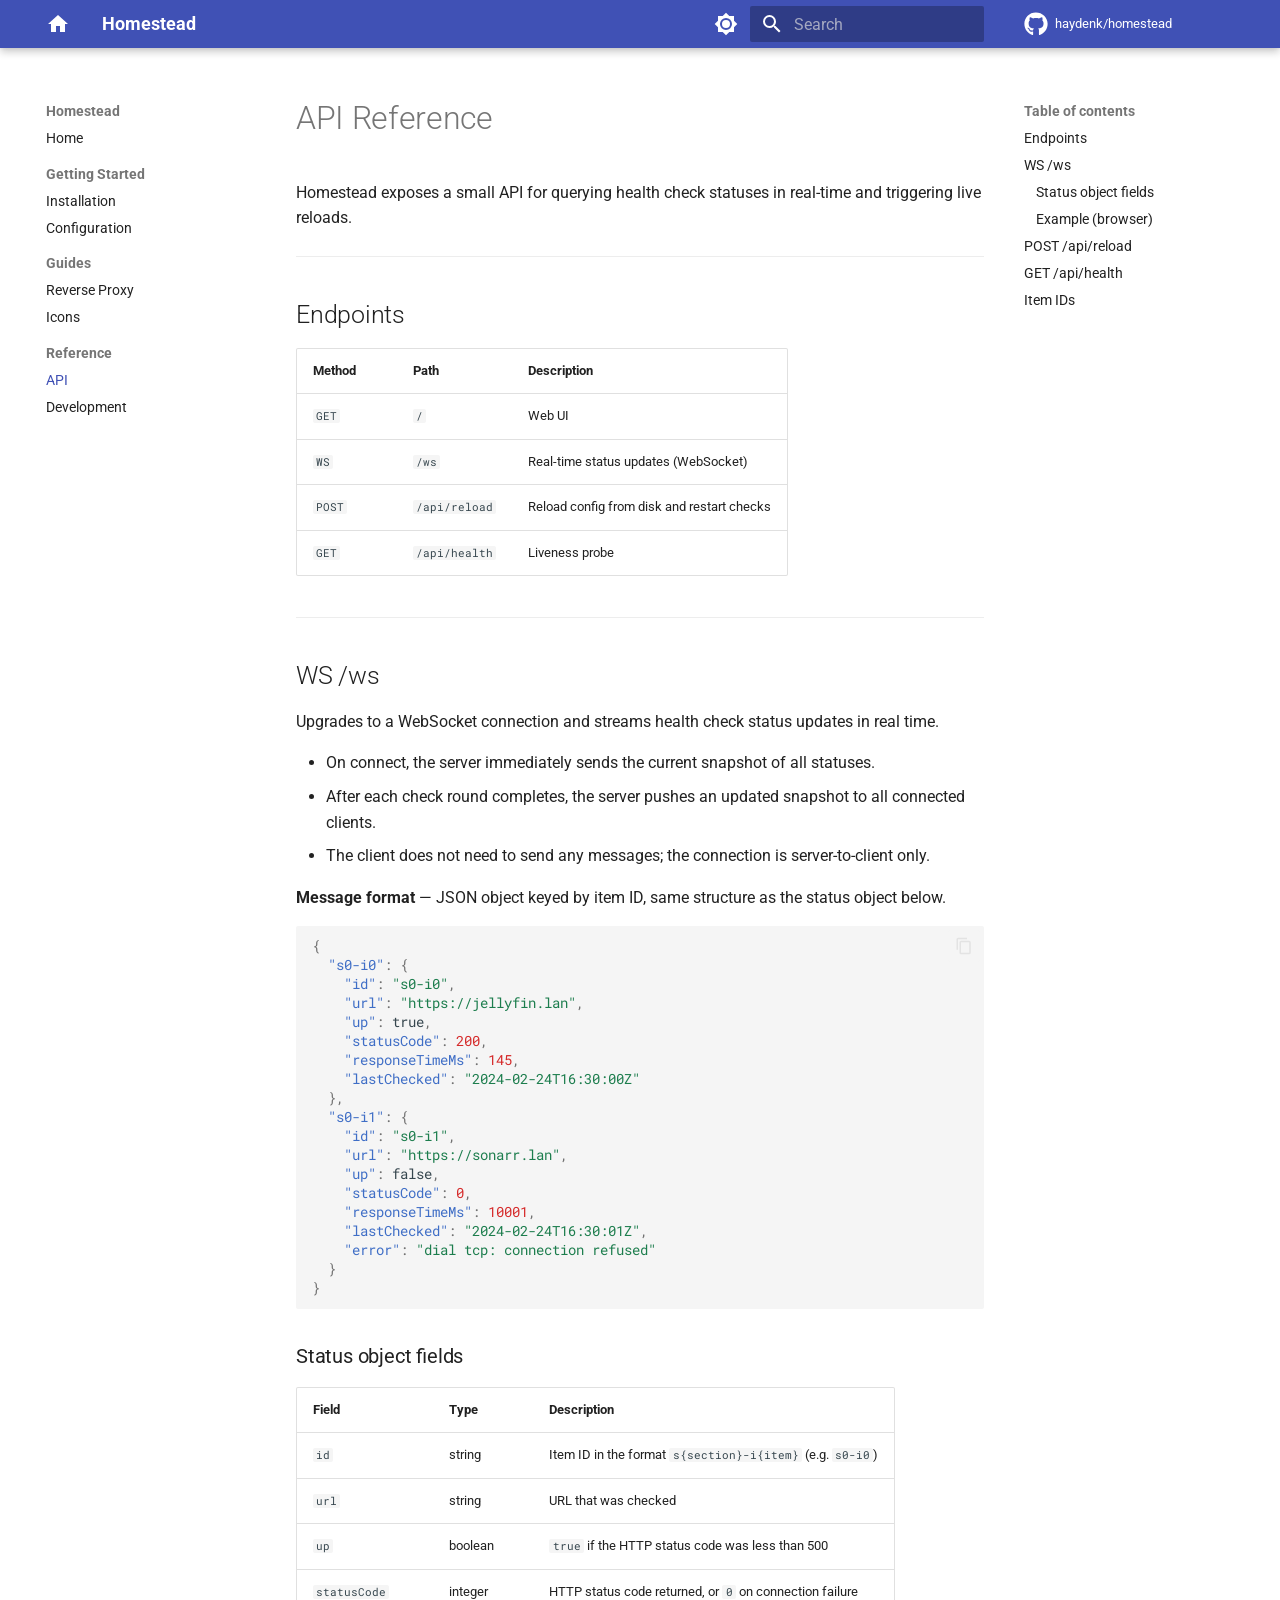
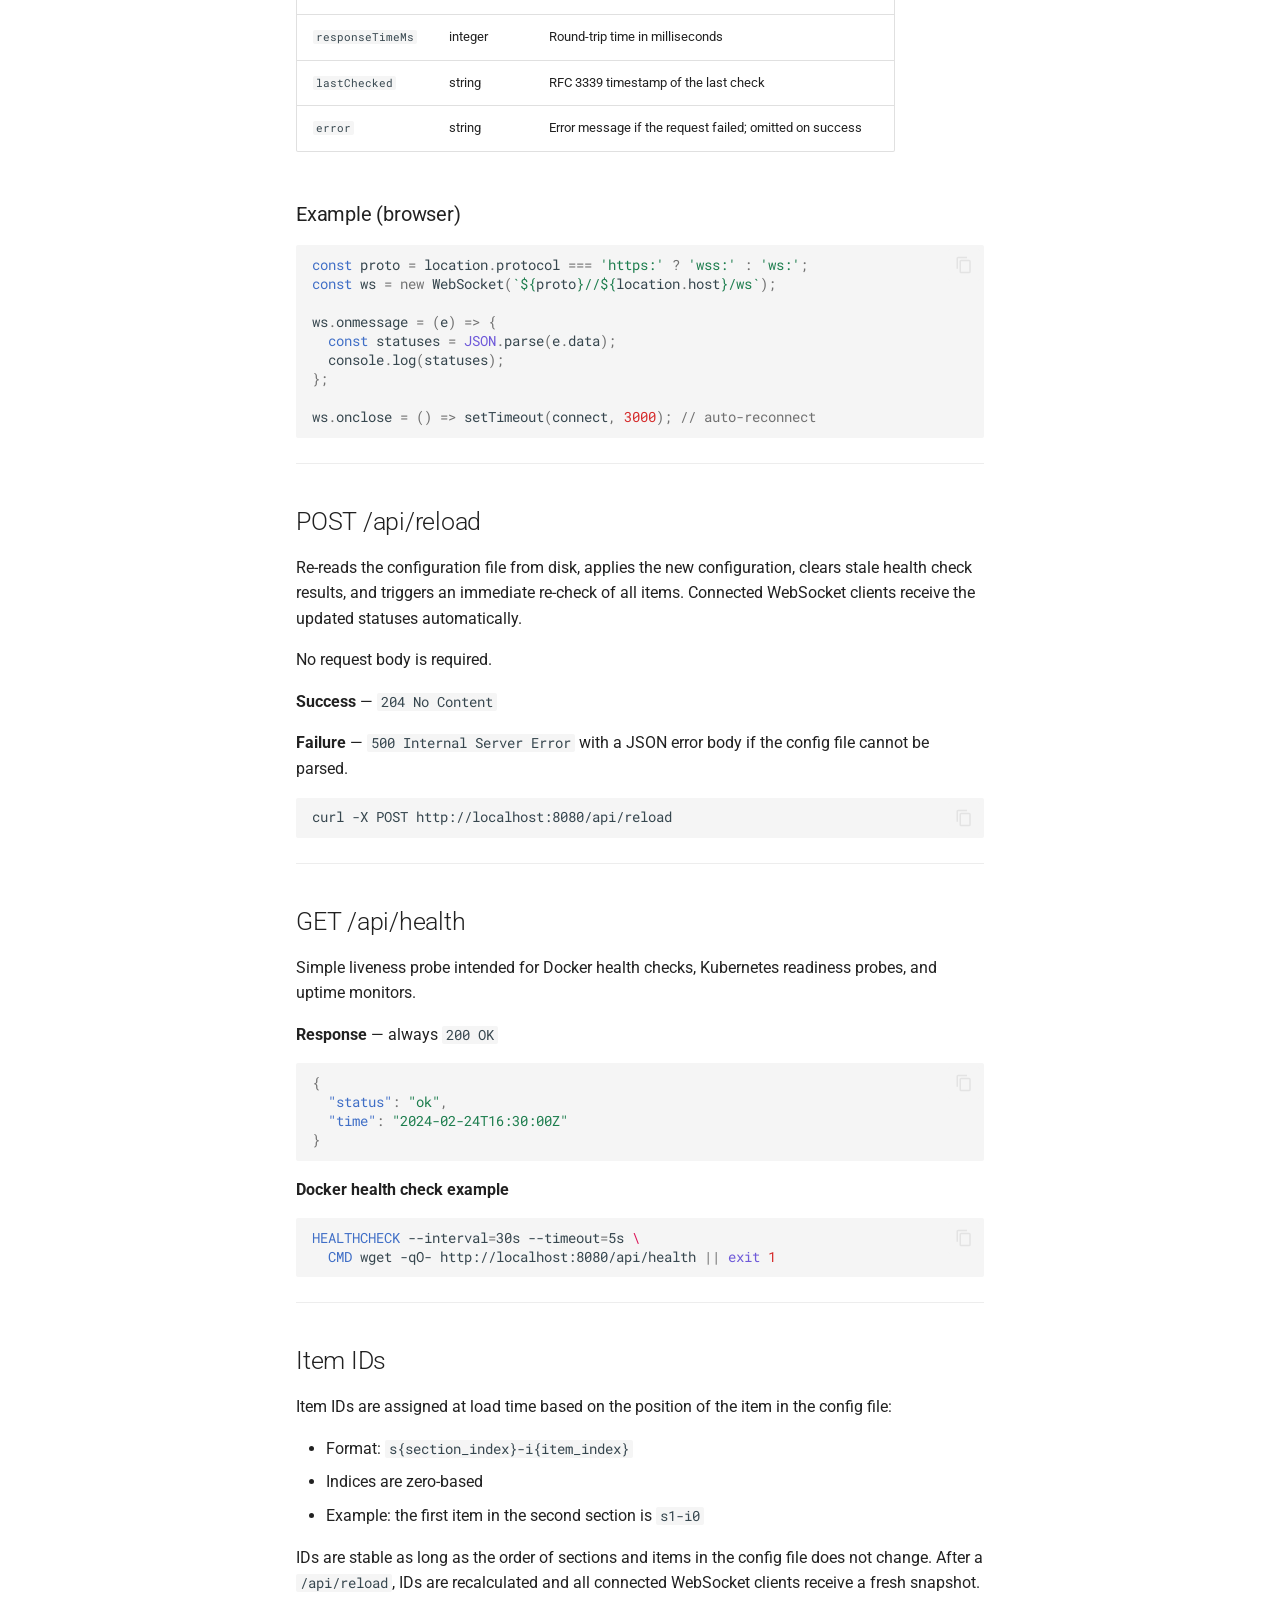
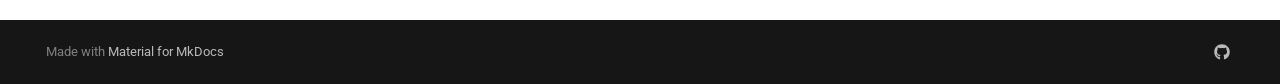
==== api/index.html @ 224db8d3 "Deployed ed215e7 with MkDocs version: 1.6.1" ====
<!doctype html>
<html lang="en" class="no-js">
  <head>
    
      <meta charset="utf-8">
      <meta name="viewport" content="width=device-width,initial-scale=1">
      
        <meta name="description" content="A lightweight, self-hosted personal dashboard for monitoring and accessing your home lab services.">
      
      
        <meta name="author" content="haydenk">
      
      
        <link rel="canonical" href="https://haydenk.github.io/homestead/api/">
      
      
        <link rel="prev" href="../icons/">
      
      
        <link rel="next" href="../development/">
      
      
        
      
      
      <link rel="icon" href="../assets/images/favicon.png">
      <meta name="generator" content="mkdocs-1.6.1, mkdocs-material-9.7.4">
    
    
      
        <title>API - Homestead</title>
      
    
    
      <link rel="stylesheet" href="../assets/stylesheets/main.484c7ddc.min.css">
      
        
        <link rel="stylesheet" href="../assets/stylesheets/palette.ab4e12ef.min.css">
      
      


    
    
      
    
    
      
        
        
        <link rel="preconnect" href="https://fonts.gstatic.com" crossorigin>
        <link rel="stylesheet" href="https://fonts.googleapis.com/css?family=Roboto:300,300i,400,400i,700,700i%7CRoboto+Mono:400,400i,700,700i&display=fallback">
        <style>:root{--md-text-font:"Roboto";--md-code-font:"Roboto Mono"}</style>
      
    
    
      <link rel="stylesheet" href="../stylesheets/extra.css">
    
    <script>__md_scope=new URL("..",location),__md_hash=e=>[...e].reduce(((e,_)=>(e<<5)-e+_.charCodeAt(0)),0),__md_get=(e,_=localStorage,t=__md_scope)=>JSON.parse(_.getItem(t.pathname+"."+e)),__md_set=(e,_,t=localStorage,a=__md_scope)=>{try{t.setItem(a.pathname+"."+e,JSON.stringify(_))}catch(e){}}</script>
    
      

    
    
  </head>
  
  
    
    
      
    
    
    
    
    <body dir="ltr" data-md-color-scheme="slate" data-md-color-primary="indigo" data-md-color-accent="cyan">
  
    
    <input class="md-toggle" data-md-toggle="drawer" type="checkbox" id="__drawer" autocomplete="off">
    <input class="md-toggle" data-md-toggle="search" type="checkbox" id="__search" autocomplete="off">
    <label class="md-overlay" for="__drawer"></label>
    <div data-md-component="skip">
      
        
        <a href="#api-reference" class="md-skip">
          Skip to content
        </a>
      
    </div>
    <div data-md-component="announce">
      
    </div>
    
    
      

  

<header class="md-header md-header--shadow" data-md-component="header">
  <nav class="md-header__inner md-grid" aria-label="Header">
    <a href=".." title="Homestead" class="md-header__button md-logo" aria-label="Homestead" data-md-component="logo">
      
  
  <svg xmlns="http://www.w3.org/2000/svg" viewBox="0 0 24 24"><path d="M10 20v-6h4v6h5v-8h3L12 3 2 12h3v8z"/></svg>

    </a>
    <label class="md-header__button md-icon" for="__drawer">
      
      <svg xmlns="http://www.w3.org/2000/svg" viewBox="0 0 24 24"><path d="M3 6h18v2H3zm0 5h18v2H3zm0 5h18v2H3z"/></svg>
    </label>
    <div class="md-header__title" data-md-component="header-title">
      <div class="md-header__ellipsis">
        <div class="md-header__topic">
          <span class="md-ellipsis">
            Homestead
          </span>
        </div>
        <div class="md-header__topic" data-md-component="header-topic">
          <span class="md-ellipsis">
            
              API
            
          </span>
        </div>
      </div>
    </div>
    
      
        <form class="md-header__option" data-md-component="palette">
  
    
    
    
    <input class="md-option" data-md-color-media="(prefers-color-scheme: dark)" data-md-color-scheme="slate" data-md-color-primary="indigo" data-md-color-accent="cyan"  aria-label="Switch to light mode"  type="radio" name="__palette" id="__palette_0">
    
      <label class="md-header__button md-icon" title="Switch to light mode" for="__palette_1" hidden>
        <svg xmlns="http://www.w3.org/2000/svg" viewBox="0 0 24 24"><path d="M12 18c-.89 0-1.74-.2-2.5-.55C11.56 16.5 13 14.42 13 12s-1.44-4.5-3.5-5.45C10.26 6.2 11.11 6 12 6a6 6 0 0 1 6 6 6 6 0 0 1-6 6m8-9.31V4h-4.69L12 .69 8.69 4H4v4.69L.69 12 4 15.31V20h4.69L12 23.31 15.31 20H20v-4.69L23.31 12z"/></svg>
      </label>
    
  
    
    
    
    <input class="md-option" data-md-color-media="(prefers-color-scheme: light)" data-md-color-scheme="default" data-md-color-primary="indigo" data-md-color-accent="cyan"  aria-label="Switch to dark mode"  type="radio" name="__palette" id="__palette_1">
    
      <label class="md-header__button md-icon" title="Switch to dark mode" for="__palette_0" hidden>
        <svg xmlns="http://www.w3.org/2000/svg" viewBox="0 0 24 24"><path d="M12 8a4 4 0 0 0-4 4 4 4 0 0 0 4 4 4 4 0 0 0 4-4 4 4 0 0 0-4-4m0 10a6 6 0 0 1-6-6 6 6 0 0 1 6-6 6 6 0 0 1 6 6 6 6 0 0 1-6 6m8-9.31V4h-4.69L12 .69 8.69 4H4v4.69L.69 12 4 15.31V20h4.69L12 23.31 15.31 20H20v-4.69L23.31 12z"/></svg>
      </label>
    
  
</form>
      
    
    
      <script>var palette=__md_get("__palette");if(palette&&palette.color){if("(prefers-color-scheme)"===palette.color.media){var media=matchMedia("(prefers-color-scheme: light)"),input=document.querySelector(media.matches?"[data-md-color-media='(prefers-color-scheme: light)']":"[data-md-color-media='(prefers-color-scheme: dark)']");palette.color.media=input.getAttribute("data-md-color-media"),palette.color.scheme=input.getAttribute("data-md-color-scheme"),palette.color.primary=input.getAttribute("data-md-color-primary"),palette.color.accent=input.getAttribute("data-md-color-accent")}for(var[key,value]of Object.entries(palette.color))document.body.setAttribute("data-md-color-"+key,value)}</script>
    
    
    
      
      
        <label class="md-header__button md-icon" for="__search">
          
          <svg xmlns="http://www.w3.org/2000/svg" viewBox="0 0 24 24"><path d="M9.5 3A6.5 6.5 0 0 1 16 9.5c0 1.61-.59 3.09-1.56 4.23l.27.27h.79l5 5-1.5 1.5-5-5v-.79l-.27-.27A6.52 6.52 0 0 1 9.5 16 6.5 6.5 0 0 1 3 9.5 6.5 6.5 0 0 1 9.5 3m0 2C7 5 5 7 5 9.5S7 14 9.5 14 14 12 14 9.5 12 5 9.5 5"/></svg>
        </label>
        <div class="md-search" data-md-component="search" role="dialog">
  <label class="md-search__overlay" for="__search"></label>
  <div class="md-search__inner" role="search">
    <form class="md-search__form" name="search">
      <input type="text" class="md-search__input" name="query" aria-label="Search" placeholder="Search" autocapitalize="off" autocorrect="off" autocomplete="off" spellcheck="false" data-md-component="search-query" required>
      <label class="md-search__icon md-icon" for="__search">
        
        <svg xmlns="http://www.w3.org/2000/svg" viewBox="0 0 24 24"><path d="M9.5 3A6.5 6.5 0 0 1 16 9.5c0 1.61-.59 3.09-1.56 4.23l.27.27h.79l5 5-1.5 1.5-5-5v-.79l-.27-.27A6.52 6.52 0 0 1 9.5 16 6.5 6.5 0 0 1 3 9.5 6.5 6.5 0 0 1 9.5 3m0 2C7 5 5 7 5 9.5S7 14 9.5 14 14 12 14 9.5 12 5 9.5 5"/></svg>
        
        <svg xmlns="http://www.w3.org/2000/svg" viewBox="0 0 24 24"><path d="M20 11v2H8l5.5 5.5-1.42 1.42L4.16 12l7.92-7.92L13.5 5.5 8 11z"/></svg>
      </label>
      <nav class="md-search__options" aria-label="Search">
        
        <button type="reset" class="md-search__icon md-icon" title="Clear" aria-label="Clear" tabindex="-1">
          
          <svg xmlns="http://www.w3.org/2000/svg" viewBox="0 0 24 24"><path d="M19 6.41 17.59 5 12 10.59 6.41 5 5 6.41 10.59 12 5 17.59 6.41 19 12 13.41 17.59 19 19 17.59 13.41 12z"/></svg>
        </button>
      </nav>
      
        <div class="md-search__suggest" data-md-component="search-suggest"></div>
      
    </form>
    <div class="md-search__output">
      <div class="md-search__scrollwrap" tabindex="0" data-md-scrollfix>
        <div class="md-search-result" data-md-component="search-result">
          <div class="md-search-result__meta">
            Initializing search
          </div>
          <ol class="md-search-result__list" role="presentation"></ol>
        </div>
      </div>
    </div>
  </div>
</div>
      
    
    
      <div class="md-header__source">
        <a href="https://github.com/haydenk/homestead" title="Go to repository" class="md-source" data-md-component="source">
  <div class="md-source__icon md-icon">
    
    <svg xmlns="http://www.w3.org/2000/svg" viewBox="0 0 512 512"><!--! Font Awesome Free 7.1.0 by @fontawesome - https://fontawesome.com License - https://fontawesome.com/license/free (Icons: CC BY 4.0, Fonts: SIL OFL 1.1, Code: MIT License) Copyright 2025 Fonticons, Inc.--><path d="M173.9 397.4c0 2-2.3 3.6-5.2 3.6-3.3.3-5.6-1.3-5.6-3.6 0-2 2.3-3.6 5.2-3.6 3-.3 5.6 1.3 5.6 3.6m-31.1-4.5c-.7 2 1.3 4.3 4.3 4.9 2.6 1 5.6 0 6.2-2s-1.3-4.3-4.3-5.2c-2.6-.7-5.5.3-6.2 2.3m44.2-1.7c-2.9.7-4.9 2.6-4.6 4.9.3 2 2.9 3.3 5.9 2.6 2.9-.7 4.9-2.6 4.6-4.6-.3-1.9-3-3.2-5.9-2.9M252.8 8C114.1 8 8 113.3 8 252c0 110.9 69.8 205.8 169.5 239.2 12.8 2.3 17.3-5.6 17.3-12.1 0-6.2-.3-40.4-.3-61.4 0 0-70 15-84.7-29.8 0 0-11.4-29.1-27.8-36.6 0 0-22.9-15.7 1.6-15.4 0 0 24.9 2 38.6 25.8 21.9 38.6 58.6 27.5 72.9 20.9 2.3-16 8.8-27.1 16-33.7-55.9-6.2-112.3-14.3-112.3-110.5 0-27.5 7.6-41.3 23.6-58.9-2.6-6.5-11.1-33.3 2.6-67.9 20.9-6.5 69 27 69 27 20-5.6 41.5-8.5 62.8-8.5s42.8 2.9 62.8 8.5c0 0 48.1-33.6 69-27 13.7 34.7 5.2 61.4 2.6 67.9 16 17.7 25.8 31.5 25.8 58.9 0 96.5-58.9 104.2-114.8 110.5 9.2 7.9 17 22.9 17 46.4 0 33.7-.3 75.4-.3 83.6 0 6.5 4.6 14.4 17.3 12.1C436.2 457.8 504 362.9 504 252 504 113.3 391.5 8 252.8 8M105.2 352.9c-1.3 1-1 3.3.7 5.2 1.6 1.6 3.9 2.3 5.2 1 1.3-1 1-3.3-.7-5.2-1.6-1.6-3.9-2.3-5.2-1m-10.8-8.1c-.7 1.3.3 2.9 2.3 3.9 1.6 1 3.6.7 4.3-.7.7-1.3-.3-2.9-2.3-3.9-2-.6-3.6-.3-4.3.7m32.4 35.6c-1.6 1.3-1 4.3 1.3 6.2 2.3 2.3 5.2 2.6 6.5 1 1.3-1.3.7-4.3-1.3-6.2-2.2-2.3-5.2-2.6-6.5-1m-11.4-14.7c-1.6 1-1.6 3.6 0 5.9s4.3 3.3 5.6 2.3c1.6-1.3 1.6-3.9 0-6.2-1.4-2.3-4-3.3-5.6-2"/></svg>
  </div>
  <div class="md-source__repository">
    haydenk/homestead
  </div>
</a>
      </div>
    
  </nav>
  
</header>
    
    <div class="md-container" data-md-component="container">
      
      
        
          
        
      
      <main class="md-main" data-md-component="main">
        <div class="md-main__inner md-grid">
          
            
              
              <div class="md-sidebar md-sidebar--primary" data-md-component="sidebar" data-md-type="navigation" >
                <div class="md-sidebar__scrollwrap">
                  <div class="md-sidebar__inner">
                    



<nav class="md-nav md-nav--primary" aria-label="Navigation" data-md-level="0">
  <label class="md-nav__title" for="__drawer">
    <a href=".." title="Homestead" class="md-nav__button md-logo" aria-label="Homestead" data-md-component="logo">
      
  
  <svg xmlns="http://www.w3.org/2000/svg" viewBox="0 0 24 24"><path d="M10 20v-6h4v6h5v-8h3L12 3 2 12h3v8z"/></svg>

    </a>
    Homestead
  </label>
  
    <div class="md-nav__source">
      <a href="https://github.com/haydenk/homestead" title="Go to repository" class="md-source" data-md-component="source">
  <div class="md-source__icon md-icon">
    
    <svg xmlns="http://www.w3.org/2000/svg" viewBox="0 0 512 512"><!--! Font Awesome Free 7.1.0 by @fontawesome - https://fontawesome.com License - https://fontawesome.com/license/free (Icons: CC BY 4.0, Fonts: SIL OFL 1.1, Code: MIT License) Copyright 2025 Fonticons, Inc.--><path d="M173.9 397.4c0 2-2.3 3.6-5.2 3.6-3.3.3-5.6-1.3-5.6-3.6 0-2 2.3-3.6 5.2-3.6 3-.3 5.6 1.3 5.6 3.6m-31.1-4.5c-.7 2 1.3 4.3 4.3 4.9 2.6 1 5.6 0 6.2-2s-1.3-4.3-4.3-5.2c-2.6-.7-5.5.3-6.2 2.3m44.2-1.7c-2.9.7-4.9 2.6-4.6 4.9.3 2 2.9 3.3 5.9 2.6 2.9-.7 4.9-2.6 4.6-4.6-.3-1.9-3-3.2-5.9-2.9M252.8 8C114.1 8 8 113.3 8 252c0 110.9 69.8 205.8 169.5 239.2 12.8 2.3 17.3-5.6 17.3-12.1 0-6.2-.3-40.4-.3-61.4 0 0-70 15-84.7-29.8 0 0-11.4-29.1-27.8-36.6 0 0-22.9-15.7 1.6-15.4 0 0 24.9 2 38.6 25.8 21.9 38.6 58.6 27.5 72.9 20.9 2.3-16 8.8-27.1 16-33.7-55.9-6.2-112.3-14.3-112.3-110.5 0-27.5 7.6-41.3 23.6-58.9-2.6-6.5-11.1-33.3 2.6-67.9 20.9-6.5 69 27 69 27 20-5.6 41.5-8.5 62.8-8.5s42.8 2.9 62.8 8.5c0 0 48.1-33.6 69-27 13.7 34.7 5.2 61.4 2.6 67.9 16 17.7 25.8 31.5 25.8 58.9 0 96.5-58.9 104.2-114.8 110.5 9.2 7.9 17 22.9 17 46.4 0 33.7-.3 75.4-.3 83.6 0 6.5 4.6 14.4 17.3 12.1C436.2 457.8 504 362.9 504 252 504 113.3 391.5 8 252.8 8M105.2 352.9c-1.3 1-1 3.3.7 5.2 1.6 1.6 3.9 2.3 5.2 1 1.3-1 1-3.3-.7-5.2-1.6-1.6-3.9-2.3-5.2-1m-10.8-8.1c-.7 1.3.3 2.9 2.3 3.9 1.6 1 3.6.7 4.3-.7.7-1.3-.3-2.9-2.3-3.9-2-.6-3.6-.3-4.3.7m32.4 35.6c-1.6 1.3-1 4.3 1.3 6.2 2.3 2.3 5.2 2.6 6.5 1 1.3-1.3.7-4.3-1.3-6.2-2.2-2.3-5.2-2.6-6.5-1m-11.4-14.7c-1.6 1-1.6 3.6 0 5.9s4.3 3.3 5.6 2.3c1.6-1.3 1.6-3.9 0-6.2-1.4-2.3-4-3.3-5.6-2"/></svg>
  </div>
  <div class="md-source__repository">
    haydenk/homestead
  </div>
</a>
    </div>
  
  <ul class="md-nav__list" data-md-scrollfix>
    
      
      
  
  
  
  
    <li class="md-nav__item">
      <a href=".." class="md-nav__link">
        
  
  
  <span class="md-ellipsis">
    
  
    Home
  

    
  </span>
  
  

      </a>
    </li>
  

    
      
      
  
  
  
  
    
    
    
    
      
        
        
      
    
    
    <li class="md-nav__item md-nav__item--section md-nav__item--nested">
      
        
        
        <input class="md-nav__toggle md-toggle " type="checkbox" id="__nav_2" >
        
          
          <label class="md-nav__link" for="__nav_2" id="__nav_2_label" tabindex="">
            
  
  
  <span class="md-ellipsis">
    
  
    Getting Started
  

    
  </span>
  
  

            <span class="md-nav__icon md-icon"></span>
          </label>
        
        <nav class="md-nav" data-md-level="1" aria-labelledby="__nav_2_label" aria-expanded="false">
          <label class="md-nav__title" for="__nav_2">
            <span class="md-nav__icon md-icon"></span>
            
  
    Getting Started
  

          </label>
          <ul class="md-nav__list" data-md-scrollfix>
            
              
                
  
  
  
  
    <li class="md-nav__item">
      <a href="../installation/" class="md-nav__link">
        
  
  
  <span class="md-ellipsis">
    
  
    Installation
  

    
  </span>
  
  

      </a>
    </li>
  

              
            
              
                
  
  
  
  
    <li class="md-nav__item">
      <a href="../configuration/" class="md-nav__link">
        
  
  
  <span class="md-ellipsis">
    
  
    Configuration
  

    
  </span>
  
  

      </a>
    </li>
  

              
            
          </ul>
        </nav>
      
    </li>
  

    
      
      
  
  
  
  
    
    
    
    
      
        
        
      
    
    
    <li class="md-nav__item md-nav__item--section md-nav__item--nested">
      
        
        
        <input class="md-nav__toggle md-toggle " type="checkbox" id="__nav_3" >
        
          
          <label class="md-nav__link" for="__nav_3" id="__nav_3_label" tabindex="">
            
  
  
  <span class="md-ellipsis">
    
  
    Guides
  

    
  </span>
  
  

            <span class="md-nav__icon md-icon"></span>
          </label>
        
        <nav class="md-nav" data-md-level="1" aria-labelledby="__nav_3_label" aria-expanded="false">
          <label class="md-nav__title" for="__nav_3">
            <span class="md-nav__icon md-icon"></span>
            
  
    Guides
  

          </label>
          <ul class="md-nav__list" data-md-scrollfix>
            
              
                
  
  
  
  
    <li class="md-nav__item">
      <a href="../reverse-proxy/" class="md-nav__link">
        
  
  
  <span class="md-ellipsis">
    
  
    Reverse Proxy
  

    
  </span>
  
  

      </a>
    </li>
  

              
            
              
                
  
  
  
  
    <li class="md-nav__item">
      <a href="../icons/" class="md-nav__link">
        
  
  
  <span class="md-ellipsis">
    
  
    Icons
  

    
  </span>
  
  

      </a>
    </li>
  

              
            
          </ul>
        </nav>
      
    </li>
  

    
      
      
  
  
    
  
  
  
    
    
    
    
      
        
        
      
    
    
    <li class="md-nav__item md-nav__item--active md-nav__item--section md-nav__item--nested">
      
        
        
        <input class="md-nav__toggle md-toggle " type="checkbox" id="__nav_4" checked>
        
          
          <label class="md-nav__link" for="__nav_4" id="__nav_4_label" tabindex="">
            
  
  
  <span class="md-ellipsis">
    
  
    Reference
  

    
  </span>
  
  

            <span class="md-nav__icon md-icon"></span>
          </label>
        
        <nav class="md-nav" data-md-level="1" aria-labelledby="__nav_4_label" aria-expanded="true">
          <label class="md-nav__title" for="__nav_4">
            <span class="md-nav__icon md-icon"></span>
            
  
    Reference
  

          </label>
          <ul class="md-nav__list" data-md-scrollfix>
            
              
                
  
  
    
  
  
  
    <li class="md-nav__item md-nav__item--active">
      
      <input class="md-nav__toggle md-toggle" type="checkbox" id="__toc">
      
      
        
      
      
        <label class="md-nav__link md-nav__link--active" for="__toc">
          
  
  
  <span class="md-ellipsis">
    
  
    API
  

    
  </span>
  
  

          <span class="md-nav__icon md-icon"></span>
        </label>
      
      <a href="./" class="md-nav__link md-nav__link--active">
        
  
  
  <span class="md-ellipsis">
    
  
    API
  

    
  </span>
  
  

      </a>
      
        

<nav class="md-nav md-nav--secondary" aria-label="Table of contents">
  
  
  
    
  
  
    <label class="md-nav__title" for="__toc">
      <span class="md-nav__icon md-icon"></span>
      Table of contents
    </label>
    <ul class="md-nav__list" data-md-component="toc" data-md-scrollfix>
      
        <li class="md-nav__item">
  <a href="#endpoints" class="md-nav__link">
    <span class="md-ellipsis">
      
        Endpoints
      
    </span>
  </a>
  
</li>
      
        <li class="md-nav__item">
  <a href="#ws-ws" class="md-nav__link">
    <span class="md-ellipsis">
      
        WS /ws
      
    </span>
  </a>
  
    <nav class="md-nav" aria-label="WS /ws">
      <ul class="md-nav__list">
        
          <li class="md-nav__item">
  <a href="#status-object-fields" class="md-nav__link">
    <span class="md-ellipsis">
      
        Status object fields
      
    </span>
  </a>
  
</li>
        
          <li class="md-nav__item">
  <a href="#example-browser" class="md-nav__link">
    <span class="md-ellipsis">
      
        Example (browser)
      
    </span>
  </a>
  
</li>
        
      </ul>
    </nav>
  
</li>
      
        <li class="md-nav__item">
  <a href="#post-apireload" class="md-nav__link">
    <span class="md-ellipsis">
      
        POST /api/reload
      
    </span>
  </a>
  
</li>
      
        <li class="md-nav__item">
  <a href="#get-apihealth" class="md-nav__link">
    <span class="md-ellipsis">
      
        GET /api/health
      
    </span>
  </a>
  
</li>
      
        <li class="md-nav__item">
  <a href="#item-ids" class="md-nav__link">
    <span class="md-ellipsis">
      
        Item IDs
      
    </span>
  </a>
  
</li>
      
    </ul>
  
</nav>
      
    </li>
  

              
            
              
                
  
  
  
  
    <li class="md-nav__item">
      <a href="../development/" class="md-nav__link">
        
  
  
  <span class="md-ellipsis">
    
  
    Development
  

    
  </span>
  
  

      </a>
    </li>
  

              
            
          </ul>
        </nav>
      
    </li>
  

    
  </ul>
</nav>
                  </div>
                </div>
              </div>
            
            
              
              <div class="md-sidebar md-sidebar--secondary" data-md-component="sidebar" data-md-type="toc" >
                <div class="md-sidebar__scrollwrap">
                  <div class="md-sidebar__inner">
                    

<nav class="md-nav md-nav--secondary" aria-label="Table of contents">
  
  
  
    
  
  
    <label class="md-nav__title" for="__toc">
      <span class="md-nav__icon md-icon"></span>
      Table of contents
    </label>
    <ul class="md-nav__list" data-md-component="toc" data-md-scrollfix>
      
        <li class="md-nav__item">
  <a href="#endpoints" class="md-nav__link">
    <span class="md-ellipsis">
      
        Endpoints
      
    </span>
  </a>
  
</li>
      
        <li class="md-nav__item">
  <a href="#ws-ws" class="md-nav__link">
    <span class="md-ellipsis">
      
        WS /ws
      
    </span>
  </a>
  
    <nav class="md-nav" aria-label="WS /ws">
      <ul class="md-nav__list">
        
          <li class="md-nav__item">
  <a href="#status-object-fields" class="md-nav__link">
    <span class="md-ellipsis">
      
        Status object fields
      
    </span>
  </a>
  
</li>
        
          <li class="md-nav__item">
  <a href="#example-browser" class="md-nav__link">
    <span class="md-ellipsis">
      
        Example (browser)
      
    </span>
  </a>
  
</li>
        
      </ul>
    </nav>
  
</li>
      
        <li class="md-nav__item">
  <a href="#post-apireload" class="md-nav__link">
    <span class="md-ellipsis">
      
        POST /api/reload
      
    </span>
  </a>
  
</li>
      
        <li class="md-nav__item">
  <a href="#get-apihealth" class="md-nav__link">
    <span class="md-ellipsis">
      
        GET /api/health
      
    </span>
  </a>
  
</li>
      
        <li class="md-nav__item">
  <a href="#item-ids" class="md-nav__link">
    <span class="md-ellipsis">
      
        Item IDs
      
    </span>
  </a>
  
</li>
      
    </ul>
  
</nav>
                  </div>
                </div>
              </div>
            
          
          
            <div class="md-content" data-md-component="content">
              
              <article class="md-content__inner md-typeset">
                
                  


  
  


<h1 id="api-reference">API Reference<a class="headerlink" href="#api-reference" title="Permanent link">&para;</a></h1>
<p>Homestead exposes a small API for querying health check statuses in real-time and triggering live reloads.</p>
<hr />
<h2 id="endpoints">Endpoints<a class="headerlink" href="#endpoints" title="Permanent link">&para;</a></h2>
<table>
<thead>
<tr>
<th>Method</th>
<th>Path</th>
<th>Description</th>
</tr>
</thead>
<tbody>
<tr>
<td><code>GET</code></td>
<td><code>/</code></td>
<td>Web UI</td>
</tr>
<tr>
<td><code>WS</code></td>
<td><code>/ws</code></td>
<td>Real-time status updates (WebSocket)</td>
</tr>
<tr>
<td><code>POST</code></td>
<td><code>/api/reload</code></td>
<td>Reload config from disk and restart checks</td>
</tr>
<tr>
<td><code>GET</code></td>
<td><code>/api/health</code></td>
<td>Liveness probe</td>
</tr>
</tbody>
</table>
<hr />
<h2 id="ws-ws">WS /ws<a class="headerlink" href="#ws-ws" title="Permanent link">&para;</a></h2>
<p>Upgrades to a WebSocket connection and streams health check status updates in real time.</p>
<ul>
<li>On connect, the server immediately sends the current snapshot of all statuses.</li>
<li>After each check round completes, the server pushes an updated snapshot to all connected clients.</li>
<li>The client does not need to send any messages; the connection is server-to-client only.</li>
</ul>
<p><strong>Message format</strong> — JSON object keyed by item ID, same structure as the status object below.</p>
<div class="highlight"><pre><span></span><code><a id="__codelineno-0-1" name="__codelineno-0-1" href="#__codelineno-0-1"></a><span class="p">{</span>
<a id="__codelineno-0-2" name="__codelineno-0-2" href="#__codelineno-0-2"></a><span class="w">  </span><span class="nt">&quot;s0-i0&quot;</span><span class="p">:</span><span class="w"> </span><span class="p">{</span>
<a id="__codelineno-0-3" name="__codelineno-0-3" href="#__codelineno-0-3"></a><span class="w">    </span><span class="nt">&quot;id&quot;</span><span class="p">:</span><span class="w"> </span><span class="s2">&quot;s0-i0&quot;</span><span class="p">,</span>
<a id="__codelineno-0-4" name="__codelineno-0-4" href="#__codelineno-0-4"></a><span class="w">    </span><span class="nt">&quot;url&quot;</span><span class="p">:</span><span class="w"> </span><span class="s2">&quot;https://jellyfin.lan&quot;</span><span class="p">,</span>
<a id="__codelineno-0-5" name="__codelineno-0-5" href="#__codelineno-0-5"></a><span class="w">    </span><span class="nt">&quot;up&quot;</span><span class="p">:</span><span class="w"> </span><span class="kc">true</span><span class="p">,</span>
<a id="__codelineno-0-6" name="__codelineno-0-6" href="#__codelineno-0-6"></a><span class="w">    </span><span class="nt">&quot;statusCode&quot;</span><span class="p">:</span><span class="w"> </span><span class="mi">200</span><span class="p">,</span>
<a id="__codelineno-0-7" name="__codelineno-0-7" href="#__codelineno-0-7"></a><span class="w">    </span><span class="nt">&quot;responseTimeMs&quot;</span><span class="p">:</span><span class="w"> </span><span class="mi">145</span><span class="p">,</span>
<a id="__codelineno-0-8" name="__codelineno-0-8" href="#__codelineno-0-8"></a><span class="w">    </span><span class="nt">&quot;lastChecked&quot;</span><span class="p">:</span><span class="w"> </span><span class="s2">&quot;2024-02-24T16:30:00Z&quot;</span>
<a id="__codelineno-0-9" name="__codelineno-0-9" href="#__codelineno-0-9"></a><span class="w">  </span><span class="p">},</span>
<a id="__codelineno-0-10" name="__codelineno-0-10" href="#__codelineno-0-10"></a><span class="w">  </span><span class="nt">&quot;s0-i1&quot;</span><span class="p">:</span><span class="w"> </span><span class="p">{</span>
<a id="__codelineno-0-11" name="__codelineno-0-11" href="#__codelineno-0-11"></a><span class="w">    </span><span class="nt">&quot;id&quot;</span><span class="p">:</span><span class="w"> </span><span class="s2">&quot;s0-i1&quot;</span><span class="p">,</span>
<a id="__codelineno-0-12" name="__codelineno-0-12" href="#__codelineno-0-12"></a><span class="w">    </span><span class="nt">&quot;url&quot;</span><span class="p">:</span><span class="w"> </span><span class="s2">&quot;https://sonarr.lan&quot;</span><span class="p">,</span>
<a id="__codelineno-0-13" name="__codelineno-0-13" href="#__codelineno-0-13"></a><span class="w">    </span><span class="nt">&quot;up&quot;</span><span class="p">:</span><span class="w"> </span><span class="kc">false</span><span class="p">,</span>
<a id="__codelineno-0-14" name="__codelineno-0-14" href="#__codelineno-0-14"></a><span class="w">    </span><span class="nt">&quot;statusCode&quot;</span><span class="p">:</span><span class="w"> </span><span class="mi">0</span><span class="p">,</span>
<a id="__codelineno-0-15" name="__codelineno-0-15" href="#__codelineno-0-15"></a><span class="w">    </span><span class="nt">&quot;responseTimeMs&quot;</span><span class="p">:</span><span class="w"> </span><span class="mi">10001</span><span class="p">,</span>
<a id="__codelineno-0-16" name="__codelineno-0-16" href="#__codelineno-0-16"></a><span class="w">    </span><span class="nt">&quot;lastChecked&quot;</span><span class="p">:</span><span class="w"> </span><span class="s2">&quot;2024-02-24T16:30:01Z&quot;</span><span class="p">,</span>
<a id="__codelineno-0-17" name="__codelineno-0-17" href="#__codelineno-0-17"></a><span class="w">    </span><span class="nt">&quot;error&quot;</span><span class="p">:</span><span class="w"> </span><span class="s2">&quot;dial tcp: connection refused&quot;</span>
<a id="__codelineno-0-18" name="__codelineno-0-18" href="#__codelineno-0-18"></a><span class="w">  </span><span class="p">}</span>
<a id="__codelineno-0-19" name="__codelineno-0-19" href="#__codelineno-0-19"></a><span class="p">}</span>
</code></pre></div>
<h3 id="status-object-fields">Status object fields<a class="headerlink" href="#status-object-fields" title="Permanent link">&para;</a></h3>
<table>
<thead>
<tr>
<th>Field</th>
<th>Type</th>
<th>Description</th>
</tr>
</thead>
<tbody>
<tr>
<td><code>id</code></td>
<td>string</td>
<td>Item ID in the format <code>s{section}-i{item}</code> (e.g. <code>s0-i0</code>)</td>
</tr>
<tr>
<td><code>url</code></td>
<td>string</td>
<td>URL that was checked</td>
</tr>
<tr>
<td><code>up</code></td>
<td>boolean</td>
<td><code>true</code> if the HTTP status code was less than 500</td>
</tr>
<tr>
<td><code>statusCode</code></td>
<td>integer</td>
<td>HTTP status code returned, or <code>0</code> on connection failure</td>
</tr>
<tr>
<td><code>responseTimeMs</code></td>
<td>integer</td>
<td>Round-trip time in milliseconds</td>
</tr>
<tr>
<td><code>lastChecked</code></td>
<td>string</td>
<td>RFC 3339 timestamp of the last check</td>
</tr>
<tr>
<td><code>error</code></td>
<td>string</td>
<td>Error message if the request failed; omitted on success</td>
</tr>
</tbody>
</table>
<h3 id="example-browser">Example (browser)<a class="headerlink" href="#example-browser" title="Permanent link">&para;</a></h3>
<div class="highlight"><pre><span></span><code><a id="__codelineno-1-1" name="__codelineno-1-1" href="#__codelineno-1-1"></a><span class="kd">const</span><span class="w"> </span><span class="nx">proto</span><span class="w"> </span><span class="o">=</span><span class="w"> </span><span class="nx">location</span><span class="p">.</span><span class="nx">protocol</span><span class="w"> </span><span class="o">===</span><span class="w"> </span><span class="s1">&#39;https:&#39;</span><span class="w"> </span><span class="o">?</span><span class="w"> </span><span class="s1">&#39;wss:&#39;</span><span class="w"> </span><span class="o">:</span><span class="w"> </span><span class="s1">&#39;ws:&#39;</span><span class="p">;</span>
<a id="__codelineno-1-2" name="__codelineno-1-2" href="#__codelineno-1-2"></a><span class="kd">const</span><span class="w"> </span><span class="nx">ws</span><span class="w"> </span><span class="o">=</span><span class="w"> </span><span class="ow">new</span><span class="w"> </span><span class="nx">WebSocket</span><span class="p">(</span><span class="sb">`</span><span class="si">${</span><span class="nx">proto</span><span class="si">}</span><span class="sb">//</span><span class="si">${</span><span class="nx">location</span><span class="p">.</span><span class="nx">host</span><span class="si">}</span><span class="sb">/ws`</span><span class="p">);</span>
<a id="__codelineno-1-3" name="__codelineno-1-3" href="#__codelineno-1-3"></a>
<a id="__codelineno-1-4" name="__codelineno-1-4" href="#__codelineno-1-4"></a><span class="nx">ws</span><span class="p">.</span><span class="nx">onmessage</span><span class="w"> </span><span class="o">=</span><span class="w"> </span><span class="p">(</span><span class="nx">e</span><span class="p">)</span><span class="w"> </span><span class="p">=&gt;</span><span class="w"> </span><span class="p">{</span>
<a id="__codelineno-1-5" name="__codelineno-1-5" href="#__codelineno-1-5"></a><span class="w">  </span><span class="kd">const</span><span class="w"> </span><span class="nx">statuses</span><span class="w"> </span><span class="o">=</span><span class="w"> </span><span class="nb">JSON</span><span class="p">.</span><span class="nx">parse</span><span class="p">(</span><span class="nx">e</span><span class="p">.</span><span class="nx">data</span><span class="p">);</span>
<a id="__codelineno-1-6" name="__codelineno-1-6" href="#__codelineno-1-6"></a><span class="w">  </span><span class="nx">console</span><span class="p">.</span><span class="nx">log</span><span class="p">(</span><span class="nx">statuses</span><span class="p">);</span>
<a id="__codelineno-1-7" name="__codelineno-1-7" href="#__codelineno-1-7"></a><span class="p">};</span>
<a id="__codelineno-1-8" name="__codelineno-1-8" href="#__codelineno-1-8"></a>
<a id="__codelineno-1-9" name="__codelineno-1-9" href="#__codelineno-1-9"></a><span class="nx">ws</span><span class="p">.</span><span class="nx">onclose</span><span class="w"> </span><span class="o">=</span><span class="w"> </span><span class="p">()</span><span class="w"> </span><span class="p">=&gt;</span><span class="w"> </span><span class="nx">setTimeout</span><span class="p">(</span><span class="nx">connect</span><span class="p">,</span><span class="w"> </span><span class="mf">3000</span><span class="p">);</span><span class="w"> </span><span class="c1">// auto-reconnect</span>
</code></pre></div>
<hr />
<h2 id="post-apireload">POST /api/reload<a class="headerlink" href="#post-apireload" title="Permanent link">&para;</a></h2>
<p>Re-reads the configuration file from disk, applies the new configuration, clears stale health check results, and triggers an immediate re-check of all items. Connected WebSocket clients receive the updated statuses automatically.</p>
<p>No request body is required.</p>
<p><strong>Success</strong> — <code>204 No Content</code></p>
<p><strong>Failure</strong> — <code>500 Internal Server Error</code> with a JSON error body if the config file cannot be parsed.</p>
<div class="highlight"><pre><span></span><code><a id="__codelineno-2-1" name="__codelineno-2-1" href="#__codelineno-2-1"></a>curl<span class="w"> </span>-X<span class="w"> </span>POST<span class="w"> </span>http://localhost:8080/api/reload
</code></pre></div>
<hr />
<h2 id="get-apihealth">GET /api/health<a class="headerlink" href="#get-apihealth" title="Permanent link">&para;</a></h2>
<p>Simple liveness probe intended for Docker health checks, Kubernetes readiness probes, and uptime monitors.</p>
<p><strong>Response</strong> — always <code>200 OK</code></p>
<div class="highlight"><pre><span></span><code><a id="__codelineno-3-1" name="__codelineno-3-1" href="#__codelineno-3-1"></a><span class="p">{</span>
<a id="__codelineno-3-2" name="__codelineno-3-2" href="#__codelineno-3-2"></a><span class="w">  </span><span class="nt">&quot;status&quot;</span><span class="p">:</span><span class="w"> </span><span class="s2">&quot;ok&quot;</span><span class="p">,</span>
<a id="__codelineno-3-3" name="__codelineno-3-3" href="#__codelineno-3-3"></a><span class="w">  </span><span class="nt">&quot;time&quot;</span><span class="p">:</span><span class="w"> </span><span class="s2">&quot;2024-02-24T16:30:00Z&quot;</span>
<a id="__codelineno-3-4" name="__codelineno-3-4" href="#__codelineno-3-4"></a><span class="p">}</span>
</code></pre></div>
<p><strong>Docker health check example</strong></p>
<div class="highlight"><pre><span></span><code><a id="__codelineno-4-1" name="__codelineno-4-1" href="#__codelineno-4-1"></a><span class="k">HEALTHCHECK</span><span class="w"> </span>--interval<span class="o">=</span>30s<span class="w"> </span>--timeout<span class="o">=</span>5s<span class="w"> </span><span class="se">\</span>
<a id="__codelineno-4-2" name="__codelineno-4-2" href="#__codelineno-4-2"></a><span class="w">  </span><span class="k">CMD</span><span class="w"> </span>wget<span class="w"> </span>-qO-<span class="w"> </span>http://localhost:8080/api/health<span class="w"> </span><span class="o">||</span><span class="w"> </span><span class="nb">exit</span><span class="w"> </span><span class="m">1</span>
</code></pre></div>
<hr />
<h2 id="item-ids">Item IDs<a class="headerlink" href="#item-ids" title="Permanent link">&para;</a></h2>
<p>Item IDs are assigned at load time based on the position of the item in the config file:</p>
<ul>
<li>Format: <code>s{section_index}-i{item_index}</code></li>
<li>Indices are zero-based</li>
<li>Example: the first item in the second section is <code>s1-i0</code></li>
</ul>
<p>IDs are stable as long as the order of sections and items in the config file does not change. After a <code>/api/reload</code>, IDs are recalculated and all connected WebSocket clients receive a fresh snapshot.</p>












                
              </article>
            </div>
          
          
<script>var target=document.getElementById(location.hash.slice(1));target&&target.name&&(target.checked=target.name.startsWith("__tabbed_"))</script>
        </div>
        
          <button type="button" class="md-top md-icon" data-md-component="top" hidden>
  
  <svg xmlns="http://www.w3.org/2000/svg" viewBox="0 0 24 24"><path d="M13 20h-2V8l-5.5 5.5-1.42-1.42L12 4.16l7.92 7.92-1.42 1.42L13 8z"/></svg>
  Back to top
</button>
        
      </main>
      
        <footer class="md-footer">
  
  <div class="md-footer-meta md-typeset">
    <div class="md-footer-meta__inner md-grid">
      <div class="md-copyright">
  
  
    Made with
    <a href="https://squidfunk.github.io/mkdocs-material/" target="_blank" rel="noopener">
      Material for MkDocs
    </a>
  
</div>
      
        
<div class="md-social">
  
    
    
    
    
    <a href="https://github.com/haydenk/homestead" target="_blank" rel="noopener" title="Homestead on GitHub" class="md-social__link">
      <svg xmlns="http://www.w3.org/2000/svg" viewBox="0 0 512 512"><!--! Font Awesome Free 7.1.0 by @fontawesome - https://fontawesome.com License - https://fontawesome.com/license/free (Icons: CC BY 4.0, Fonts: SIL OFL 1.1, Code: MIT License) Copyright 2025 Fonticons, Inc.--><path d="M173.9 397.4c0 2-2.3 3.6-5.2 3.6-3.3.3-5.6-1.3-5.6-3.6 0-2 2.3-3.6 5.2-3.6 3-.3 5.6 1.3 5.6 3.6m-31.1-4.5c-.7 2 1.3 4.3 4.3 4.9 2.6 1 5.6 0 6.2-2s-1.3-4.3-4.3-5.2c-2.6-.7-5.5.3-6.2 2.3m44.2-1.7c-2.9.7-4.9 2.6-4.6 4.9.3 2 2.9 3.3 5.9 2.6 2.9-.7 4.9-2.6 4.6-4.6-.3-1.9-3-3.2-5.9-2.9M252.8 8C114.1 8 8 113.3 8 252c0 110.9 69.8 205.8 169.5 239.2 12.8 2.3 17.3-5.6 17.3-12.1 0-6.2-.3-40.4-.3-61.4 0 0-70 15-84.7-29.8 0 0-11.4-29.1-27.8-36.6 0 0-22.9-15.7 1.6-15.4 0 0 24.9 2 38.6 25.8 21.9 38.6 58.6 27.5 72.9 20.9 2.3-16 8.8-27.1 16-33.7-55.9-6.2-112.3-14.3-112.3-110.5 0-27.5 7.6-41.3 23.6-58.9-2.6-6.5-11.1-33.3 2.6-67.9 20.9-6.5 69 27 69 27 20-5.6 41.5-8.5 62.8-8.5s42.8 2.9 62.8 8.5c0 0 48.1-33.6 69-27 13.7 34.7 5.2 61.4 2.6 67.9 16 17.7 25.8 31.5 25.8 58.9 0 96.5-58.9 104.2-114.8 110.5 9.2 7.9 17 22.9 17 46.4 0 33.7-.3 75.4-.3 83.6 0 6.5 4.6 14.4 17.3 12.1C436.2 457.8 504 362.9 504 252 504 113.3 391.5 8 252.8 8M105.2 352.9c-1.3 1-1 3.3.7 5.2 1.6 1.6 3.9 2.3 5.2 1 1.3-1 1-3.3-.7-5.2-1.6-1.6-3.9-2.3-5.2-1m-10.8-8.1c-.7 1.3.3 2.9 2.3 3.9 1.6 1 3.6.7 4.3-.7.7-1.3-.3-2.9-2.3-3.9-2-.6-3.6-.3-4.3.7m32.4 35.6c-1.6 1.3-1 4.3 1.3 6.2 2.3 2.3 5.2 2.6 6.5 1 1.3-1.3.7-4.3-1.3-6.2-2.2-2.3-5.2-2.6-6.5-1m-11.4-14.7c-1.6 1-1.6 3.6 0 5.9s4.3 3.3 5.6 2.3c1.6-1.3 1.6-3.9 0-6.2-1.4-2.3-4-3.3-5.6-2"/></svg>
    </a>
  
</div>
      
    </div>
  </div>
</footer>
      
    </div>
    <div class="md-dialog" data-md-component="dialog">
      <div class="md-dialog__inner md-typeset"></div>
    </div>
    
    
    
      
      
      <script id="__config" type="application/json">{"annotate": null, "base": "..", "features": ["navigation.sections", "navigation.top", "navigation.instant", "search.suggest", "search.highlight", "content.code.copy", "content.code.annotate"], "search": "../assets/javascripts/workers/search.2c215733.min.js", "tags": null, "translations": {"clipboard.copied": "Copied to clipboard", "clipboard.copy": "Copy to clipboard", "search.result.more.one": "1 more on this page", "search.result.more.other": "# more on this page", "search.result.none": "No matching documents", "search.result.one": "1 matching document", "search.result.other": "# matching documents", "search.result.placeholder": "Type to start searching", "search.result.term.missing": "Missing", "select.version": "Select version"}, "version": null}</script>
    
    
      <script src="../assets/javascripts/bundle.79ae519e.min.js"></script>
      
    
  </body>
</html>
---- assets/stylesheets/main.484c7ddc.min.css ----
@charset "UTF-8";html{-webkit-text-size-adjust:none;-moz-text-size-adjust:none;text-size-adjust:none;box-sizing:border-box}*,:after,:before{box-sizing:inherit}@media (prefers-reduced-motion){*,:after,:before{transition:none!important}}body{margin:0}a,button,input,label{-webkit-tap-highlight-color:transparent}a{color:inherit;text-decoration:none}hr{border:0;box-sizing:initial;display:block;height:.05rem;overflow:visible;padding:0}small{font-size:80%}sub,sup{line-height:1em}img{border-style:none}table{border-collapse:initial;border-spacing:0}td,th{font-weight:400;vertical-align:top}button{background:#0000;border:0;font-family:inherit;font-size:inherit;margin:0;padding:0}input{border:0;outline:none}:root{--md-primary-fg-color:#4051b5;--md-primary-fg-color--light:#5d6cc0;--md-primary-fg-color--dark:#303fa1;--md-primary-bg-color:#fff;--md-primary-bg-color--light:#ffffffb3;--md-accent-fg-color:#526cfe;--md-accent-fg-color--transparent:#526cfe1a;--md-accent-bg-color:#fff;--md-accent-bg-color--light:#ffffffb3}[data-md-color-scheme=default]{color-scheme:light}[data-md-color-scheme=default] img[src$="#gh-dark-mode-only"],[data-md-color-scheme=default] img[src$="#only-dark"]{display:none}:root,[data-md-color-scheme=default]{--md-hue:225deg;--md-default-fg-color:#000000de;--md-default-fg-color--light:#0000008a;--md-default-fg-color--lighter:#00000052;--md-default-fg-color--lightest:#00000012;--md-default-bg-color:#fff;--md-default-bg-color--light:#ffffffb3;--md-default-bg-color--lighter:#ffffff4d;--md-default-bg-color--lightest:#ffffff1f;--md-code-fg-color:#36464e;--md-code-bg-color:#f5f5f5;--md-code-bg-color--light:#f5f5f5b3;--md-code-bg-color--lighter:#f5f5f54d;--md-code-hl-color:#4287ff;--md-code-hl-color--light:#4287ff1a;--md-code-hl-number-color:#d52a2a;--md-code-hl-special-color:#db1457;--md-code-hl-function-color:#a846b9;--md-code-hl-constant-color:#6e59d9;--md-code-hl-keyword-color:#3f6ec6;--md-code-hl-string-color:#1c7d4d;--md-code-hl-name-color:var(--md-code-fg-color);--md-code-hl-operator-color:var(--md-default-fg-color--light);--md-code-hl-punctuation-color:var(--md-default-fg-color--light);--md-code-hl-comment-color:var(--md-default-fg-color--light);--md-code-hl-generic-color:var(--md-default-fg-color--light);--md-code-hl-variable-color:var(--md-default-fg-color--light);--md-typeset-color:var(--md-default-fg-color);--md-typeset-a-color:var(--md-primary-fg-color);--md-typeset-del-color:#f5503d26;--md-typeset-ins-color:#0bd57026;--md-typeset-kbd-color:#fafafa;--md-typeset-kbd-accent-color:#fff;--md-typeset-kbd-border-color:#b8b8b8;--md-typeset-mark-color:#ffff0080;--md-typeset-table-color:#0000001f;--md-typeset-table-color--light:rgba(0,0,0,.035);--md-admonition-fg-color:var(--md-default-fg-color);--md-admonition-bg-color:var(--md-default-bg-color);--md-warning-fg-color:#000000de;--md-warning-bg-color:#ff9;--md-footer-fg-color:#fff;--md-footer-fg-color--light:#ffffffb3;--md-footer-fg-color--lighter:#ffffff73;--md-footer-bg-color:#000000de;--md-footer-bg-color--dark:#00000052;--md-shadow-z1:0 0.2rem 0.5rem #0000000d,0 0 0.05rem #0000001a;--md-shadow-z2:0 0.2rem 0.5rem #0000001a,0 0 0.05rem #00000040;--md-shadow-z3:0 0.2rem 0.5rem #0003,0 0 0.05rem #00000059}.md-icon svg{fill:currentcolor;display:block;height:1.2rem;width:1.2rem}body{-webkit-font-smoothing:antialiased;-moz-osx-font-smoothing:grayscale;--md-text-font-family:var(--md-text-font,_),-apple-system,BlinkMacSystemFont,Helvetica,Arial,sans-serif;--md-code-font-family:var(--md-code-font,_),SFMono-Regular,Consolas,Menlo,monospace}aside,body,input{font-feature-settings:"kern","liga";color:var(--md-typeset-color);font-family:var(--md-text-font-family)}code,kbd,pre{font-feature-settings:"kern";font-family:var(--md-code-font-family)}:root{--md-typeset-table-sort-icon:url('data:image/svg+xml;charset=utf-8,<svg xmlns="http://www.w3.org/2000/svg" viewBox="0 0 24 24"><path d="m18 21-4-4h3V7h-3l4-4 4 4h-3v10h3M2 19v-2h10v2M2 13v-2h7v2M2 7V5h4v2z"/></svg>');--md-typeset-table-sort-icon--asc:url('data:image/svg+xml;charset=utf-8,<svg xmlns="http://www.w3.org/2000/svg" viewBox="0 0 24 24"><path d="M19 17h3l-4 4-4-4h3V3h2M2 17h10v2H2M6 5v2H2V5m0 6h7v2H2z"/></svg>');--md-typeset-table-sort-icon--desc:url('data:image/svg+xml;charset=utf-8,<svg xmlns="http://www.w3.org/2000/svg" viewBox="0 0 24 24"><path d="M19 7h3l-4-4-4 4h3v14h2M2 17h10v2H2M6 5v2H2V5m0 6h7v2H2z"/></svg>')}.md-typeset{-webkit-print-color-adjust:exact;color-adjust:exact;font-size:.8rem;line-height:1.6;overflow-wrap:break-word}@media print{.md-typeset{font-size:.68rem}}.md-typeset blockquote,.md-typeset dl,.md-typeset figure,.md-typeset ol,.md-typeset pre,.md-typeset ul{margin-bottom:1em;margin-top:1em}.md-typeset h1{color:var(--md-default-fg-color--light);font-size:2em;line-height:1.3;margin:0 0 1.25em}.md-typeset h1,.md-typeset h2{font-weight:300;letter-spacing:-.01em}.md-typeset h2{font-size:1.5625em;line-height:1.4;margin:1.6em 0 .64em}.md-typeset h3{font-size:1.25em;font-weight:400;letter-spacing:-.01em;line-height:1.5;margin:1.6em 0 .8em}.md-typeset h2+h3{margin-top:.8em}.md-typeset h4{font-weight:700;letter-spacing:-.01em;margin:1em 0}.md-typeset h5,.md-typeset h6{color:var(--md-default-fg-color--light);font-size:.8em;font-weight:700;letter-spacing:-.01em;margin:1.25em 0}.md-typeset h5{text-transform:uppercase}.md-typeset h5 code{text-transform:none}.md-typeset hr{border-bottom:.05rem solid var(--md-default-fg-color--lightest);display:flow-root;margin:1.5em 0}.md-typeset a{color:var(--md-typeset-a-color);word-break:break-word}.md-typeset a,.md-typeset a:before{transition:color 125ms}.md-typeset a:focus,.md-typeset a:hover{color:var(--md-accent-fg-color)}.md-typeset a:focus code,.md-typeset a:hover code{background-color:var(--md-accent-fg-color--transparent);color:var(--md-accent-fg-color)}.md-typeset a code{color:var(--md-typeset-a-color)}.md-typeset a.focus-visible{outline-color:var(--md-accent-fg-color);outline-offset:.2rem}.md-typeset code,.md-typeset kbd,.md-typeset pre{color:var(--md-code-fg-color);direction:ltr;font-variant-ligatures:none;transition:background-color 125ms}@media print{.md-typeset code,.md-typeset kbd,.md-typeset pre{white-space:pre-wrap}}.md-typeset code{background-color:var(--md-code-bg-color);border-radius:.1rem;-webkit-box-decoration-break:clone;box-decoration-break:clone;font-size:.85em;padding:0 .2941176471em;transition:color 125ms,background-color 125ms;word-break:break-word}.md-typeset code:not(.focus-visible){-webkit-tap-highlight-color:transparent;outline:none}.md-typeset pre{display:flow-root;line-height:1.4;position:relative}.md-typeset pre>code{-webkit-box-decoration-break:slice;box-decoration-break:slice;box-shadow:none;display:block;margin:0;outline-color:var(--md-accent-fg-color);overflow:auto;padding:.7720588235em 1.1764705882em;scrollbar-color:var(--md-default-fg-color--lighter) #0000;scrollbar-width:thin;touch-action:auto;word-break:normal}.md-typeset pre>code:hover{scrollbar-color:var(--md-accent-fg-color) #0000}.md-typeset pre>code::-webkit-scrollbar{height:.2rem;width:.2rem}.md-typeset pre>code::-webkit-scrollbar-thumb{background-color:var(--md-default-fg-color--lighter)}.md-typeset pre>code::-webkit-scrollbar-thumb:hover{background-color:var(--md-accent-fg-color)}.md-typeset kbd{background-color:var(--md-typeset-kbd-color);border-radius:.1rem;box-shadow:0 .1rem 0 .05rem var(--md-typeset-kbd-border-color),0 .1rem 0 var(--md-typeset-kbd-border-color),0 -.1rem .2rem var(--md-typeset-kbd-accent-color) inset;color:var(--md-default-fg-color);display:inline-block;font-size:.75em;padding:0 .6666666667em;vertical-align:text-top;word-break:break-word}.md-typeset mark{background-color:var(--md-typeset-mark-color);-webkit-box-decoration-break:clone;box-decoration-break:clone;color:inherit;word-break:break-word}.md-typeset abbr{cursor:help;text-decoration:none}.md-typeset [data-preview],.md-typeset abbr{border-bottom:.05rem dotted var(--md-default-fg-color--light)}.md-typeset small{opacity:.75}[dir=ltr] .md-typeset sub,[dir=ltr] .md-typeset sup{margin-left:.078125em}[dir=rtl] .md-typeset sub,[dir=rtl] .md-typeset sup{margin-right:.078125em}[dir=ltr] .md-typeset blockquote{padding-left:.6rem}[dir=rtl] .md-typeset blockquote{padding-right:.6rem}[dir=ltr] .md-typeset blockquote{border-left:.2rem solid var(--md-default-fg-color--lighter)}[dir=rtl] .md-typeset blockquote{border-right:.2rem solid var(--md-default-fg-color--lighter)}.md-typeset blockquote{color:var(--md-default-fg-color--light);margin-left:0;margin-right:0}.md-typeset ul{list-style-type:disc}.md-typeset ul[type]{list-style-type:revert-layer}[dir=ltr] .md-typeset ol,[dir=ltr] .md-typeset ul{margin-left:.625em}[dir=rtl] .md-typeset ol,[dir=rtl] .md-typeset ul{margin-right:.625em}.md-typeset ol,.md-typeset ul{padding:0}.md-typeset ol:not([hidden]),.md-typeset ul:not([hidden]){display:flow-root}.md-typeset ol ol,.md-typeset ul ol{list-style-type:lower-alpha}.md-typeset ol ol ol,.md-typeset ul ol ol{list-style-type:lower-roman}.md-typeset ol ol ol ol,.md-typeset ul ol ol ol{list-style-type:upper-alpha}.md-typeset ol ol ol ol ol,.md-typeset ul ol ol ol ol{list-style-type:upper-roman}.md-typeset ol[type],.md-typeset ul[type]{list-style-type:revert-layer}[dir=ltr] .md-typeset ol li,[dir=ltr] .md-typeset ul li{margin-left:1.25em}[dir=rtl] .md-typeset ol li,[dir=rtl] .md-typeset ul li{margin-right:1.25em}.md-typeset ol li,.md-typeset ul li{margin-bottom:.5em}.md-typeset ol li blockquote,.md-typeset ol li p,.md-typeset ul li blockquote,.md-typeset ul li p{margin:.5em 0}.md-typeset ol li:last-child,.md-typeset ul li:last-child{margin-bottom:0}[dir=ltr] .md-typeset ol li ol,[dir=ltr] .md-typeset ol li ul,[dir=ltr] .md-typeset ul li ol,[dir=ltr] .md-typeset ul li ul{margin-left:.625em}[dir=rtl] .md-typeset ol li ol,[dir=rtl] .md-typeset ol li ul,[dir=rtl] .md-typeset ul li ol,[dir=rtl] .md-typeset ul li ul{margin-right:.625em}.md-typeset ol li ol,.md-typeset ol li ul,.md-typeset ul li ol,.md-typeset ul li ul{margin-bottom:.5em;margin-top:.5em}[dir=ltr] .md-typeset dd{margin-left:1.875em}[dir=rtl] .md-typeset dd{margin-right:1.875em}.md-typeset dd{margin-bottom:1.5em;margin-top:1em}.md-typeset img,.md-typeset svg,.md-typeset video{height:auto;max-width:100%}.md-typeset img[align=left]{margin:1em 1em 1em 0}.md-typeset img[align=right]{margin:1em 0 1em 1em}.md-typeset img[align]:only-child{margin-top:0}.md-typeset figure{display:flow-root;margin:1em auto;max-width:100%;text-align:center;width:fit-content}.md-typeset figure img{display:block;margin:0 auto}.md-typeset figcaption{font-style:italic;margin:1em auto;max-width:24rem}.md-typeset iframe{max-width:100%}.md-typeset table:not([class]){background-color:var(--md-default-bg-color);border:.05rem solid var(--md-typeset-table-color);border-radius:.1rem;display:inline-block;font-size:.64rem;max-width:100%;overflow:auto;touch-action:auto}@media print{.md-typeset table:not([class]){display:table}}.md-typeset table:not([class])+*{margin-top:1.5em}.md-typeset table:not([class]) td>:first-child,.md-typeset table:not([class]) th>:first-child{margin-top:0}.md-typeset table:not([class]) td>:last-child,.md-typeset table:not([class]) th>:last-child{margin-bottom:0}.md-typeset table:not([class]) td:not([align]),.md-typeset table:not([class]) th:not([align]){text-align:left}[dir=rtl] .md-typeset table:not([class]) td:not([align]),[dir=rtl] .md-typeset table:not([class]) th:not([align]){text-align:right}.md-typeset table:not([class]) th{font-weight:700;min-width:5rem;padding:.9375em 1.25em;vertical-align:top}.md-typeset table:not([class]) td{border-top:.05rem solid var(--md-typeset-table-color);padding:.9375em 1.25em;vertical-align:top}.md-typeset table:not([class]) tbody tr{transition:background-color 125ms}.md-typeset table:not([class]) tbody tr:hover{background-color:var(--md-typeset-table-color--light);box-shadow:0 .05rem 0 var(--md-default-bg-color) inset}.md-typeset table:not([class]) a{word-break:normal}.md-typeset table th[role=columnheader]{cursor:pointer}[dir=ltr] .md-typeset table th[role=columnheader]:after{margin-left:.5em}[dir=rtl] .md-typeset table th[role=columnheader]:after{margin-right:.5em}.md-typeset table th[role=columnheader]:after{content:"";display:inline-block;height:1.2em;-webkit-mask-image:var(--md-typeset-table-sort-icon);mask-image:var(--md-typeset-table-sort-icon);-webkit-mask-repeat:no-repeat;mask-repeat:no-repeat;-webkit-mask-size:contain;mask-size:contain;transition:background-color 125ms;vertical-align:text-bottom;width:1.2em}.md-typeset table th[role=columnheader]:hover:after{background-color:var(--md-default-fg-color--lighter)}.md-typeset table th[role=columnheader][aria-sort=ascending]:after{background-color:var(--md-default-fg-color--light);-webkit-mask-image:var(--md-typeset-table-sort-icon--asc);mask-image:var(--md-typeset-table-sort-icon--asc)}.md-typeset table th[role=columnheader][aria-sort=descending]:after{background-color:var(--md-default-fg-color--light);-webkit-mask-image:var(--md-typeset-table-sort-icon--desc);mask-image:var(--md-typeset-table-sort-icon--desc)}.md-typeset__scrollwrap{margin:1em -.8rem;overflow-x:auto;touch-action:auto}.md-typeset__table{display:inline-block;margin-bottom:.5em;padding:0 .8rem}@media print{.md-typeset__table{display:block}}html .md-typeset__table table{display:table;margin:0;overflow:hidden;width:100%}@media screen and (max-width:44.984375em){.md-content__inner>pre{margin:1em -.8rem}.md-content__inner>pre code{border-radius:0}}.md-typeset .md-author{border-radius:100%;display:block;flex-shrink:0;height:1.6rem;overflow:hidden;position:relative;transition:color 125ms,transform 125ms;width:1.6rem}.md-typeset .md-author img{display:block}.md-typeset .md-author--more{background:var(--md-default-fg-color--lightest);color:var(--md-default-fg-color--lighter);font-size:.6rem;font-weight:700;line-height:1.6rem;text-align:center}.md-typeset .md-author--long{height:2.4rem;width:2.4rem}.md-typeset a.md-author{transform:scale(1)}.md-typeset a.md-author img{border-radius:100%;filter:grayscale(100%) opacity(75%);transition:filter 125ms}.md-typeset a.md-author:focus,.md-typeset a.md-author:hover{transform:scale(1.1);z-index:1}.md-typeset a.md-author:focus img,.md-typeset a.md-author:hover img{filter:grayscale(0)}.md-banner{background-color:var(--md-footer-bg-color);color:var(--md-footer-fg-color);overflow:auto}@media print{.md-banner{display:none}}.md-banner--warning{background-color:var(--md-warning-bg-color);color:var(--md-warning-fg-color)}.md-banner__inner{font-size:.7rem;margin:.6rem auto;padding:0 .8rem}[dir=ltr] .md-banner__button{float:right}[dir=rtl] .md-banner__button{float:left}.md-banner__button{color:inherit;cursor:pointer;transition:opacity .25s}.no-js .md-banner__button{display:none}.md-banner__button:hover{opacity:.7}html{font-size:125%;height:100%;overflow-x:hidden}@media screen and (min-width:100em){html{font-size:137.5%}}@media screen and (min-width:125em){html{font-size:150%}}body{background-color:var(--md-default-bg-color);display:flex;flex-direction:column;font-size:.5rem;min-height:100%;position:relative;width:100%}@media print{body{display:block}}@media screen and (max-width:59.984375em){body[data-md-scrolllock]{position:fixed}}.md-grid{margin-left:auto;margin-right:auto;max-width:61rem}.md-container{display:flex;flex-direction:column;flex-grow:1}@media print{.md-container{display:block}}.md-main{flex-grow:1}.md-main__inner{display:flex;height:100%;margin-top:1.5rem}.md-ellipsis{overflow:hidden;text-overflow:ellipsis}.md-toggle{display:none}.md-option{height:0;opacity:0;position:absolute;width:0}.md-option:checked+label:not([hidden]){display:block}.md-option.focus-visible+label{outline-color:var(--md-accent-fg-color);outline-style:auto}.md-skip{background-color:var(--md-default-fg-color);border-radius:.1rem;color:var(--md-default-bg-color);font-size:.64rem;margin:.5rem;opacity:0;outline-color:var(--md-accent-fg-color);padding:.3rem .5rem;position:fixed;transform:translateY(.4rem);z-index:-1}.md-skip:focus{opacity:1;transform:translateY(0);transition:transform .25s cubic-bezier(.4,0,.2,1),opacity 175ms 75ms;z-index:10}@page{margin:25mm}:root{--md-clipboard-icon:url('data:image/svg+xml;charset=utf-8,<svg xmlns="http://www.w3.org/2000/svg" viewBox="0 0 24 24"><path d="M19 21H8V7h11m0-2H8a2 2 0 0 0-2 2v14a2 2 0 0 0 2 2h11a2 2 0 0 0 2-2V7a2 2 0 0 0-2-2m-3-4H4a2 2 0 0 0-2 2v14h2V3h12z"/></svg>')}.md-clipboard{border-radius:.1rem;color:var(--md-default-fg-color--lightest);cursor:pointer;height:1.5em;outline-color:var(--md-accent-fg-color);outline-offset:.1rem;transition:color .25s;width:1.5em;z-index:1}@media print{.md-clipboard{display:none}}.md-clipboard:not(.focus-visible){-webkit-tap-highlight-color:transparent;outline:none}:hover>.md-clipboard{color:var(--md-default-fg-color--light)}.md-clipboard:focus,.md-clipboard:hover{color:var(--md-accent-fg-color)}.md-clipboard:after{background-color:currentcolor;content:"";display:block;height:1.125em;margin:0 auto;-webkit-mask-image:var(--md-clipboard-icon);mask-image:var(--md-clipboard-icon);-webkit-mask-position:center;mask-position:center;-webkit-mask-repeat:no-repeat;mask-repeat:no-repeat;-webkit-mask-size:contain;mask-size:contain;width:1.125em}.md-clipboard--inline{cursor:pointer}.md-clipboard--inline code{transition:color .25s,background-color .25s}.md-clipboard--inline:focus code,.md-clipboard--inline:hover code{background-color:var(--md-accent-fg-color--transparent);color:var(--md-accent-fg-color)}:root{--md-code-select-icon:url('data:image/svg+xml;charset=utf-8,<svg xmlns="http://www.w3.org/2000/svg" viewBox="0 0 24 24"><path d="M19 19h-4v2h4c1.1 0 2-.9 2-2v-4h-2m0-12h-4v2h4v4h2V5c0-1.1-.9-2-2-2M5 5h4V3H5c-1.1 0-2 .9-2 2v4h2m0 6H3v4c0 1.1.9 2 2 2h4v-2H5zm2-4h2v2H7zm4 0h2v2h-2zm4 0h2v2h-2zM7 7h2v2H7zm4 0h2v2h-2zm4 0h2v2h-2zm-8 8h2v2H7zm4 0h2v2h-2zm4 0h2v2h-2z"/></svg>');--md-code-copy-icon:url('data:image/svg+xml;charset=utf-8,<svg xmlns="http://www.w3.org/2000/svg" viewBox="0 0 24 24"><path d="M19 21H8V7h11m0-2H8a2 2 0 0 0-2 2v14a2 2 0 0 0 2 2h11a2 2 0 0 0 2-2V7a2 2 0 0 0-2-2m-3-4H4a2 2 0 0 0-2 2v14h2V3h12z"/></svg>')}.md-typeset .md-code__content{display:grid}.md-code__nav{background-color:var(--md-code-bg-color--lighter);border-radius:.1rem;display:flex;gap:.2rem;padding:.2rem;position:absolute;right:.25em;top:.25em;transition:background-color .25s;z-index:1}:hover>.md-code__nav{background-color:var(--md-code-bg-color--light)}.md-code__button{color:var(--md-default-fg-color--lightest);cursor:pointer;display:block;height:1.5em;outline-color:var(--md-accent-fg-color);outline-offset:.1rem;transition:color .25s;width:1.5em}:hover>*>.md-code__button{color:var(--md-default-fg-color--light)}.md-code__button.focus-visible,.md-code__button:hover{color:var(--md-accent-fg-color)}.md-code__button--active{color:var(--md-default-fg-color)!important}.md-code__button:after{background-color:currentcolor;content:"";display:block;height:1.125em;margin:0 auto;-webkit-mask-position:center;mask-position:center;-webkit-mask-repeat:no-repeat;mask-repeat:no-repeat;-webkit-mask-size:contain;mask-size:contain;width:1.125em}.md-code__button[data-md-type=select]:after{-webkit-mask-image:var(--md-code-select-icon);mask-image:var(--md-code-select-icon)}.md-code__button[data-md-type=copy]:after{-webkit-mask-image:var(--md-code-copy-icon);mask-image:var(--md-code-copy-icon)}@keyframes consent{0%{opacity:0;transform:translateY(100%)}to{opacity:1;transform:translateY(0)}}@keyframes overlay{0%{opacity:0}to{opacity:1}}.md-consent__overlay{animation:overlay .25s both;-webkit-backdrop-filter:blur(.1rem);backdrop-filter:blur(.1rem);background-color:#0000008a;height:100%;opacity:1;position:fixed;top:0;width:100%;z-index:5}.md-consent__inner{animation:consent .5s cubic-bezier(.1,.7,.1,1) both;background-color:var(--md-default-bg-color);border:0;border-radius:.1rem;bottom:0;box-shadow:0 0 .2rem #0000001a,0 .2rem .4rem #0003;max-height:100%;overflow:auto;padding:0;position:fixed;width:100%;z-index:5}.md-consent__form{padding:.8rem}.md-consent__settings{display:none;margin:1em 0}input:checked+.md-consent__settings{display:block}.md-consent__controls{margin-bottom:.8rem}.md-typeset .md-consent__controls .md-button{display:inline}@media screen and (max-width:44.984375em){.md-typeset .md-consent__controls .md-button{display:block;margin-top:.4rem;text-align:center;width:100%}}.md-consent label{cursor:pointer}.md-content{flex-grow:1;min-width:0}.md-content__inner{margin:0 .8rem 1.2rem;padding-top:.6rem}@media screen and (min-width:76.25em){[dir=ltr] .md-sidebar--primary:not([hidden])~.md-content>.md-content__inner{margin-left:1.2rem}[dir=ltr] .md-sidebar--secondary:not([hidden])~.md-content>.md-content__inner,[dir=rtl] .md-sidebar--primary:not([hidden])~.md-content>.md-content__inner{margin-right:1.2rem}[dir=rtl] .md-sidebar--secondary:not([hidden])~.md-content>.md-content__inner{margin-left:1.2rem}}.md-content__inner:before{content:"";display:block;height:.4rem}.md-content__inner>:last-child{margin-bottom:0}[dir=ltr] .md-content__button{float:right}[dir=rtl] .md-content__button{float:left}[dir=ltr] .md-content__button{margin-left:.4rem}[dir=rtl] .md-content__button{margin-right:.4rem}.md-content__button{margin:.4rem 0;padding:0}@media print{.md-content__button{display:none}}.md-typeset .md-content__button{color:var(--md-default-fg-color--lighter)}.md-content__button svg{display:inline;vertical-align:top}[dir=rtl] .md-content__button svg{transform:scaleX(-1)}[dir=ltr] .md-dialog{right:.8rem}[dir=rtl] .md-dialog{left:.8rem}.md-dialog{background-color:var(--md-default-fg-color);border-radius:.1rem;bottom:.8rem;box-shadow:var(--md-shadow-z3);min-width:11.1rem;opacity:0;padding:.4rem .6rem;pointer-events:none;position:fixed;transform:translateY(100%);transition:transform 0ms .4s,opacity .4s;z-index:4}@media print{.md-dialog{display:none}}.md-dialog--active{opacity:1;pointer-events:auto;transform:translateY(0);transition:transform .4s cubic-bezier(.075,.85,.175,1),opacity .4s}.md-dialog__inner{color:var(--md-default-bg-color);font-size:.7rem}.md-feedback{margin:2em 0 1em;text-align:center}.md-feedback fieldset{border:none;margin:0;padding:0}.md-feedback__title{font-weight:700;margin:1em auto}.md-feedback__inner{position:relative}.md-feedback__list{display:flex;flex-wrap:wrap;place-content:baseline center;position:relative}.md-feedback__list:hover .md-icon:not(:disabled){color:var(--md-default-fg-color--lighter)}:disabled .md-feedback__list{min-height:1.8rem}.md-feedback__icon{color:var(--md-default-fg-color--light);cursor:pointer;flex-shrink:0;margin:0 .1rem;transition:color 125ms}.md-feedback__icon:not(:disabled).md-icon:hover{color:var(--md-accent-fg-color)}.md-feedback__icon:disabled{color:var(--md-default-fg-color--lightest);pointer-events:none}.md-feedback__note{opacity:0;position:relative;transform:translateY(.4rem);transition:transform .4s cubic-bezier(.1,.7,.1,1),opacity .15s}.md-feedback__note>*{margin:0 auto;max-width:16rem}:disabled .md-feedback__note{opacity:1;transform:translateY(0)}@media print{.md-feedback{display:none}}.md-footer{background-color:var(--md-footer-bg-color);color:var(--md-footer-fg-color)}@media print{.md-footer{display:none}}.md-footer__inner{justify-content:space-between;overflow:auto;padding:.2rem}.md-footer__inner:not([hidden]){display:flex}.md-footer__link{align-items:end;display:flex;flex-grow:0.01;margin-bottom:.4rem;margin-top:1rem;max-width:100%;outline-color:var(--md-accent-fg-color);overflow:hidden;transition:opacity .25s}.md-footer__link:focus,.md-footer__link:hover{opacity:.7}[dir=rtl] .md-footer__link svg{transform:scaleX(-1)}@media screen and (max-width:44.984375em){.md-footer__link--prev{flex-shrink:0}.md-footer__link--prev .md-footer__title{display:none}}[dir=ltr] .md-footer__link--next{margin-left:auto}[dir=rtl] .md-footer__link--next{margin-right:auto}.md-footer__link--next{text-align:right}[dir=rtl] .md-footer__link--next{text-align:left}.md-footer__title{flex-grow:1;font-size:.9rem;margin-bottom:.7rem;max-width:calc(100% - 2.4rem);padding:0 1rem;white-space:nowrap}.md-footer__button{margin:.2rem;padding:.4rem}.md-footer__direction{font-size:.64rem;opacity:.7}.md-footer-meta{background-color:var(--md-footer-bg-color--dark)}.md-footer-meta__inner{display:flex;flex-wrap:wrap;justify-content:space-between;padding:.2rem}html .md-footer-meta.md-typeset a{color:var(--md-footer-fg-color--light)}html .md-footer-meta.md-typeset a:focus,html .md-footer-meta.md-typeset a:hover{color:var(--md-footer-fg-color)}.md-copyright{color:var(--md-footer-fg-color--lighter);font-size:.64rem;margin:auto .6rem;padding:.4rem 0;width:100%}@media screen and (min-width:45em){.md-copyright{width:auto}}.md-copyright__highlight{color:var(--md-footer-fg-color--light)}.md-social{display:inline-flex;gap:.2rem;margin:0 .4rem;padding:.2rem 0 .6rem}@media screen and (min-width:45em){.md-social{padding:.6rem 0}}.md-social__link{display:inline-block;height:1.6rem;text-align:center;width:1.6rem}.md-social__link:before{line-height:1.9}.md-social__link svg{fill:currentcolor;max-height:.8rem;vertical-align:-25%}.md-typeset .md-button{border:.1rem solid;border-radius:.1rem;color:var(--md-primary-fg-color);cursor:pointer;display:inline-block;font-weight:700;padding:.625em 2em;transition:color 125ms,background-color 125ms,border-color 125ms}.md-typeset .md-button--primary{background-color:var(--md-primary-fg-color);border-color:var(--md-primary-fg-color);color:var(--md-primary-bg-color)}.md-typeset .md-button:focus,.md-typeset .md-button:hover{background-color:var(--md-accent-fg-color);border-color:var(--md-accent-fg-color);color:var(--md-accent-bg-color)}[dir=ltr] .md-typeset .md-input{border-top-left-radius:.1rem}[dir=ltr] .md-typeset .md-input,[dir=rtl] .md-typeset .md-input{border-top-right-radius:.1rem}[dir=rtl] .md-typeset .md-input{border-top-left-radius:.1rem}.md-typeset .md-input{border-bottom:.1rem solid var(--md-default-fg-color--lighter);box-shadow:var(--md-shadow-z1);font-size:.8rem;height:1.8rem;padding:0 .6rem;transition:border .25s,box-shadow .25s}.md-typeset .md-input:focus,.md-typeset .md-input:hover{border-bottom-color:var(--md-accent-fg-color);box-shadow:var(--md-shadow-z2)}.md-typeset .md-input--stretch{width:100%}.md-header{background-color:var(--md-primary-fg-color);box-shadow:0 0 .2rem #0000,0 .2rem .4rem #0000;color:var(--md-primary-bg-color);display:block;left:0;position:sticky;right:0;top:0;z-index:4}@media print{.md-header{display:none}}.md-header[hidden]{transform:translateY(-100%);transition:transform .25s cubic-bezier(.8,0,.6,1),box-shadow .25s}.md-header--shadow{box-shadow:0 0 .2rem #0000001a,0 .2rem .4rem #0003;transition:transform .25s cubic-bezier(.1,.7,.1,1),box-shadow .25s}.md-header__inner{align-items:center;display:flex;padding:0 .2rem}.md-header__button{color:currentcolor;cursor:pointer;margin:.2rem;outline-color:var(--md-accent-fg-color);padding:.4rem;position:relative;transition:opacity .25s;vertical-align:middle;z-index:1}.md-header__button:hover{opacity:.7}.md-header__button:not([hidden]){display:inline-block}.md-header__button:not(.focus-visible){-webkit-tap-highlight-color:transparent;outline:none}.md-header__button.md-logo{margin:.2rem;padding:.4rem}@media screen and (max-width:76.234375em){.md-header__button.md-logo{display:none}}.md-header__button.md-logo img,.md-header__button.md-logo svg{fill:currentcolor;display:block;height:1.2rem;width:auto}@media screen and (min-width:60em){.md-header__button[for=__search]{display:none}}.no-js .md-header__button[for=__search]{display:none}[dir=rtl] .md-header__button[for=__search] svg{transform:scaleX(-1)}@media screen and (min-width:76.25em){.md-header__button[for=__drawer]{display:none}}.md-header__topic{display:flex;max-width:100%;position:absolute;transition:transform .4s cubic-bezier(.1,.7,.1,1),opacity .15s;white-space:nowrap}.md-header__topic+.md-header__topic{opacity:0;pointer-events:none;transform:translateX(1.25rem);transition:transform .4s cubic-bezier(1,.7,.1,.1),opacity .15s;z-index:-1}[dir=rtl] .md-header__topic+.md-header__topic{transform:translateX(-1.25rem)}.md-header__topic:first-child{font-weight:700}[dir=ltr] .md-header__title{margin-left:1rem;margin-right:.4rem}[dir=rtl] .md-header__title{margin-left:.4rem;margin-right:1rem}.md-header__title{flex-grow:1;font-size:.9rem;height:2.4rem;line-height:2.4rem}.md-header__title--active .md-header__topic{opacity:0;pointer-events:none;transform:translateX(-1.25rem);transition:transform .4s cubic-bezier(1,.7,.1,.1),opacity .15s;z-index:-1}[dir=rtl] .md-header__title--active .md-header__topic{transform:translateX(1.25rem)}.md-header__title--active .md-header__topic+.md-header__topic{opacity:1;pointer-events:auto;transform:translateX(0);transition:transform .4s cubic-bezier(.1,.7,.1,1),opacity .15s;z-index:0}.md-header__title>.md-header__ellipsis{height:100%;position:relative;width:100%}.md-header__option{display:flex;flex-shrink:0;max-width:100%;transition:max-width 0ms .25s,opacity .25s .25s;white-space:nowrap}[data-md-toggle=search]:checked~.md-header .md-header__option{max-width:0;opacity:0;transition:max-width 0ms,opacity 0ms}.md-header__option>input{bottom:0}.md-header__source{display:none}@media screen and (min-width:60em){[dir=ltr] .md-header__source{margin-left:1rem}[dir=rtl] .md-header__source{margin-right:1rem}.md-header__source{display:block;max-width:11.7rem;width:11.7rem}}@media screen and (min-width:76.25em){[dir=ltr] .md-header__source{margin-left:1.4rem}[dir=rtl] .md-header__source{margin-right:1.4rem}}.md-meta{color:var(--md-default-fg-color--light);font-size:.7rem;line-height:1.3}.md-meta__list{display:inline-flex;flex-wrap:wrap;list-style:none;margin:0;padding:0}.md-meta__item:not(:last-child):after{content:"·";margin-left:.2rem;margin-right:.2rem}.md-meta__link{color:var(--md-typeset-a-color)}.md-meta__link:focus,.md-meta__link:hover{color:var(--md-accent-fg-color)}.md-draft{background-color:#ff1744;border-radius:.125em;color:#fff;display:inline-block;font-weight:700;padding-left:.5714285714em;padding-right:.5714285714em}:root{--md-nav-icon--prev:url('data:image/svg+xml;charset=utf-8,<svg xmlns="http://www.w3.org/2000/svg" viewBox="0 0 24 24"><path d="M20 11v2H8l5.5 5.5-1.42 1.42L4.16 12l7.92-7.92L13.5 5.5 8 11z"/></svg>');--md-nav-icon--next:url('data:image/svg+xml;charset=utf-8,<svg xmlns="http://www.w3.org/2000/svg" viewBox="0 0 24 24"><path d="M8.59 16.58 13.17 12 8.59 7.41 10 6l6 6-6 6z"/></svg>');--md-toc-icon:url('data:image/svg+xml;charset=utf-8,<svg xmlns="http://www.w3.org/2000/svg" viewBox="0 0 24 24"><path d="M3 9h14V7H3zm0 4h14v-2H3zm0 4h14v-2H3zm16 0h2v-2h-2zm0-10v2h2V7zm0 6h2v-2h-2z"/></svg>')}.md-nav{font-size:.7rem;line-height:1.3}.md-nav__title{color:var(--md-default-fg-color--light);display:block;font-weight:700;overflow:hidden;padding:0 .6rem;text-overflow:ellipsis}.md-nav__title .md-nav__button{display:none}.md-nav__title .md-nav__button img{height:100%;width:auto}.md-nav__title .md-nav__button.md-logo img,.md-nav__title .md-nav__button.md-logo svg{fill:currentcolor;display:block;height:2.4rem;max-width:100%;object-fit:contain;width:auto}.md-nav__list{list-style:none;margin:0;padding:0}.md-nav__link{align-items:flex-start;display:flex;gap:.4rem;margin-top:.625em;scroll-snap-align:start;transition:color 125ms}.md-nav__link--passed,.md-nav__link--passed code{color:var(--md-default-fg-color--light)}.md-nav__item .md-nav__link--active,.md-nav__item .md-nav__link--active code{color:var(--md-typeset-a-color)}.md-nav__link .md-ellipsis{position:relative}.md-nav__link .md-ellipsis code{word-break:normal}[dir=ltr] .md-nav__link .md-icon:last-child{margin-left:auto}[dir=rtl] .md-nav__link .md-icon:last-child{margin-right:auto}.md-nav__link .md-typeset{font-size:.7rem;line-height:1.3}.md-nav__link svg{fill:currentcolor;flex-shrink:0;height:1.3em;position:relative}.md-nav__link[for]:focus,.md-nav__link[for]:hover,.md-nav__link[href]:focus,.md-nav__link[href]:hover{color:var(--md-accent-fg-color);cursor:pointer}.md-nav__link[for]:focus code,.md-nav__link[for]:hover code,.md-nav__link[href]:focus code,.md-nav__link[href]:hover code{background-color:var(--md-accent-fg-color--transparent);color:var(--md-accent-fg-color)}.md-nav__link.focus-visible{outline-color:var(--md-accent-fg-color);outline-offset:.2rem}.md-nav--primary .md-nav__link[for=__toc]{display:none}.md-nav--primary .md-nav__link[for=__toc] .md-icon:after{background-color:currentcolor;display:block;height:100%;-webkit-mask-image:var(--md-toc-icon);mask-image:var(--md-toc-icon);width:100%}.md-nav--primary .md-nav__link[for=__toc]~.md-nav{display:none}.md-nav__container>.md-nav__link{margin-top:0}.md-nav__container>.md-nav__link:first-child{flex-grow:1;min-width:0}.md-nav__icon{flex-shrink:0}.md-nav__source{display:none}@media screen and (max-width:76.234375em){.md-nav--primary,.md-nav--primary .md-nav{background-color:var(--md-default-bg-color);display:flex;flex-direction:column;height:100%;left:0;position:absolute;right:0;top:0;z-index:1}.md-nav--primary .md-nav__item,.md-nav--primary .md-nav__title{font-size:.8rem;line-height:1.5}.md-nav--primary .md-nav__title{background-color:var(--md-default-fg-color--lightest);color:var(--md-default-fg-color--light);cursor:pointer;height:5.6rem;line-height:2.4rem;padding:3rem .8rem .2rem;position:relative;white-space:nowrap}[dir=ltr] .md-nav--primary .md-nav__title .md-nav__icon{left:.4rem}[dir=rtl] .md-nav--primary .md-nav__title .md-nav__icon{right:.4rem}.md-nav--primary .md-nav__title .md-nav__icon{display:block;height:1.2rem;margin:.2rem;position:absolute;top:.4rem;width:1.2rem}.md-nav--primary .md-nav__title .md-nav__icon:after{background-color:currentcolor;content:"";display:block;height:100%;-webkit-mask-image:var(--md-nav-icon--prev);mask-image:var(--md-nav-icon--prev);-webkit-mask-position:center;mask-position:center;-webkit-mask-repeat:no-repeat;mask-repeat:no-repeat;-webkit-mask-size:contain;mask-size:contain;width:100%}.md-nav--primary .md-nav__title~.md-nav__list{background-color:var(--md-default-bg-color);box-shadow:0 .05rem 0 var(--md-default-fg-color--lightest) inset;overflow-y:auto;scroll-snap-type:y mandatory;touch-action:pan-y}.md-nav--primary .md-nav__title~.md-nav__list>:first-child{border-top:0}.md-nav--primary .md-nav__title[for=__drawer]{background-color:var(--md-primary-fg-color);color:var(--md-primary-bg-color);font-weight:700}.md-nav--primary .md-nav__title .md-logo{display:block;left:.2rem;margin:.2rem;padding:.4rem;position:absolute;right:.2rem;top:.2rem}.md-nav--primary .md-nav__list{flex:1}.md-nav--primary .md-nav__item{border-top:.05rem solid var(--md-default-fg-color--lightest)}.md-nav--primary .md-nav__item--active>.md-nav__link{color:var(--md-typeset-a-color)}.md-nav--primary .md-nav__item--active>.md-nav__link:focus,.md-nav--primary .md-nav__item--active>.md-nav__link:hover{color:var(--md-accent-fg-color)}.md-nav--primary .md-nav__link{margin-top:0;padding:.6rem .8rem}.md-nav--primary .md-nav__link svg{margin-top:.1em}.md-nav--primary .md-nav__link>.md-nav__link{padding:0}[dir=ltr] .md-nav--primary .md-nav__link .md-nav__icon{margin-right:-.2rem}[dir=rtl] .md-nav--primary .md-nav__link .md-nav__icon{margin-left:-.2rem}.md-nav--primary .md-nav__link .md-nav__icon{font-size:1.2rem;height:1.2rem;width:1.2rem}.md-nav--primary .md-nav__link .md-nav__icon:after{background-color:currentcolor;content:"";display:block;height:100%;-webkit-mask-image:var(--md-nav-icon--next);mask-image:var(--md-nav-icon--next);-webkit-mask-position:center;mask-position:center;-webkit-mask-repeat:no-repeat;mask-repeat:no-repeat;-webkit-mask-size:contain;mask-size:contain;width:100%}[dir=rtl] .md-nav--primary .md-nav__icon:after{transform:scale(-1)}.md-nav--primary .md-nav--secondary .md-nav{background-color:initial;position:static}[dir=ltr] .md-nav--primary .md-nav--secondary .md-nav .md-nav__link{padding-left:1.4rem}[dir=rtl] .md-nav--primary .md-nav--secondary .md-nav .md-nav__link{padding-right:1.4rem}[dir=ltr] .md-nav--primary .md-nav--secondary .md-nav .md-nav .md-nav__link{padding-left:2rem}[dir=rtl] .md-nav--primary .md-nav--secondary .md-nav .md-nav .md-nav__link{padding-right:2rem}[dir=ltr] .md-nav--primary .md-nav--secondary .md-nav .md-nav .md-nav .md-nav__link{padding-left:2.6rem}[dir=rtl] .md-nav--primary .md-nav--secondary .md-nav .md-nav .md-nav .md-nav__link{padding-right:2.6rem}[dir=ltr] .md-nav--primary .md-nav--secondary .md-nav .md-nav .md-nav .md-nav .md-nav__link{padding-left:3.2rem}[dir=rtl] .md-nav--primary .md-nav--secondary .md-nav .md-nav .md-nav .md-nav .md-nav__link{padding-right:3.2rem}.md-nav--secondary{background-color:initial}.md-nav__toggle~.md-nav{display:flex;opacity:0;transform:translateX(100%);transition:transform .25s cubic-bezier(.8,0,.6,1),opacity 125ms 50ms}[dir=rtl] .md-nav__toggle~.md-nav{transform:translateX(-100%)}.md-nav__toggle:checked~.md-nav{opacity:1;transform:translateX(0);transition:transform .25s cubic-bezier(.4,0,.2,1),opacity 125ms 125ms}.md-nav__toggle:checked~.md-nav>.md-nav__list{backface-visibility:hidden}}@media screen and (max-width:59.984375em){.md-nav--primary .md-nav__link[for=__toc]{display:flex}.md-nav--primary .md-nav__link[for=__toc] .md-icon:after{content:""}.md-nav--primary .md-nav__link[for=__toc]+.md-nav__link{display:none}.md-nav--primary .md-nav__link[for=__toc]~.md-nav{display:flex}.md-nav__source{background-color:var(--md-primary-fg-color--dark);color:var(--md-primary-bg-color);display:block;padding:0 .2rem}}@media screen and (min-width:60em) and (max-width:76.234375em){.md-nav--integrated .md-nav__link[for=__toc]{display:flex}.md-nav--integrated .md-nav__link[for=__toc] .md-icon:after{content:""}.md-nav--integrated .md-nav__link[for=__toc]+.md-nav__link{display:none}.md-nav--integrated .md-nav__link[for=__toc]~.md-nav{display:flex}}@media screen and (min-width:60em){.md-nav{margin-bottom:-.4rem}.md-nav--secondary .md-nav__title{background:var(--md-default-bg-color);box-shadow:0 0 .4rem .4rem var(--md-default-bg-color);position:sticky;top:0;z-index:1}.md-nav--secondary .md-nav__title[for=__toc]{scroll-snap-align:start}.md-nav--secondary .md-nav__title .md-nav__icon{display:none}[dir=ltr] .md-nav--secondary .md-nav__list{padding-left:.6rem}[dir=rtl] .md-nav--secondary .md-nav__list{padding-right:.6rem}.md-nav--secondary .md-nav__list{padding-bottom:.4rem}[dir=ltr] .md-nav--secondary .md-nav__item>.md-nav__link{margin-right:.4rem}[dir=rtl] .md-nav--secondary .md-nav__item>.md-nav__link{margin-left:.4rem}}@media screen and (min-width:76.25em){.md-nav{margin-bottom:-.4rem;transition:max-height .25s cubic-bezier(.86,0,.07,1)}.md-nav--primary .md-nav__title{background:var(--md-default-bg-color);box-shadow:0 0 .4rem .4rem var(--md-default-bg-color);position:sticky;top:0;z-index:1}.md-nav--primary .md-nav__title[for=__drawer]{scroll-snap-align:start}.md-nav--primary .md-nav__title .md-nav__icon{display:none}[dir=ltr] .md-nav--primary .md-nav__list{padding-left:.6rem}[dir=rtl] .md-nav--primary .md-nav__list{padding-right:.6rem}.md-nav--primary .md-nav__list{padding-bottom:.4rem}[dir=ltr] .md-nav--primary .md-nav__item>.md-nav__link{margin-right:.4rem}[dir=rtl] .md-nav--primary .md-nav__item>.md-nav__link{margin-left:.4rem}.md-nav__toggle~.md-nav{display:grid;grid-template-rows:minmax(.4rem,0fr);opacity:0;transition:grid-template-rows .25s cubic-bezier(.86,0,.07,1),opacity .25s,visibility 0ms .25s;visibility:collapse}.md-nav__toggle~.md-nav>.md-nav__list{overflow:hidden}.md-nav__toggle.md-toggle--indeterminate~.md-nav,.md-nav__toggle:checked~.md-nav{grid-template-rows:minmax(.4rem,1fr);opacity:1;transition:grid-template-rows .25s cubic-bezier(.86,0,.07,1),opacity .15s .1s,visibility 0ms;visibility:visible}.md-nav__toggle.md-toggle--indeterminate~.md-nav{transition:none}.md-nav__item--nested>.md-nav>.md-nav__title{display:none}.md-nav__item--section{display:block;margin:1.25em 0}.md-nav__item--section:last-child{margin-bottom:0}.md-nav__item--section>.md-nav__link{font-weight:700}.md-nav__item--section>.md-nav__link[for]{color:var(--md-default-fg-color--light)}.md-nav__item--section>.md-nav__link:not(.md-nav__container){pointer-events:none}.md-nav__item--section>.md-nav__link .md-icon,.md-nav__item--section>.md-nav__link>[for]{display:none}[dir=ltr] .md-nav__item--section>.md-nav{margin-left:-.6rem}[dir=rtl] .md-nav__item--section>.md-nav{margin-right:-.6rem}.md-nav__item--section>.md-nav{display:block;opacity:1;visibility:visible}.md-nav__item--section>.md-nav>.md-nav__list>.md-nav__item{padding:0}.md-nav__icon{border-radius:100%;height:.9rem;transition:background-color .25s;width:.9rem}.md-nav__icon:hover{background-color:var(--md-accent-fg-color--transparent)}.md-nav__icon:after{background-color:currentcolor;border-radius:100%;content:"";display:inline-block;height:100%;-webkit-mask-image:var(--md-nav-icon--next);mask-image:var(--md-nav-icon--next);-webkit-mask-position:center;mask-position:center;-webkit-mask-repeat:no-repeat;mask-repeat:no-repeat;-webkit-mask-size:contain;mask-size:contain;transition:transform .25s;vertical-align:-.1rem;width:100%}[dir=rtl] .md-nav__icon:after{transform:rotate(180deg)}.md-nav__item--nested .md-nav__toggle:checked~.md-nav__link .md-nav__icon:after,.md-nav__item--nested .md-toggle--indeterminate~.md-nav__link .md-nav__icon:after{transform:rotate(90deg)}.md-nav--lifted>.md-nav__list>.md-nav__item,.md-nav--lifted>.md-nav__title{display:none}.md-nav--lifted>.md-nav__list>.md-nav__item--active{display:block}.md-nav--lifted>.md-nav__list>.md-nav__item--active>.md-nav__link{background:var(--md-default-bg-color);box-shadow:0 0 .4rem .4rem var(--md-default-bg-color);margin-top:0;position:sticky;top:0;z-index:1}.md-nav--lifted>.md-nav__list>.md-nav__item--active>.md-nav__link:not(.md-nav__container){pointer-events:none}.md-nav--lifted>.md-nav__list>.md-nav__item--active.md-nav__item--section{margin:0}[dir=ltr] .md-nav--lifted>.md-nav__list>.md-nav__item>.md-nav:not(.md-nav--secondary){margin-left:-.6rem}[dir=rtl] .md-nav--lifted>.md-nav__list>.md-nav__item>.md-nav:not(.md-nav--secondary){margin-right:-.6rem}.md-nav--lifted>.md-nav__list>.md-nav__item>[for]{color:var(--md-default-fg-color--light)}.md-nav--lifted .md-nav[data-md-level="1"]{grid-template-rows:minmax(.4rem,1fr);opacity:1;visibility:visible}[dir=ltr] .md-nav--integrated>.md-nav__list>.md-nav__item--active .md-nav--secondary{border-left:.05rem solid var(--md-primary-fg-color)}[dir=rtl] .md-nav--integrated>.md-nav__list>.md-nav__item--active .md-nav--secondary{border-right:.05rem solid var(--md-primary-fg-color)}.md-nav--integrated>.md-nav__list>.md-nav__item--active .md-nav--secondary{display:block;margin-bottom:1.25em;opacity:1;visibility:visible}.md-nav--integrated>.md-nav__list>.md-nav__item--active .md-nav--secondary>.md-nav__list{overflow:visible;padding-bottom:0}.md-nav--integrated>.md-nav__list>.md-nav__item--active .md-nav--secondary>.md-nav__title{display:none}}.md-pagination{font-size:.8rem;font-weight:700;gap:.4rem}.md-pagination,.md-pagination>*{align-items:center;display:flex;justify-content:center}.md-pagination>*{border-radius:.2rem;height:1.8rem;min-width:1.8rem;text-align:center}.md-pagination__current{background-color:var(--md-default-fg-color--lightest);color:var(--md-default-fg-color--light)}.md-pagination__link{transition:color 125ms,background-color 125ms}.md-pagination__link:focus,.md-pagination__link:hover{background-color:var(--md-accent-fg-color--transparent);color:var(--md-accent-fg-color)}.md-pagination__link:focus svg,.md-pagination__link:hover svg{color:var(--md-accent-fg-color)}.md-pagination__link.focus-visible{outline-color:var(--md-accent-fg-color);outline-offset:.2rem}.md-pagination__link svg{fill:currentcolor;color:var(--md-default-fg-color--lighter);display:block;max-height:100%;width:1.2rem}:root{--md-path-icon:url('data:image/svg+xml;charset=utf-8,<svg xmlns="http://www.w3.org/2000/svg" viewBox="0 0 24 24"><path d="M8.59 16.58 13.17 12 8.59 7.41 10 6l6 6-6 6z"/></svg>')}.md-path{font-size:.7rem;margin:0 .8rem;overflow:auto;padding-top:1.2rem}.md-path:not([hidden]){display:block}@media screen and (min-width:76.25em){.md-path{margin:0 1.2rem}}.md-path__list{align-items:center;display:flex;gap:.2rem;list-style:none;margin:0;padding:0}.md-path__item:not(:first-child){display:inline-flex;gap:.2rem;white-space:nowrap}.md-path__item:not(:first-child):before{background-color:var(--md-default-fg-color--lighter);content:"";display:inline;height:.8rem;-webkit-mask-image:var(--md-path-icon);mask-image:var(--md-path-icon);width:.8rem}.md-path__link{align-items:center;color:var(--md-default-fg-color--light);display:flex}.md-path__link:focus,.md-path__link:hover{color:var(--md-accent-fg-color)}:root{--md-post-pin-icon:url('data:image/svg+xml;charset=utf-8,<svg xmlns="http://www.w3.org/2000/svg" viewBox="0 0 24 24"><path d="M16 12V4h1V2H7v2h1v8l-2 2v2h5.2v6h1.6v-6H18v-2z"/></svg>')}.md-post__back{border-bottom:.05rem solid var(--md-default-fg-color--lightest);margin-bottom:1.2rem;padding-bottom:1.2rem}@media screen and (max-width:76.234375em){.md-post__back{display:none}}[dir=rtl] .md-post__back svg{transform:scaleX(-1)}.md-post__authors{display:flex;flex-direction:column;gap:.6rem;margin:0 .6rem 1.2rem}.md-post .md-post__meta a{transition:color 125ms}.md-post .md-post__meta a:focus,.md-post .md-post__meta a:hover{color:var(--md-accent-fg-color)}.md-post__title{color:var(--md-default-fg-color--light);font-weight:700}.md-post--excerpt{margin-bottom:3.2rem}.md-post--excerpt .md-post__header{align-items:center;display:flex;gap:.6rem;min-height:1.6rem}.md-post--excerpt .md-post__authors{align-items:center;display:inline-flex;flex-direction:row;gap:.2rem;margin:0;min-height:2.4rem}[dir=ltr] .md-post--excerpt .md-post__meta .md-meta__list{margin-right:.4rem}[dir=rtl] .md-post--excerpt .md-post__meta .md-meta__list{margin-left:.4rem}.md-post--excerpt .md-post__content>:first-child{--md-scroll-margin:6rem;margin-top:0}.md-post>.md-nav--secondary{margin:1em 0}.md-pin{background:var(--md-default-fg-color--lightest);border-radius:1rem;margin-top:-.05rem;padding:.2rem}.md-pin:after{background-color:currentcolor;content:"";display:block;height:.6rem;margin:0 auto;-webkit-mask-image:var(--md-post-pin-icon);mask-image:var(--md-post-pin-icon);-webkit-mask-position:center;mask-position:center;-webkit-mask-repeat:no-repeat;mask-repeat:no-repeat;-webkit-mask-size:contain;mask-size:contain;width:.6rem}.md-profile{align-items:center;display:flex;font-size:.7rem;gap:.6rem;line-height:1.4;width:100%}.md-profile__description{flex-grow:1}.md-content--post{display:flex}@media screen and (max-width:76.234375em){.md-content--post{flex-flow:column-reverse}}.md-content--post>.md-content__inner{flex-grow:1;min-width:0}@media screen and (min-width:76.25em){[dir=ltr] .md-content--post>.md-content__inner{margin-left:1.2rem}[dir=rtl] .md-content--post>.md-content__inner{margin-right:1.2rem}}@media screen and (max-width:76.234375em){.md-sidebar.md-sidebar--post{padding:0;position:static;width:100%}.md-sidebar.md-sidebar--post .md-sidebar__scrollwrap{overflow:visible}.md-sidebar.md-sidebar--post .md-sidebar__inner{padding:0}.md-sidebar.md-sidebar--post .md-post__meta{margin-left:.6rem;margin-right:.6rem}.md-sidebar.md-sidebar--post .md-nav__item{border:none;display:inline}.md-sidebar.md-sidebar--post .md-nav__list{display:inline-flex;flex-wrap:wrap;gap:.6rem;padding-bottom:.6rem;padding-top:.6rem}.md-sidebar.md-sidebar--post .md-nav__link{padding:0}.md-sidebar.md-sidebar--post .md-nav{height:auto;margin-bottom:0;position:static}}:root{--md-progress-value:0;--md-progress-delay:400ms}.md-progress{background:var(--md-primary-bg-color);height:.075rem;opacity:min(clamp(0,var(--md-progress-value),1),clamp(0,100 - var(--md-progress-value),1));position:fixed;top:0;transform:scaleX(calc(var(--md-progress-value)*1%));transform-origin:left;transition:transform .5s cubic-bezier(.19,1,.22,1),opacity .25s var(--md-progress-delay);width:100%;z-index:4}:root{--md-search-result-icon:url('data:image/svg+xml;charset=utf-8,<svg xmlns="http://www.w3.org/2000/svg" viewBox="0 0 24 24"><path d="M14 2H6a2 2 0 0 0-2 2v16a2 2 0 0 0 2 2h7c-.41-.25-.8-.56-1.14-.9-.33-.33-.61-.7-.86-1.1H6V4h7v5h5v1.18c.71.16 1.39.43 2 .82V8zm6.31 16.9c1.33-2.11.69-4.9-1.4-6.22-2.11-1.33-4.91-.68-6.22 1.4-1.34 2.11-.69 4.89 1.4 6.22 1.46.93 3.32.93 4.79.02L22 23.39 23.39 22zm-3.81.1a2.5 2.5 0 0 1-2.5-2.5 2.5 2.5 0 0 1 2.5-2.5 2.5 2.5 0 0 1 2.5 2.5 2.5 2.5 0 0 1-2.5 2.5"/></svg>')}.md-search{position:relative}@media screen and (min-width:60em){.md-search{padding:.2rem 0}}.no-js .md-search{display:none}.md-search__overlay{opacity:0;z-index:1}@media screen and (max-width:59.984375em){[dir=ltr] .md-search__overlay{left:-2.2rem}[dir=rtl] .md-search__overlay{right:-2.2rem}.md-search__overlay{background-color:var(--md-default-bg-color);border-radius:1rem;height:2rem;overflow:hidden;pointer-events:none;position:absolute;top:-1rem;transform-origin:center;transition:transform .3s .1s,opacity .2s .2s;width:2rem}[data-md-toggle=search]:checked~.md-header .md-search__overlay{opacity:1;transition:transform .4s,opacity .1s}}@media screen and (min-width:60em){[dir=ltr] .md-search__overlay{left:0}[dir=rtl] .md-search__overlay{right:0}.md-search__overlay{background-color:#0000008a;cursor:pointer;height:0;position:fixed;top:0;transition:width 0ms .25s,height 0ms .25s,opacity .25s;width:0}[data-md-toggle=search]:checked~.md-header .md-search__overlay{height:200vh;opacity:1;transition:width 0ms,height 0ms,opacity .25s;width:100%}}@media screen and (max-width:29.984375em){[data-md-toggle=search]:checked~.md-header .md-search__overlay{transform:scale(45)}}@media screen and (min-width:30em) and (max-width:44.984375em){[data-md-toggle=search]:checked~.md-header .md-search__overlay{transform:scale(60)}}@media screen and (min-width:45em) and (max-width:59.984375em){[data-md-toggle=search]:checked~.md-header .md-search__overlay{transform:scale(75)}}.md-search__inner{backface-visibility:hidden}@media screen and (max-width:59.984375em){[dir=ltr] .md-search__inner{left:0}[dir=rtl] .md-search__inner{right:0}.md-search__inner{height:0;opacity:0;overflow:hidden;position:fixed;top:0;transform:translateX(5%);transition:width 0ms .3s,height 0ms .3s,transform .15s cubic-bezier(.4,0,.2,1) .15s,opacity .15s .15s;width:0;z-index:2}[dir=rtl] .md-search__inner{transform:translateX(-5%)}[data-md-toggle=search]:checked~.md-header .md-search__inner{height:100%;opacity:1;transform:translateX(0);transition:width 0ms 0ms,height 0ms 0ms,transform .15s cubic-bezier(.1,.7,.1,1) .15s,opacity .15s .15s;width:100%}}@media screen and (min-width:60em){[dir=ltr] .md-search__inner{float:right}[dir=rtl] .md-search__inner{float:left}.md-search__inner{padding:.1rem 0;position:relative;transition:width .25s cubic-bezier(.1,.7,.1,1);width:11.7rem}}@media screen and (min-width:60em) and (max-width:76.234375em){[data-md-toggle=search]:checked~.md-header .md-search__inner{width:23.4rem}}@media screen and (min-width:76.25em){[data-md-toggle=search]:checked~.md-header .md-search__inner{width:34.4rem}}.md-search__form{background-color:var(--md-default-bg-color);box-shadow:0 0 .6rem #0000;height:2.4rem;position:relative;transition:color .25s,background-color .25s;z-index:2}@media screen and (min-width:60em){.md-search__form{background-color:#00000042;border-radius:.1rem;height:1.8rem}.md-search__form:hover{background-color:#ffffff1f}}[data-md-toggle=search]:checked~.md-header .md-search__form{background-color:var(--md-default-bg-color);border-radius:.1rem .1rem 0 0;box-shadow:0 0 .6rem #00000012;color:var(--md-default-fg-color)}[dir=ltr] .md-search__input{padding-left:3.6rem;padding-right:2.2rem}[dir=rtl] .md-search__input{padding-left:2.2rem;padding-right:3.6rem}.md-search__input{background:#0000;font-size:.9rem;height:100%;position:relative;text-overflow:ellipsis;width:100%;z-index:2}.md-search__input::placeholder{transition:color .25s}.md-search__input::placeholder,.md-search__input~.md-search__icon{color:var(--md-default-fg-color--light)}.md-search__input::-ms-clear{display:none}@media screen and (max-width:59.984375em){.md-search__input{font-size:.9rem;height:2.4rem;width:100%}}@media screen and (min-width:60em){[dir=ltr] .md-search__input{padding-left:2.2rem}[dir=rtl] .md-search__input{padding-right:2.2rem}.md-search__input{color:inherit;font-size:.8rem}.md-search__input::placeholder{color:var(--md-primary-bg-color--light)}.md-search__input+.md-search__icon{color:var(--md-primary-bg-color)}[data-md-toggle=search]:checked~.md-header .md-search__input{text-overflow:clip}[data-md-toggle=search]:checked~.md-header .md-search__input+.md-search__icon{color:var(--md-default-fg-color--light)}[data-md-toggle=search]:checked~.md-header .md-search__input::placeholder{color:#0000}}.md-search__icon{cursor:pointer;display:inline-block;height:1.2rem;transition:color .25s,opacity .25s;width:1.2rem}.md-search__icon:hover{opacity:.7}[dir=ltr] .md-search__icon[for=__search]{left:.5rem}[dir=rtl] .md-search__icon[for=__search]{right:.5rem}.md-search__icon[for=__search]{position:absolute;top:.3rem;z-index:2}[dir=rtl] .md-search__icon[for=__search] svg{transform:scaleX(-1)}@media screen and (max-width:59.984375em){[dir=ltr] .md-search__icon[for=__search]{left:.8rem}[dir=rtl] .md-search__icon[for=__search]{right:.8rem}.md-search__icon[for=__search]{top:.6rem}.md-search__icon[for=__search] svg:first-child{display:none}}@media screen and (min-width:60em){.md-search__icon[for=__search]{pointer-events:none}.md-search__icon[for=__search] svg:last-child{display:none}}[dir=ltr] .md-search__options{right:.5rem}[dir=rtl] .md-search__options{left:.5rem}.md-search__options{pointer-events:none;position:absolute;top:.3rem;z-index:2}@media screen and (max-width:59.984375em){[dir=ltr] .md-search__options{right:.8rem}[dir=rtl] .md-search__options{left:.8rem}.md-search__options{top:.6rem}}[dir=ltr] .md-search__options>.md-icon{margin-left:.2rem}[dir=rtl] .md-search__options>.md-icon{margin-right:.2rem}.md-search__options>.md-icon{color:var(--md-default-fg-color--light);opacity:0;transform:scale(.75);transition:transform .15s cubic-bezier(.1,.7,.1,1),opacity .15s}.md-search__options>.md-icon:not(.focus-visible){-webkit-tap-highlight-color:transparent;outline:none}[data-md-toggle=search]:checked~.md-header .md-search__input:valid~.md-search__options>.md-icon{opacity:1;pointer-events:auto;transform:scale(1)}[data-md-toggle=search]:checked~.md-header .md-search__input:valid~.md-search__options>.md-icon:hover{opacity:.7}[dir=ltr] .md-search__suggest{padding-left:3.6rem;padding-right:2.2rem}[dir=rtl] .md-search__suggest{padding-left:2.2rem;padding-right:3.6rem}.md-search__suggest{align-items:center;color:var(--md-default-fg-color--lighter);display:flex;font-size:.9rem;height:100%;opacity:0;position:absolute;top:0;transition:opacity 50ms;white-space:nowrap;width:100%}@media screen and (min-width:60em){[dir=ltr] .md-search__suggest{padding-left:2.2rem}[dir=rtl] .md-search__suggest{padding-right:2.2rem}.md-search__suggest{font-size:.8rem}}[data-md-toggle=search]:checked~.md-header .md-search__suggest{opacity:1;transition:opacity .3s .1s}[dir=ltr] .md-search__output{border-bottom-left-radius:.1rem}[dir=ltr] .md-search__output,[dir=rtl] .md-search__output{border-bottom-right-radius:.1rem}[dir=rtl] .md-search__output{border-bottom-left-radius:.1rem}.md-search__output{overflow:hidden;position:absolute;width:100%;z-index:1}@media screen and (max-width:59.984375em){.md-search__output{bottom:0;top:2.4rem}}@media screen and (min-width:60em){.md-search__output{opacity:0;top:1.9rem;transition:opacity .4s}[data-md-toggle=search]:checked~.md-header .md-search__output{box-shadow:var(--md-shadow-z3);opacity:1}}.md-search__scrollwrap{backface-visibility:hidden;background-color:var(--md-default-bg-color);height:100%;overflow-y:auto;touch-action:pan-y}@media (-webkit-max-device-pixel-ratio:1),(max-resolution:1dppx){.md-search__scrollwrap{transform:translateZ(0)}}@media screen and (min-width:60em) and (max-width:76.234375em){.md-search__scrollwrap{width:23.4rem}}@media screen and (min-width:76.25em){.md-search__scrollwrap{width:34.4rem}}@media screen and (min-width:60em){.md-search__scrollwrap{max-height:0;scrollbar-color:var(--md-default-fg-color--lighter) #0000;scrollbar-width:thin}[data-md-toggle=search]:checked~.md-header .md-search__scrollwrap{max-height:75vh}.md-search__scrollwrap:hover{scrollbar-color:var(--md-accent-fg-color) #0000}.md-search__scrollwrap::-webkit-scrollbar{height:.2rem;width:.2rem}.md-search__scrollwrap::-webkit-scrollbar-thumb{background-color:var(--md-default-fg-color--lighter)}.md-search__scrollwrap::-webkit-scrollbar-thumb:hover{background-color:var(--md-accent-fg-color)}}.md-search-result{color:var(--md-default-fg-color);word-break:break-word}.md-search-result__meta{background-color:var(--md-default-fg-color--lightest);color:var(--md-default-fg-color--light);font-size:.64rem;line-height:1.8rem;padding:0 .8rem;scroll-snap-align:start}@media screen and (min-width:60em){[dir=ltr] .md-search-result__meta{padding-left:2.2rem}[dir=rtl] .md-search-result__meta{padding-right:2.2rem}}.md-search-result__list{list-style:none;margin:0;padding:0;-webkit-user-select:none;user-select:none}.md-search-result__item{box-shadow:0 -.05rem var(--md-default-fg-color--lightest)}.md-search-result__item:first-child{box-shadow:none}.md-search-result__link{display:block;outline:none;scroll-snap-align:start;transition:background-color .25s}.md-search-result__link:focus,.md-search-result__link:hover{background-color:var(--md-accent-fg-color--transparent)}.md-search-result__link:last-child p:last-child{margin-bottom:.6rem}.md-search-result__more>summary{cursor:pointer;display:block;outline:none;position:sticky;scroll-snap-align:start;top:0;z-index:1}.md-search-result__more>summary::marker{display:none}.md-search-result__more>summary::-webkit-details-marker{display:none}.md-search-result__more>summary>div{color:var(--md-typeset-a-color);font-size:.64rem;padding:.75em .8rem;transition:color .25s,background-color .25s}@media screen and (min-width:60em){[dir=ltr] .md-search-result__more>summary>div{padding-left:2.2rem}[dir=rtl] .md-search-result__more>summary>div{padding-right:2.2rem}}.md-search-result__more>summary:focus>div,.md-search-result__more>summary:hover>div{background-color:var(--md-accent-fg-color--transparent);color:var(--md-accent-fg-color)}.md-search-result__more[open]>summary{background-color:var(--md-default-bg-color)}.md-search-result__article{overflow:hidden;padding:0 .8rem;position:relative}@media screen and (min-width:60em){[dir=ltr] .md-search-result__article{padding-left:2.2rem}[dir=rtl] .md-search-result__article{padding-right:2.2rem}}[dir=ltr] .md-search-result__icon{left:0}[dir=rtl] .md-search-result__icon{right:0}.md-search-result__icon{color:var(--md-default-fg-color--light);height:1.2rem;margin:.5rem;position:absolute;width:1.2rem}@media screen and (max-width:59.984375em){.md-search-result__icon{display:none}}.md-search-result__icon:after{background-color:currentcolor;content:"";display:inline-block;height:100%;-webkit-mask-image:var(--md-search-result-icon);mask-image:var(--md-search-result-icon);-webkit-mask-position:center;mask-position:center;-webkit-mask-repeat:no-repeat;mask-repeat:no-repeat;-webkit-mask-size:contain;mask-size:contain;width:100%}[dir=rtl] .md-search-result__icon:after{transform:scaleX(-1)}.md-search-result .md-typeset{color:var(--md-default-fg-color--light);font-size:.64rem;line-height:1.6}.md-search-result .md-typeset h1{color:var(--md-default-fg-color);font-size:.8rem;font-weight:400;line-height:1.4;margin:.55rem 0}.md-search-result .md-typeset h1 mark{text-decoration:none}.md-search-result .md-typeset h2{color:var(--md-default-fg-color);font-size:.64rem;font-weight:700;line-height:1.6;margin:.5em 0}.md-search-result .md-typeset h2 mark{text-decoration:none}.md-search-result__terms{color:var(--md-default-fg-color);display:block;font-size:.64rem;font-style:italic;margin:.5em 0}.md-search-result mark{background-color:initial;color:var(--md-accent-fg-color);text-decoration:underline}.md-select{position:relative;z-index:1}.md-select__inner{background-color:var(--md-default-bg-color);border-radius:.1rem;box-shadow:var(--md-shadow-z2);color:var(--md-default-fg-color);left:50%;margin-top:.2rem;max-height:0;opacity:0;position:absolute;top:calc(100% - .2rem);transform:translate3d(-50%,.3rem,0);transition:transform .25s 375ms,opacity .25s .25s,max-height 0ms .5s}.md-select:focus-within .md-select__inner,.md-select:hover .md-select__inner{max-height:10rem;opacity:1;transform:translate3d(-50%,0,0);transition:transform .25s cubic-bezier(.1,.7,.1,1),opacity .25s,max-height 0ms}.md-select__inner:after{border-bottom:.2rem solid #0000;border-bottom-color:var(--md-default-bg-color);border-left:.2rem solid #0000;border-right:.2rem solid #0000;border-top:0;content:"";height:0;left:50%;margin-left:-.2rem;margin-top:-.2rem;position:absolute;top:0;width:0}.md-select__list{border-radius:.1rem;font-size:.8rem;list-style-type:none;margin:0;max-height:inherit;overflow:auto;padding:0}.md-select__item{line-height:1.8rem}[dir=ltr] .md-select__link{padding-left:.6rem;padding-right:1.2rem}[dir=rtl] .md-select__link{padding-left:1.2rem;padding-right:.6rem}.md-select__link{cursor:pointer;display:block;outline:none;scroll-snap-align:start;transition:background-color .25s,color .25s;width:100%}.md-select__link:focus,.md-select__link:hover{color:var(--md-accent-fg-color)}.md-select__link:focus{background-color:var(--md-default-fg-color--lightest)}.md-sidebar{align-self:flex-start;flex-shrink:0;padding:1.2rem 0;position:sticky;top:2.4rem;width:12.1rem}@media print{.md-sidebar{display:none}}@media screen and (max-width:76.234375em){[dir=ltr] .md-sidebar--primary{left:-12.1rem}[dir=rtl] .md-sidebar--primary{right:-12.1rem}.md-sidebar--primary{background-color:var(--md-default-bg-color);display:block;height:100%;position:fixed;top:0;transform:translateX(0);transition:transform .25s cubic-bezier(.4,0,.2,1),box-shadow .25s;width:12.1rem;z-index:5}[data-md-toggle=drawer]:checked~.md-container .md-sidebar--primary{box-shadow:var(--md-shadow-z3);transform:translateX(12.1rem)}[dir=rtl] [data-md-toggle=drawer]:checked~.md-container .md-sidebar--primary{transform:translateX(-12.1rem)}.md-sidebar--primary .md-sidebar__scrollwrap{bottom:0;left:0;margin:0;overflow:hidden;position:absolute;right:0;scroll-snap-type:none;top:0}}@media screen and (min-width:76.25em){.md-sidebar{height:0}.no-js .md-sidebar{height:auto}.md-header--lifted~.md-container .md-sidebar{top:4.8rem}}.md-sidebar--secondary{display:none;order:2}@media screen and (min-width:60em){.md-sidebar--secondary{height:0}.no-js .md-sidebar--secondary{height:auto}.md-sidebar--secondary:not([hidden]){display:block}.md-sidebar--secondary .md-sidebar__scrollwrap{touch-action:pan-y}}.md-sidebar__scrollwrap{backface-visibility:hidden;margin:0 .2rem;overflow-y:auto;scrollbar-color:var(--md-default-fg-color--lighter) #0000}@media screen and (min-width:60em){.md-sidebar__scrollwrap{scrollbar-gutter:stable;scrollbar-width:thin}}.md-sidebar__scrollwrap::-webkit-scrollbar{height:.2rem;width:.2rem}.md-sidebar__scrollwrap:focus-within,.md-sidebar__scrollwrap:hover{scrollbar-color:var(--md-accent-fg-color) #0000}.md-sidebar__scrollwrap:focus-within::-webkit-scrollbar-thumb,.md-sidebar__scrollwrap:hover::-webkit-scrollbar-thumb{background-color:var(--md-default-fg-color--lighter)}.md-sidebar__scrollwrap:focus-within::-webkit-scrollbar-thumb:hover,.md-sidebar__scrollwrap:hover::-webkit-scrollbar-thumb:hover{background-color:var(--md-accent-fg-color)}@supports selector(::-webkit-scrollbar){.md-sidebar__scrollwrap{scrollbar-gutter:auto}[dir=ltr] .md-sidebar__inner{padding-right:calc(100% - 11.5rem)}[dir=rtl] .md-sidebar__inner{padding-left:calc(100% - 11.5rem)}}@media screen and (max-width:76.234375em){.md-overlay{background-color:#0000008a;height:0;opacity:0;position:fixed;top:0;transition:width 0ms .25s,height 0ms .25s,opacity .25s;width:0;z-index:5}[data-md-toggle=drawer]:checked~.md-overlay{height:100%;opacity:1;transition:width 0ms,height 0ms,opacity .25s;width:100%}}@keyframes facts{0%{height:0}to{height:.65rem}}@keyframes fact{0%{opacity:0;transform:translateY(100%)}50%{opacity:0}to{opacity:1;transform:translateY(0)}}:root{--md-source-forks-icon:url('data:image/svg+xml;charset=utf-8,<svg xmlns="http://www.w3.org/2000/svg" viewBox="0 0 16 16"><path d="M5 5.372v.878c0 .414.336.75.75.75h4.5a.75.75 0 0 0 .75-.75v-.878a2.25 2.25 0 1 1 1.5 0v.878a2.25 2.25 0 0 1-2.25 2.25h-1.5v2.128a2.251 2.251 0 1 1-1.5 0V8.5h-1.5A2.25 2.25 0 0 1 3.5 6.25v-.878a2.25 2.25 0 1 1 1.5 0M5 3.25a.75.75 0 1 0-1.5 0 .75.75 0 0 0 1.5 0m6.75.75a.75.75 0 1 0 0-1.5.75.75 0 0 0 0 1.5m-3 8.75a.75.75 0 1 0-1.5 0 .75.75 0 0 0 1.5 0"/></svg>');--md-source-repositories-icon:url('data:image/svg+xml;charset=utf-8,<svg xmlns="http://www.w3.org/2000/svg" viewBox="0 0 16 16"><path d="M2 2.5A2.5 2.5 0 0 1 4.5 0h8.75a.75.75 0 0 1 .75.75v12.5a.75.75 0 0 1-.75.75h-2.5a.75.75 0 0 1 0-1.5h1.75v-2h-8a1 1 0 0 0-.714 1.7.75.75 0 1 1-1.072 1.05A2.5 2.5 0 0 1 2 11.5Zm10.5-1h-8a1 1 0 0 0-1 1v6.708A2.5 2.5 0 0 1 4.5 9h8ZM5 12.25a.25.25 0 0 1 .25-.25h3.5a.25.25 0 0 1 .25.25v3.25a.25.25 0 0 1-.4.2l-1.45-1.087a.25.25 0 0 0-.3 0L5.4 15.7a.25.25 0 0 1-.4-.2Z"/></svg>');--md-source-stars-icon:url('data:image/svg+xml;charset=utf-8,<svg xmlns="http://www.w3.org/2000/svg" viewBox="0 0 16 16"><path d="M8 .25a.75.75 0 0 1 .673.418l1.882 3.815 4.21.612a.75.75 0 0 1 .416 1.279l-3.046 2.97.719 4.192a.751.751 0 0 1-1.088.791L8 12.347l-3.766 1.98a.75.75 0 0 1-1.088-.79l.72-4.194L.818 6.374a.75.75 0 0 1 .416-1.28l4.21-.611L7.327.668A.75.75 0 0 1 8 .25m0 2.445L6.615 5.5a.75.75 0 0 1-.564.41l-3.097.45 2.24 2.184a.75.75 0 0 1 .216.664l-.528 3.084 2.769-1.456a.75.75 0 0 1 .698 0l2.77 1.456-.53-3.084a.75.75 0 0 1 .216-.664l2.24-2.183-3.096-.45a.75.75 0 0 1-.564-.41z"/></svg>');--md-source-version-icon:url('data:image/svg+xml;charset=utf-8,<svg xmlns="http://www.w3.org/2000/svg" viewBox="0 0 16 16"><path d="M1 7.775V2.75C1 1.784 1.784 1 2.75 1h5.025c.464 0 .91.184 1.238.513l6.25 6.25a1.75 1.75 0 0 1 0 2.474l-5.026 5.026a1.75 1.75 0 0 1-2.474 0l-6.25-6.25A1.75 1.75 0 0 1 1 7.775m1.5 0c0 .066.026.13.073.177l6.25 6.25a.25.25 0 0 0 .354 0l5.025-5.025a.25.25 0 0 0 0-.354l-6.25-6.25a.25.25 0 0 0-.177-.073H2.75a.25.25 0 0 0-.25.25ZM6 5a1 1 0 1 1 0 2 1 1 0 0 1 0-2"/></svg>')}.md-source{backface-visibility:hidden;display:block;font-size:.65rem;line-height:1.2;outline-color:var(--md-accent-fg-color);transition:opacity .25s;white-space:nowrap}.md-source:hover{opacity:.7}.md-source__icon{display:inline-block;height:2.4rem;vertical-align:middle;width:2rem}[dir=ltr] .md-source__icon svg{margin-left:.6rem}[dir=rtl] .md-source__icon svg{margin-right:.6rem}.md-source__icon svg{margin-top:.6rem}[dir=ltr] .md-source__icon+.md-source__repository{padding-left:2rem}[dir=rtl] .md-source__icon+.md-source__repository{padding-right:2rem}[dir=ltr] .md-source__icon+.md-source__repository{margin-left:-2rem}[dir=rtl] .md-source__icon+.md-source__repository{margin-right:-2rem}[dir=ltr] .md-source__repository{margin-left:.6rem}[dir=rtl] .md-source__repository{margin-right:.6rem}.md-source__repository{display:inline-block;max-width:calc(100% - 1.2rem);overflow:hidden;text-overflow:ellipsis;vertical-align:middle}.md-source__facts{display:flex;font-size:.55rem;gap:.4rem;list-style-type:none;margin:.1rem 0 0;opacity:.75;overflow:hidden;padding:0;width:100%}.md-source__repository--active .md-source__facts{animation:facts .25s ease-in}.md-source__fact{overflow:hidden;text-overflow:ellipsis}.md-source__repository--active .md-source__fact{animation:fact .4s ease-out}[dir=ltr] .md-source__fact:before{margin-right:.1rem}[dir=rtl] .md-source__fact:before{margin-left:.1rem}.md-source__fact:before{background-color:currentcolor;content:"";display:inline-block;height:.6rem;-webkit-mask-position:center;mask-position:center;-webkit-mask-repeat:no-repeat;mask-repeat:no-repeat;-webkit-mask-size:contain;mask-size:contain;vertical-align:text-top;width:.6rem}.md-source__fact:nth-child(1n+2){flex-shrink:0}.md-source__fact--version:before{-webkit-mask-image:var(--md-source-version-icon);mask-image:var(--md-source-version-icon)}.md-source__fact--stars:before{-webkit-mask-image:var(--md-source-stars-icon);mask-image:var(--md-source-stars-icon)}.md-source__fact--forks:before{-webkit-mask-image:var(--md-source-forks-icon);mask-image:var(--md-source-forks-icon)}.md-source__fact--repositories:before{-webkit-mask-image:var(--md-source-repositories-icon);mask-image:var(--md-source-repositories-icon)}.md-source-file{margin:1em 0}[dir=ltr] .md-source-file__fact{margin-right:.6rem}[dir=rtl] .md-source-file__fact{margin-left:.6rem}.md-source-file__fact{align-items:center;color:var(--md-default-fg-color--light);display:inline-flex;font-size:.68rem;gap:.3rem}.md-source-file__fact .md-icon{flex-shrink:0;margin-bottom:.05rem}[dir=ltr] .md-source-file__fact .md-author{float:left}[dir=rtl] .md-source-file__fact .md-author{float:right}.md-source-file__fact .md-author{margin-right:.2rem}.md-source-file__fact svg{width:.9rem}:root{--md-status:url('data:image/svg+xml;charset=utf-8,<svg xmlns="http://www.w3.org/2000/svg" viewBox="0 0 24 24"><path d="M11 9h2V7h-2m1 13c-4.41 0-8-3.59-8-8s3.59-8 8-8 8 3.59 8 8-3.59 8-8 8m0-18A10 10 0 0 0 2 12a10 10 0 0 0 10 10 10 10 0 0 0 10-10A10 10 0 0 0 12 2m-1 15h2v-6h-2z"/></svg>');--md-status--new:url('data:image/svg+xml;charset=utf-8,<svg xmlns="http://www.w3.org/2000/svg" viewBox="0 0 24 24"><path d="m23 12-2.44-2.78.34-3.68-3.61-.82-1.89-3.18L12 3 8.6 1.54 6.71 4.72l-3.61.81.34 3.68L1 12l2.44 2.78-.34 3.69 3.61.82 1.89 3.18L12 21l3.4 1.46 1.89-3.18 3.61-.82-.34-3.68zm-10 5h-2v-2h2zm0-4h-2V7h2z"/></svg>');--md-status--deprecated:url('data:image/svg+xml;charset=utf-8,<svg xmlns="http://www.w3.org/2000/svg" viewBox="0 0 24 24"><path d="M9 3v1H4v2h1v13a2 2 0 0 0 2 2h10a2 2 0 0 0 2-2V6h1V4h-5V3zm0 5h2v9H9zm4 0h2v9h-2z"/></svg>');--md-status--encrypted:url('data:image/svg+xml;charset=utf-8,<svg xmlns="http://www.w3.org/2000/svg" viewBox="0 0 24 24"><path d="M12 1 3 5v6c0 5.55 3.84 10.74 9 12 5.16-1.26 9-6.45 9-12V5zm0 6c1.4 0 2.8 1.1 2.8 2.5V11c.6 0 1.2.6 1.2 1.3v3.5c0 .6-.6 1.2-1.3 1.2H9.2c-.6 0-1.2-.6-1.2-1.3v-3.5c0-.6.6-1.2 1.2-1.2V9.5C9.2 8.1 10.6 7 12 7m0 1.2c-.8 0-1.5.5-1.5 1.3V11h3V9.5c0-.8-.7-1.3-1.5-1.3"/></svg>')}.md-status:after{background-color:var(--md-default-fg-color--light);content:"";display:inline-block;height:1.125em;-webkit-mask-image:var(--md-status);mask-image:var(--md-status);-webkit-mask-position:center;mask-position:center;-webkit-mask-repeat:no-repeat;mask-repeat:no-repeat;-webkit-mask-size:contain;mask-size:contain;vertical-align:text-bottom;width:1.125em}.md-status:hover:after{background-color:currentcolor}.md-status--new:after{-webkit-mask-image:var(--md-status--new);mask-image:var(--md-status--new)}.md-status--deprecated:after{-webkit-mask-image:var(--md-status--deprecated);mask-image:var(--md-status--deprecated)}.md-status--encrypted:after{-webkit-mask-image:var(--md-status--encrypted);mask-image:var(--md-status--encrypted)}.md-tabs{background-color:var(--md-primary-fg-color);color:var(--md-primary-bg-color);display:block;line-height:1.3;overflow:auto;width:100%;z-index:3}@media print{.md-tabs{display:none}}@media screen and (max-width:76.234375em){.md-tabs{display:none}}.md-tabs[hidden]{pointer-events:none}[dir=ltr] .md-tabs__list{margin-left:.2rem}[dir=rtl] .md-tabs__list{margin-right:.2rem}.md-tabs__list{contain:content;display:flex;list-style:none;margin:0;overflow:auto;padding:0;scrollbar-width:none;white-space:nowrap}.md-tabs__list::-webkit-scrollbar{display:none}.md-tabs__item{height:2.4rem;padding-left:.6rem;padding-right:.6rem}.md-tabs__item--active .md-tabs__link{color:inherit;opacity:1}.md-tabs__link{backface-visibility:hidden;display:flex;font-size:.7rem;margin-top:.8rem;opacity:.7;outline-color:var(--md-accent-fg-color);outline-offset:.2rem;transition:transform .4s cubic-bezier(.1,.7,.1,1),opacity .25s}.md-tabs__link:focus,.md-tabs__link:hover{color:inherit;opacity:1}[dir=ltr] .md-tabs__link svg{margin-right:.4rem}[dir=rtl] .md-tabs__link svg{margin-left:.4rem}.md-tabs__link svg{fill:currentcolor;height:1.3em}.md-tabs__item:nth-child(2) .md-tabs__link{transition-delay:20ms}.md-tabs__item:nth-child(3) .md-tabs__link{transition-delay:40ms}.md-tabs__item:nth-child(4) .md-tabs__link{transition-delay:60ms}.md-tabs__item:nth-child(5) .md-tabs__link{transition-delay:80ms}.md-tabs__item:nth-child(6) .md-tabs__link{transition-delay:.1s}.md-tabs__item:nth-child(7) .md-tabs__link{transition-delay:.12s}.md-tabs__item:nth-child(8) .md-tabs__link{transition-delay:.14s}.md-tabs__item:nth-child(9) .md-tabs__link{transition-delay:.16s}.md-tabs__item:nth-child(10) .md-tabs__link{transition-delay:.18s}.md-tabs__item:nth-child(11) .md-tabs__link{transition-delay:.2s}.md-tabs__item:nth-child(12) .md-tabs__link{transition-delay:.22s}.md-tabs__item:nth-child(13) .md-tabs__link{transition-delay:.24s}.md-tabs__item:nth-child(14) .md-tabs__link{transition-delay:.26s}.md-tabs__item:nth-child(15) .md-tabs__link{transition-delay:.28s}.md-tabs__item:nth-child(16) .md-tabs__link{transition-delay:.3s}.md-tabs[hidden] .md-tabs__link{opacity:0;transform:translateY(50%);transition:transform 0ms .1s,opacity .1s}:root{--md-tag-icon:url('data:image/svg+xml;charset=utf-8,<svg xmlns="http://www.w3.org/2000/svg" viewBox="0 0 24 24"><path d="m5.41 21 .71-4h-4l.35-2h4l1.06-6h-4l.35-2h4l.71-4h2l-.71 4h6l.71-4h2l-.71 4h4l-.35 2h-4l-1.06 6h4l-.35 2h-4l-.71 4h-2l.71-4h-6l-.71 4zM9.53 9l-1.06 6h6l1.06-6z"/></svg>')}.md-typeset .md-tags:not([hidden]){display:inline-flex;flex-wrap:wrap;gap:.5em;margin-bottom:.75em;margin-top:-.125em}.md-typeset .md-tag{align-items:center;background:var(--md-default-fg-color--lightest);border-radius:2.4rem;display:inline-flex;font-size:.64rem;font-size:min(.8em,.64rem);font-weight:700;gap:.5em;letter-spacing:normal;line-height:1.6;padding:.3125em .78125em}.md-typeset .md-tag[href]{-webkit-tap-highlight-color:transparent;color:inherit;outline:none;transition:color 125ms,background-color 125ms}.md-typeset .md-tag[href]:focus,.md-typeset .md-tag[href]:hover{background-color:var(--md-accent-fg-color);color:var(--md-accent-bg-color)}[id]>.md-typeset .md-tag{vertical-align:text-top}.md-typeset .md-tag-shadow{opacity:.5}.md-typeset .md-tag-icon:before{background-color:var(--md-default-fg-color--lighter);content:"";display:inline-block;height:1.2em;-webkit-mask-image:var(--md-tag-icon);mask-image:var(--md-tag-icon);-webkit-mask-position:center;mask-position:center;-webkit-mask-repeat:no-repeat;mask-repeat:no-repeat;-webkit-mask-size:contain;mask-size:contain;transition:background-color 125ms;vertical-align:text-bottom;width:1.2em}.md-typeset .md-tag-icon[href]:focus:before,.md-typeset .md-tag-icon[href]:hover:before{background-color:var(--md-accent-bg-color)}@keyframes pulse{0%{transform:scale(.95)}75%{transform:scale(1)}to{transform:scale(.95)}}:root{--md-annotation-bg-icon:url('data:image/svg+xml;charset=utf-8,<svg xmlns="http://www.w3.org/2000/svg" viewBox="0 0 24 24"><path d="M12 2A10 10 0 0 0 2 12a10 10 0 0 0 10 10 10 10 0 0 0 10-10A10 10 0 0 0 12 2"/></svg>');--md-annotation-icon:url('data:image/svg+xml;charset=utf-8,<svg xmlns="http://www.w3.org/2000/svg" viewBox="0 0 24 24"><path d="M17 13h-4v4h-2v-4H7v-2h4V7h2v4h4m-5-9A10 10 0 0 0 2 12a10 10 0 0 0 10 10 10 10 0 0 0 10-10A10 10 0 0 0 12 2"/></svg>')}.md-tooltip{backface-visibility:hidden;background-color:var(--md-default-bg-color);border-radius:.1rem;box-shadow:var(--md-shadow-z2);color:var(--md-default-fg-color);font-family:var(--md-text-font-family);left:clamp(var(--md-tooltip-0,0rem) + .8rem,var(--md-tooltip-x),100vw + var(--md-tooltip-0,0rem) + .8rem - var(--md-tooltip-width) - 2 * .8rem);max-width:calc(100vw - 1.6rem);opacity:0;position:absolute;top:var(--md-tooltip-y);transform:translateY(-.4rem);transition:transform 0ms .25s,opacity .25s,z-index .25s;width:var(--md-tooltip-width);z-index:0}.md-tooltip--active{opacity:1;transform:translateY(0);transition:transform .25s cubic-bezier(.1,.7,.1,1),opacity .25s,z-index 0ms;z-index:2}.md-tooltip--inline{font-weight:700;-webkit-user-select:none;user-select:none;width:auto}.md-tooltip--inline:not(.md-tooltip--active){transform:translateY(.2rem) scale(.9)}.md-tooltip--inline .md-tooltip__inner{font-size:.5rem;padding:.2rem .4rem}[hidden]+.md-tooltip--inline{display:none}.focus-visible>.md-tooltip,.md-tooltip:target{outline:var(--md-accent-fg-color) auto}.md-tooltip__inner{font-size:.64rem;padding:.8rem}.md-tooltip__inner.md-typeset>:first-child{margin-top:0}.md-tooltip__inner.md-typeset>:last-child{margin-bottom:0}.md-annotation{font-style:normal;font-weight:400;outline:none;text-align:initial;vertical-align:text-bottom;white-space:normal}[dir=rtl] .md-annotation{direction:rtl}code .md-annotation{font-family:var(--md-code-font-family);font-size:inherit}.md-annotation:not([hidden]){display:inline-block;line-height:1.25}.md-annotation__index{border-radius:.01px;cursor:pointer;display:inline-block;margin-left:.4ch;margin-right:.4ch;outline:none;overflow:hidden;position:relative;-webkit-user-select:none;user-select:none;vertical-align:text-top;z-index:0}.md-annotation .md-annotation__index{transition:z-index .25s}@media screen{.md-annotation__index{width:2.2ch}[data-md-visible]>.md-annotation__index{animation:pulse 2s infinite}.md-annotation__index:before{background:var(--md-default-bg-color);-webkit-mask-image:var(--md-annotation-bg-icon);mask-image:var(--md-annotation-bg-icon)}.md-annotation__index:after,.md-annotation__index:before{content:"";height:2.2ch;-webkit-mask-position:center;mask-position:center;-webkit-mask-repeat:no-repeat;mask-repeat:no-repeat;-webkit-mask-size:contain;mask-size:contain;position:absolute;top:-.1ch;width:2.2ch;z-index:-1}.md-annotation__index:after{background-color:var(--md-default-fg-color--lighter);-webkit-mask-image:var(--md-annotation-icon);mask-image:var(--md-annotation-icon);transform:scale(1.0001);transition:background-color .25s,transform .25s}.md-tooltip--active+.md-annotation__index:after{transform:rotate(45deg)}.md-tooltip--active+.md-annotation__index:after,:hover>.md-annotation__index:after{background-color:var(--md-accent-fg-color)}}.md-tooltip--active+.md-annotation__index{animation-play-state:paused;transition-duration:0ms;z-index:2}.md-annotation__index [data-md-annotation-id]{display:inline-block}@media print{.md-annotation__index [data-md-annotation-id]{background:var(--md-default-fg-color--lighter);border-radius:2ch;color:var(--md-default-bg-color);font-weight:700;padding:0 .6ch;white-space:nowrap}.md-annotation__index [data-md-annotation-id]:after{content:attr(data-md-annotation-id)}}.md-typeset .md-annotation-list{counter-reset:annotation;list-style:none!important}.md-typeset .md-annotation-list li{position:relative}[dir=ltr] .md-typeset .md-annotation-list li:before{left:-2.125em}[dir=rtl] .md-typeset .md-annotation-list li:before{right:-2.125em}.md-typeset .md-annotation-list li:before{background:var(--md-default-fg-color--lighter);border-radius:2ch;color:var(--md-default-bg-color);content:counter(annotation);counter-increment:annotation;font-size:.8875em;font-weight:700;height:2ch;line-height:1.25;min-width:2ch;padding:0 .6ch;position:absolute;text-align:center;top:.25em}:root{--md-tooltip-width:20rem;--md-tooltip-tail:0.3rem}.md-tooltip2{backface-visibility:hidden;color:var(--md-default-fg-color);font-family:var(--md-text-font-family);opacity:0;pointer-events:none;position:absolute;top:calc(var(--md-tooltip-host-y) + var(--md-tooltip-y));transform:translateY(-.4rem);transform-origin:calc(var(--md-tooltip-host-x) + var(--md-tooltip-x)) 0;transition:transform 0ms .25s,opacity .25s,z-index .25s;width:100%;z-index:0}.md-tooltip2:before{border-left:var(--md-tooltip-tail) solid #0000;border-right:var(--md-tooltip-tail) solid #0000;content:"";display:block;left:clamp(1.5 * .8rem,var(--md-tooltip-host-x) + var(--md-tooltip-x) - var(--md-tooltip-tail),100vw - 2 * var(--md-tooltip-tail) - 1.5 * .8rem);position:absolute;z-index:1}.md-tooltip2--top:before{border-top:var(--md-tooltip-tail) solid var(--md-default-bg-color);bottom:calc(var(--md-tooltip-tail)*-1 + .025rem);filter:drop-shadow(0 1px 0 hsla(0,0%,0%,.05))}.md-tooltip2--bottom:before{border-bottom:var(--md-tooltip-tail) solid var(--md-default-bg-color);filter:drop-shadow(0 -1px 0 hsla(0,0%,0%,.05));top:calc(var(--md-tooltip-tail)*-1 + .025rem)}.md-tooltip2--active{opacity:1;transform:translateY(0);transition:transform .4s cubic-bezier(0,1,.5,1),opacity .25s,z-index 0ms;z-index:2}.md-tooltip2__inner{scrollbar-gutter:stable;background-color:var(--md-default-bg-color);border-radius:.1rem;box-shadow:var(--md-shadow-z2);left:clamp(.8rem,var(--md-tooltip-host-x) - .8rem,100vw - var(--md-tooltip-width) - .8rem);max-height:40vh;max-width:calc(100vw - 1.6rem);position:relative;scrollbar-width:thin}.md-tooltip2__inner::-webkit-scrollbar{height:.2rem;width:.2rem}.md-tooltip2__inner::-webkit-scrollbar-thumb{background-color:var(--md-default-fg-color--lighter)}.md-tooltip2__inner::-webkit-scrollbar-thumb:hover{background-color:var(--md-accent-fg-color)}[role=dialog]>.md-tooltip2__inner{font-size:.64rem;overflow:auto;padding:0 .8rem;pointer-events:auto;width:var(--md-tooltip-width)}[role=dialog]>.md-tooltip2__inner:after,[role=dialog]>.md-tooltip2__inner:before{content:"";display:block;height:.8rem;position:sticky;width:100%;z-index:10}[role=dialog]>.md-tooltip2__inner:before{background:linear-gradient(var(--md-default-bg-color),#0000 75%);top:0}[role=dialog]>.md-tooltip2__inner:after{background:linear-gradient(#0000,var(--md-default-bg-color) 75%);bottom:0}[role=tooltip]>.md-tooltip2__inner{font-size:.5rem;font-weight:700;left:clamp(.8rem,var(--md-tooltip-host-x) + var(--md-tooltip-x) - var(--md-tooltip-width)/2,100vw - var(--md-tooltip-width) - .8rem);max-width:min(100vw - 2 * .8rem,400px);padding:.2rem .4rem;-webkit-user-select:none;user-select:none;width:fit-content}.md-tooltip2__inner.md-typeset>:first-child{margin-top:0}.md-tooltip2__inner.md-typeset>:last-child{margin-bottom:0}[dir=ltr] .md-top{margin-left:50%}[dir=rtl] .md-top{margin-right:50%}.md-top{background-color:var(--md-default-bg-color);border-radius:1.6rem;box-shadow:var(--md-shadow-z2);color:var(--md-default-fg-color--light);cursor:pointer;display:block;font-size:.7rem;outline:none;padding:.4rem .8rem;position:fixed;top:3.2rem;transform:translate(-50%);transition:color 125ms,background-color 125ms,transform 125ms cubic-bezier(.4,0,.2,1),opacity 125ms;z-index:2}@media print{.md-top{display:none}}[dir=rtl] .md-top{transform:translate(50%)}.md-top[hidden]{opacity:0;pointer-events:none;transform:translate(-50%,.2rem);transition-duration:0ms}[dir=rtl] .md-top[hidden]{transform:translate(50%,.2rem)}.md-top:focus,.md-top:hover{background-color:var(--md-accent-fg-color);color:var(--md-accent-bg-color)}.md-top svg{display:inline-block;vertical-align:-.5em}@keyframes hoverfix{0%{pointer-events:none}}:root{--md-version-icon:url('data:image/svg+xml;charset=utf-8,<svg xmlns="http://www.w3.org/2000/svg" viewBox="0 0 320 512"><!--! Font Awesome Free 7.1.0 by @fontawesome - https://fontawesome.com License - https://fontawesome.com/license/free (Icons: CC BY 4.0, Fonts: SIL OFL 1.1, Code: MIT License) Copyright 2025 Fonticons, Inc.--><path d="M140.3 376.8c12.6 10.2 31.1 9.5 42.8-2.2l128-128c9.2-9.2 11.9-22.9 6.9-34.9S301.4 192 288.5 192h-256c-12.9 0-24.6 7.8-29.6 19.8s-2.2 25.7 7 34.8l128 128z"/></svg>')}.md-version{flex-shrink:0;font-size:.8rem;height:2.4rem}[dir=ltr] .md-version__current{margin-left:1.4rem;margin-right:.4rem}[dir=rtl] .md-version__current{margin-left:.4rem;margin-right:1.4rem}.md-version__current{color:inherit;cursor:pointer;outline:none;position:relative;top:.05rem}[dir=ltr] .md-version__current:after{margin-left:.4rem}[dir=rtl] .md-version__current:after{margin-right:.4rem}.md-version__current:after{background-color:currentcolor;content:"";display:inline-block;height:.6rem;-webkit-mask-image:var(--md-version-icon);mask-image:var(--md-version-icon);-webkit-mask-position:center;mask-position:center;-webkit-mask-repeat:no-repeat;mask-repeat:no-repeat;-webkit-mask-size:contain;mask-size:contain;width:.4rem}.md-version__alias{margin-left:.3rem;opacity:.7}.md-version__list{background-color:var(--md-default-bg-color);border-radius:.1rem;box-shadow:var(--md-shadow-z2);color:var(--md-default-fg-color);list-style-type:none;margin:.2rem .8rem;max-height:0;opacity:0;overflow:auto;padding:0;position:absolute;scroll-snap-type:y mandatory;top:.15rem;transition:max-height 0ms .5s,opacity .25s .25s;z-index:3}.md-version:focus-within .md-version__list,.md-version:hover .md-version__list{max-height:10rem;opacity:1;transition:max-height 0ms,opacity .25s}@media (hover:none),(pointer:coarse){.md-version:hover .md-version__list{animation:hoverfix .25s forwards}.md-version:focus-within .md-version__list{animation:none}}.md-version__item{line-height:1.8rem}[dir=ltr] .md-version__link{padding-left:.6rem;padding-right:1.2rem}[dir=rtl] .md-version__link{padding-left:1.2rem;padding-right:.6rem}.md-version__link{cursor:pointer;display:block;outline:none;scroll-snap-align:start;transition:color .25s,background-color .25s;white-space:nowrap;width:100%}.md-version__link:focus,.md-version__link:hover{color:var(--md-accent-fg-color)}.md-version__link:focus{background-color:var(--md-default-fg-color--lightest)}:root{--md-admonition-icon--note:url('data:image/svg+xml;charset=utf-8,<svg xmlns="http://www.w3.org/2000/svg" viewBox="0 0 24 24"><path d="M12 2C6.47 2 2 6.47 2 12s4.47 10 10 10 10-4.47 10-10S17.53 2 12 2m3.1 5.07c.14 0 .28.05.4.16l1.27 1.27c.23.22.23.57 0 .78l-1 1-2.05-2.05 1-1c.1-.11.24-.16.38-.16m-1.97 1.74 2.06 2.06-6.06 6.06H7.07v-2.06z"/></svg>');--md-admonition-icon--abstract:url('data:image/svg+xml;charset=utf-8,<svg xmlns="http://www.w3.org/2000/svg" viewBox="0 0 24 24"><path d="M17 9H7V7h10m0 6H7v-2h10m-3 6H7v-2h7M12 3a1 1 0 0 1 1 1 1 1 0 0 1-1 1 1 1 0 0 1-1-1 1 1 0 0 1 1-1m7 0h-4.18C14.4 1.84 13.3 1 12 1s-2.4.84-2.82 2H5a2 2 0 0 0-2 2v14a2 2 0 0 0 2 2h14a2 2 0 0 0 2-2V5a2 2 0 0 0-2-2"/></svg>');--md-admonition-icon--info:url('data:image/svg+xml;charset=utf-8,<svg xmlns="http://www.w3.org/2000/svg" viewBox="0 0 24 24"><path d="M13 9h-2V7h2m0 10h-2v-6h2m-1-9A10 10 0 0 0 2 12a10 10 0 0 0 10 10 10 10 0 0 0 10-10A10 10 0 0 0 12 2"/></svg>');--md-admonition-icon--tip:url('data:image/svg+xml;charset=utf-8,<svg xmlns="http://www.w3.org/2000/svg" viewBox="0 0 24 24"><path d="M17.66 11.2c-.23-.3-.51-.56-.77-.82-.67-.6-1.43-1.03-2.07-1.66C13.33 7.26 13 4.85 13.95 3c-.95.23-1.78.75-2.49 1.32-2.59 2.08-3.61 5.75-2.39 8.9.04.1.08.2.08.33 0 .22-.15.42-.35.5-.23.1-.47.04-.66-.12a.6.6 0 0 1-.14-.17c-1.13-1.43-1.31-3.48-.55-5.12C5.78 10 4.87 12.3 5 14.47c.06.5.12 1 .29 1.5.14.6.41 1.2.71 1.73 1.08 1.73 2.95 2.97 4.96 3.22 2.14.27 4.43-.12 6.07-1.6 1.83-1.66 2.47-4.32 1.53-6.6l-.13-.26c-.21-.46-.77-1.26-.77-1.26m-3.16 6.3c-.28.24-.74.5-1.1.6-1.12.4-2.24-.16-2.9-.82 1.19-.28 1.9-1.16 2.11-2.05.17-.8-.15-1.46-.28-2.23-.12-.74-.1-1.37.17-2.06.19.38.39.76.63 1.06.77 1 1.98 1.44 2.24 2.8.04.14.06.28.06.43.03.82-.33 1.72-.93 2.27"/></svg>');--md-admonition-icon--success:url('data:image/svg+xml;charset=utf-8,<svg xmlns="http://www.w3.org/2000/svg" viewBox="0 0 24 24"><path d="M21 7 9 19l-5.5-5.5 1.41-1.41L9 16.17 19.59 5.59z"/></svg>');--md-admonition-icon--question:url('data:image/svg+xml;charset=utf-8,<svg xmlns="http://www.w3.org/2000/svg" viewBox="0 0 24 24"><path d="m15.07 11.25-.9.92C13.45 12.89 13 13.5 13 15h-2v-.5c0-1.11.45-2.11 1.17-2.83l1.24-1.26c.37-.36.59-.86.59-1.41a2 2 0 0 0-2-2 2 2 0 0 0-2 2H8a4 4 0 0 1 4-4 4 4 0 0 1 4 4 3.2 3.2 0 0 1-.93 2.25M13 19h-2v-2h2M12 2A10 10 0 0 0 2 12a10 10 0 0 0 10 10 10 10 0 0 0 10-10c0-5.53-4.5-10-10-10"/></svg>');--md-admonition-icon--warning:url('data:image/svg+xml;charset=utf-8,<svg xmlns="http://www.w3.org/2000/svg" viewBox="0 0 24 24"><path d="M13 14h-2V9h2m0 9h-2v-2h2M1 21h22L12 2z"/></svg>');--md-admonition-icon--failure:url('data:image/svg+xml;charset=utf-8,<svg xmlns="http://www.w3.org/2000/svg" viewBox="0 0 24 24"><path d="M19 6.41 17.59 5 12 10.59 6.41 5 5 6.41 10.59 12 5 17.59 6.41 19 12 13.41 17.59 19 19 17.59 13.41 12z"/></svg>');--md-admonition-icon--danger:url('data:image/svg+xml;charset=utf-8,<svg xmlns="http://www.w3.org/2000/svg" viewBox="0 0 24 24"><path d="m11.5 20 4.86-9.73H13V4l-5 9.73h3.5zM12 2c2.75 0 5.1 1 7.05 2.95S22 9.25 22 12s-1 5.1-2.95 7.05S14.75 22 12 22s-5.1-1-7.05-2.95S2 14.75 2 12s1-5.1 2.95-7.05S9.25 2 12 2"/></svg>');--md-admonition-icon--bug:url('data:image/svg+xml;charset=utf-8,<svg xmlns="http://www.w3.org/2000/svg" viewBox="0 0 24 24"><path d="M11 13h2v1h-2zm10-8v6c0 5.5-3.8 10.7-9 12-5.2-1.3-9-6.5-9-12V5l9-4zm-4 5h-2.2c-.2-.6-.6-1.1-1.1-1.5l1.2-1.2-.7-.7L12.8 8H12c-.2 0-.5 0-.7.1L9.9 6.6l-.8.8 1.2 1.2c-.5.3-.9.8-1.1 1.4H7v1h2v1H7v1h2v1H7v1h2.2c.4 1.2 1.5 2 2.8 2s2.4-.8 2.8-2H17v-1h-2v-1h2v-1h-2v-1h2zm-6 2h2v-1h-2z"/></svg>');--md-admonition-icon--example:url('data:image/svg+xml;charset=utf-8,<svg xmlns="http://www.w3.org/2000/svg" viewBox="0 0 24 24"><path d="M7 2v2h1v14a4 4 0 0 0 4 4 4 4 0 0 0 4-4V4h1V2zm4 14c-.6 0-1-.4-1-1s.4-1 1-1 1 .4 1 1-.4 1-1 1m2-4c-.6 0-1-.4-1-1s.4-1 1-1 1 .4 1 1-.4 1-1 1m1-5h-4V4h4z"/></svg>');--md-admonition-icon--quote:url('data:image/svg+xml;charset=utf-8,<svg xmlns="http://www.w3.org/2000/svg" viewBox="0 0 24 24"><path d="M14 17h3l2-4V7h-6v6h3M6 17h3l2-4V7H5v6h3z"/></svg>')}.md-typeset .admonition,.md-typeset details{background-color:var(--md-admonition-bg-color);border:.075rem solid #448aff;border-radius:.2rem;box-shadow:var(--md-shadow-z1);color:var(--md-admonition-fg-color);display:flow-root;font-size:.64rem;margin:1.5625em 0;padding:0 .6rem;page-break-inside:avoid;transition:box-shadow 125ms}@media print{.md-typeset .admonition,.md-typeset details{box-shadow:none}}.md-typeset .admonition:focus-within,.md-typeset details:focus-within{box-shadow:0 0 0 .2rem #448aff1a}.md-typeset .admonition>*,.md-typeset details>*{box-sizing:border-box}.md-typeset .admonition .admonition,.md-typeset .admonition details,.md-typeset details .admonition,.md-typeset details details{margin-bottom:1em;margin-top:1em}.md-typeset .admonition .md-typeset__scrollwrap,.md-typeset details .md-typeset__scrollwrap{margin:1em -.6rem}.md-typeset .admonition .md-typeset__table,.md-typeset details .md-typeset__table{padding:0 .6rem}.md-typeset .admonition>.tabbed-set:only-child,.md-typeset details>.tabbed-set:only-child{margin-top:0}html .md-typeset .admonition>:last-child,html .md-typeset details>:last-child{margin-bottom:.6rem}[dir=ltr] .md-typeset .admonition-title,[dir=ltr] .md-typeset summary{padding-left:2rem;padding-right:.6rem}[dir=rtl] .md-typeset .admonition-title,[dir=rtl] .md-typeset summary{padding-left:.6rem;padding-right:2rem}[dir=ltr] .md-typeset .admonition-title,[dir=ltr] .md-typeset summary{border-left-width:.2rem}[dir=rtl] .md-typeset .admonition-title,[dir=rtl] .md-typeset summary{border-right-width:.2rem}[dir=ltr] .md-typeset .admonition-title,[dir=ltr] .md-typeset summary{border-top-left-radius:.1rem}[dir=ltr] .md-typeset .admonition-title,[dir=ltr] .md-typeset summary,[dir=rtl] .md-typeset .admonition-title,[dir=rtl] .md-typeset summary{border-top-right-radius:.1rem}[dir=rtl] .md-typeset .admonition-title,[dir=rtl] .md-typeset summary{border-top-left-radius:.1rem}.md-typeset .admonition-title,.md-typeset summary{background-color:#448aff1a;border:none;font-weight:700;margin:0 -.6rem;padding-bottom:.4rem;padding-top:.4rem;position:relative}html .md-typeset .admonition-title:last-child,html .md-typeset summary:last-child{margin-bottom:0}[dir=ltr] .md-typeset .admonition-title:before,[dir=ltr] .md-typeset summary:before{left:.6rem}[dir=rtl] .md-typeset .admonition-title:before,[dir=rtl] .md-typeset summary:before{right:.6rem}.md-typeset .admonition-title:before,.md-typeset summary:before{background-color:#448aff;content:"";height:1rem;-webkit-mask-image:var(--md-admonition-icon--note);mask-image:var(--md-admonition-icon--note);-webkit-mask-position:center;mask-position:center;-webkit-mask-repeat:no-repeat;mask-repeat:no-repeat;-webkit-mask-size:contain;mask-size:contain;position:absolute;top:.625em;width:1rem}.md-typeset .admonition-title code,.md-typeset summary code{box-shadow:0 0 0 .05rem var(--md-default-fg-color--lightest)}.md-typeset .admonition.note,.md-typeset details.note{border-color:#448aff}.md-typeset .admonition.note:focus-within,.md-typeset details.note:focus-within{box-shadow:0 0 0 .2rem #448aff1a}.md-typeset .note>.admonition-title,.md-typeset .note>summary{background-color:#448aff1a}.md-typeset .note>.admonition-title:before,.md-typeset .note>summary:before{background-color:#448aff;-webkit-mask-image:var(--md-admonition-icon--note);mask-image:var(--md-admonition-icon--note)}.md-typeset .note>.admonition-title:after,.md-typeset .note>summary:after{color:#448aff}.md-typeset .admonition.abstract,.md-typeset details.abstract{border-color:#00b0ff}.md-typeset .admonition.abstract:focus-within,.md-typeset details.abstract:focus-within{box-shadow:0 0 0 .2rem #00b0ff1a}.md-typeset .abstract>.admonition-title,.md-typeset .abstract>summary{background-color:#00b0ff1a}.md-typeset .abstract>.admonition-title:before,.md-typeset .abstract>summary:before{background-color:#00b0ff;-webkit-mask-image:var(--md-admonition-icon--abstract);mask-image:var(--md-admonition-icon--abstract)}.md-typeset .abstract>.admonition-title:after,.md-typeset .abstract>summary:after{color:#00b0ff}.md-typeset .admonition.info,.md-typeset details.info{border-color:#00b8d4}.md-typeset .admonition.info:focus-within,.md-typeset details.info:focus-within{box-shadow:0 0 0 .2rem #00b8d41a}.md-typeset .info>.admonition-title,.md-typeset .info>summary{background-color:#00b8d41a}.md-typeset .info>.admonition-title:before,.md-typeset .info>summary:before{background-color:#00b8d4;-webkit-mask-image:var(--md-admonition-icon--info);mask-image:var(--md-admonition-icon--info)}.md-typeset .info>.admonition-title:after,.md-typeset .info>summary:after{color:#00b8d4}.md-typeset .admonition.tip,.md-typeset details.tip{border-color:#00bfa5}.md-typeset .admonition.tip:focus-within,.md-typeset details.tip:focus-within{box-shadow:0 0 0 .2rem #00bfa51a}.md-typeset .tip>.admonition-title,.md-typeset .tip>summary{background-color:#00bfa51a}.md-typeset .tip>.admonition-title:before,.md-typeset .tip>summary:before{background-color:#00bfa5;-webkit-mask-image:var(--md-admonition-icon--tip);mask-image:var(--md-admonition-icon--tip)}.md-typeset .tip>.admonition-title:after,.md-typeset .tip>summary:after{color:#00bfa5}.md-typeset .admonition.success,.md-typeset details.success{border-color:#00c853}.md-typeset .admonition.success:focus-within,.md-typeset details.success:focus-within{box-shadow:0 0 0 .2rem #00c8531a}.md-typeset .success>.admonition-title,.md-typeset .success>summary{background-color:#00c8531a}.md-typeset .success>.admonition-title:before,.md-typeset .success>summary:before{background-color:#00c853;-webkit-mask-image:var(--md-admonition-icon--success);mask-image:var(--md-admonition-icon--success)}.md-typeset .success>.admonition-title:after,.md-typeset .success>summary:after{color:#00c853}.md-typeset .admonition.question,.md-typeset details.question{border-color:#64dd17}.md-typeset .admonition.question:focus-within,.md-typeset details.question:focus-within{box-shadow:0 0 0 .2rem #64dd171a}.md-typeset .question>.admonition-title,.md-typeset .question>summary{background-color:#64dd171a}.md-typeset .question>.admonition-title:before,.md-typeset .question>summary:before{background-color:#64dd17;-webkit-mask-image:var(--md-admonition-icon--question);mask-image:var(--md-admonition-icon--question)}.md-typeset .question>.admonition-title:after,.md-typeset .question>summary:after{color:#64dd17}.md-typeset .admonition.warning,.md-typeset details.warning{border-color:#ff9100}.md-typeset .admonition.warning:focus-within,.md-typeset details.warning:focus-within{box-shadow:0 0 0 .2rem #ff91001a}.md-typeset .warning>.admonition-title,.md-typeset .warning>summary{background-color:#ff91001a}.md-typeset .warning>.admonition-title:before,.md-typeset .warning>summary:before{background-color:#ff9100;-webkit-mask-image:var(--md-admonition-icon--warning);mask-image:var(--md-admonition-icon--warning)}.md-typeset .warning>.admonition-title:after,.md-typeset .warning>summary:after{color:#ff9100}.md-typeset .admonition.failure,.md-typeset details.failure{border-color:#ff5252}.md-typeset .admonition.failure:focus-within,.md-typeset details.failure:focus-within{box-shadow:0 0 0 .2rem #ff52521a}.md-typeset .failure>.admonition-title,.md-typeset .failure>summary{background-color:#ff52521a}.md-typeset .failure>.admonition-title:before,.md-typeset .failure>summary:before{background-color:#ff5252;-webkit-mask-image:var(--md-admonition-icon--failure);mask-image:var(--md-admonition-icon--failure)}.md-typeset .failure>.admonition-title:after,.md-typeset .failure>summary:after{color:#ff5252}.md-typeset .admonition.danger,.md-typeset details.danger{border-color:#ff1744}.md-typeset .admonition.danger:focus-within,.md-typeset details.danger:focus-within{box-shadow:0 0 0 .2rem #ff17441a}.md-typeset .danger>.admonition-title,.md-typeset .danger>summary{background-color:#ff17441a}.md-typeset .danger>.admonition-title:before,.md-typeset .danger>summary:before{background-color:#ff1744;-webkit-mask-image:var(--md-admonition-icon--danger);mask-image:var(--md-admonition-icon--danger)}.md-typeset .danger>.admonition-title:after,.md-typeset .danger>summary:after{color:#ff1744}.md-typeset .admonition.bug,.md-typeset details.bug{border-color:#f50057}.md-typeset .admonition.bug:focus-within,.md-typeset details.bug:focus-within{box-shadow:0 0 0 .2rem #f500571a}.md-typeset .bug>.admonition-title,.md-typeset .bug>summary{background-color:#f500571a}.md-typeset .bug>.admonition-title:before,.md-typeset .bug>summary:before{background-color:#f50057;-webkit-mask-image:var(--md-admonition-icon--bug);mask-image:var(--md-admonition-icon--bug)}.md-typeset .bug>.admonition-title:after,.md-typeset .bug>summary:after{color:#f50057}.md-typeset .admonition.example,.md-typeset details.example{border-color:#7c4dff}.md-typeset .admonition.example:focus-within,.md-typeset details.example:focus-within{box-shadow:0 0 0 .2rem #7c4dff1a}.md-typeset .example>.admonition-title,.md-typeset .example>summary{background-color:#7c4dff1a}.md-typeset .example>.admonition-title:before,.md-typeset .example>summary:before{background-color:#7c4dff;-webkit-mask-image:var(--md-admonition-icon--example);mask-image:var(--md-admonition-icon--example)}.md-typeset .example>.admonition-title:after,.md-typeset .example>summary:after{color:#7c4dff}.md-typeset .admonition.quote,.md-typeset details.quote{border-color:#9e9e9e}.md-typeset .admonition.quote:focus-within,.md-typeset details.quote:focus-within{box-shadow:0 0 0 .2rem #9e9e9e1a}.md-typeset .quote>.admonition-title,.md-typeset .quote>summary{background-color:#9e9e9e1a}.md-typeset .quote>.admonition-title:before,.md-typeset .quote>summary:before{background-color:#9e9e9e;-webkit-mask-image:var(--md-admonition-icon--quote);mask-image:var(--md-admonition-icon--quote)}.md-typeset .quote>.admonition-title:after,.md-typeset .quote>summary:after{color:#9e9e9e}:root{--md-footnotes-icon:url('data:image/svg+xml;charset=utf-8,<svg xmlns="http://www.w3.org/2000/svg" viewBox="0 0 24 24"><path d="M19 7v4H5.83l3.58-3.59L8 6l-6 6 6 6 1.41-1.42L5.83 13H21V7z"/></svg>')}.md-typeset .footnote{color:var(--md-default-fg-color--light);font-size:.64rem}[dir=ltr] .md-typeset .footnote>ol{margin-left:0}[dir=rtl] .md-typeset .footnote>ol{margin-right:0}.md-typeset .footnote>ol>li{transition:color 125ms}.md-typeset .footnote>ol>li:target{color:var(--md-default-fg-color)}.md-typeset .footnote>ol>li:focus-within .footnote-backref{opacity:1;transform:translateX(0);transition:none}.md-typeset .footnote>ol>li:hover .footnote-backref,.md-typeset .footnote>ol>li:target .footnote-backref{opacity:1;transform:translateX(0)}.md-typeset .footnote>ol>li>:first-child{margin-top:0}.md-typeset .footnote-ref{font-size:.75em;font-weight:700}html .md-typeset .footnote-ref{outline-offset:.1rem}.md-typeset [id^="fnref:"]:target>.footnote-ref{outline:auto}.md-typeset .footnote-backref{color:var(--md-typeset-a-color);display:inline-block;font-size:0;opacity:0;transform:translateX(.25rem);transition:color .25s,transform .25s .25s,opacity 125ms .25s;vertical-align:text-bottom}@media print{.md-typeset .footnote-backref{color:var(--md-typeset-a-color);opacity:1;transform:translateX(0)}}[dir=rtl] .md-typeset .footnote-backref{transform:translateX(-.25rem)}.md-typeset .footnote-backref:hover{color:var(--md-accent-fg-color)}.md-typeset .footnote-backref:before{background-color:currentcolor;content:"";display:inline-block;height:.8rem;-webkit-mask-image:var(--md-footnotes-icon);mask-image:var(--md-footnotes-icon);-webkit-mask-position:center;mask-position:center;-webkit-mask-repeat:no-repeat;mask-repeat:no-repeat;-webkit-mask-size:contain;mask-size:contain;width:.8rem}[dir=rtl] .md-typeset .footnote-backref:before{transform:scaleX(-1)}[dir=ltr] .md-typeset .headerlink{margin-left:.5rem}[dir=rtl] .md-typeset .headerlink{margin-right:.5rem}.md-typeset .headerlink{color:var(--md-default-fg-color--lighter);display:inline-block;opacity:0;transition:color .25s,opacity 125ms}@media print{.md-typeset .headerlink{display:none}}.md-typeset .headerlink:focus,.md-typeset :hover>.headerlink,.md-typeset :target>.headerlink{opacity:1;transition:color .25s,opacity 125ms}.md-typeset .headerlink:focus,.md-typeset .headerlink:hover,.md-typeset :target>.headerlink{color:var(--md-accent-fg-color)}.md-typeset :target{--md-scroll-margin:3.6rem;--md-scroll-offset:0rem;scroll-margin-top:calc(var(--md-scroll-margin) - var(--md-scroll-offset))}@media screen and (min-width:76.25em){.md-header--lifted~.md-container .md-typeset :target{--md-scroll-margin:6rem}}.md-typeset h1:target,.md-typeset h2:target,.md-typeset h3:target{--md-scroll-offset:0.2rem}.md-typeset h4:target{--md-scroll-offset:0.15rem}.md-typeset div.arithmatex{overflow:auto}@media screen and (max-width:44.984375em){.md-typeset div.arithmatex{margin:0 -.8rem}.md-typeset div.arithmatex>*{width:min-content}}.md-typeset div.arithmatex>*{margin-left:auto!important;margin-right:auto!important;padding:0 .8rem;touch-action:auto}.md-typeset div.arithmatex>* mjx-container{margin:0!important}.md-typeset div.arithmatex mjx-assistive-mml{height:0}.md-typeset .katex-html svg{max-width:revert}.md-typeset del.critic{background-color:var(--md-typeset-del-color)}.md-typeset del.critic,.md-typeset ins.critic{-webkit-box-decoration-break:clone;box-decoration-break:clone}.md-typeset ins.critic{background-color:var(--md-typeset-ins-color)}.md-typeset .critic.comment{-webkit-box-decoration-break:clone;box-decoration-break:clone;color:var(--md-code-hl-comment-color)}.md-typeset .critic.comment:before{content:"/* "}.md-typeset .critic.comment:after{content:" */"}.md-typeset .critic.block{box-shadow:none;display:block;margin:1em 0;overflow:auto;padding-left:.8rem;padding-right:.8rem}.md-typeset .critic.block>:first-child{margin-top:.5em}.md-typeset .critic.block>:last-child{margin-bottom:.5em}:root{--md-details-icon:url('data:image/svg+xml;charset=utf-8,<svg xmlns="http://www.w3.org/2000/svg" viewBox="0 0 24 24"><path d="M8.59 16.58 13.17 12 8.59 7.41 10 6l6 6-6 6z"/></svg>')}.md-typeset details{display:flow-root;overflow:visible;padding-top:0}.md-typeset details[open]>summary:after{transform:rotate(90deg)}.md-typeset details:not([open]){box-shadow:none;padding-bottom:0}.md-typeset details:not([open])>summary{border-radius:.1rem}[dir=ltr] .md-typeset summary{padding-right:1.8rem}[dir=rtl] .md-typeset summary{padding-left:1.8rem}[dir=ltr] .md-typeset summary{border-top-left-radius:.1rem}[dir=ltr] .md-typeset summary,[dir=rtl] .md-typeset summary{border-top-right-radius:.1rem}[dir=rtl] .md-typeset summary{border-top-left-radius:.1rem}.md-typeset summary{cursor:pointer;display:block;min-height:1rem;overflow:hidden}.md-typeset summary.focus-visible{outline-color:var(--md-accent-fg-color);outline-offset:.2rem}.md-typeset summary:not(.focus-visible){-webkit-tap-highlight-color:transparent;outline:none}[dir=ltr] .md-typeset summary:after{right:.4rem}[dir=rtl] .md-typeset summary:after{left:.4rem}.md-typeset summary:after{background-color:currentcolor;content:"";height:1rem;-webkit-mask-image:var(--md-details-icon);mask-image:var(--md-details-icon);-webkit-mask-position:center;mask-position:center;-webkit-mask-repeat:no-repeat;mask-repeat:no-repeat;-webkit-mask-size:contain;mask-size:contain;position:absolute;top:.625em;transform:rotate(0deg);transition:transform .25s;width:1rem}[dir=rtl] .md-typeset summary:after{transform:rotate(180deg)}.md-typeset summary::marker{display:none}.md-typeset summary::-webkit-details-marker{display:none}.md-typeset .emojione,.md-typeset .gemoji,.md-typeset .twemoji{--md-icon-size:1.125em;display:inline-flex;height:var(--md-icon-size);vertical-align:text-top}.md-typeset .emojione svg,.md-typeset .gemoji svg,.md-typeset .twemoji svg{fill:currentcolor;max-height:100%;width:var(--md-icon-size)}.md-typeset .lg,.md-typeset .xl,.md-typeset .xxl,.md-typeset .xxxl{vertical-align:text-bottom}.md-typeset .middle{vertical-align:middle}.md-typeset .lg{--md-icon-size:1.5em}.md-typeset .xl{--md-icon-size:2.25em}.md-typeset .xxl{--md-icon-size:3em}.md-typeset .xxxl{--md-icon-size:4em}.highlight .o,.highlight .ow{color:var(--md-code-hl-operator-color)}.highlight .p{color:var(--md-code-hl-punctuation-color)}.highlight .cpf,.highlight .l,.highlight .s,.highlight .s1,.highlight .s2,.highlight .sb,.highlight .sc,.highlight .si,.highlight .ss{color:var(--md-code-hl-string-color)}.highlight .cp,.highlight .se,.highlight .sh,.highlight .sr,.highlight .sx{color:var(--md-code-hl-special-color)}.highlight .il,.highlight .m,.highlight .mb,.highlight .mf,.highlight .mh,.highlight .mi,.highlight .mo{color:var(--md-code-hl-number-color)}.highlight .k,.highlight .kd,.highlight .kn,.highlight .kp,.highlight .kr,.highlight .kt{color:var(--md-code-hl-keyword-color)}.highlight .kc,.highlight .n{color:var(--md-code-hl-name-color)}.highlight .bp,.highlight .nb,.highlight .no{color:var(--md-code-hl-constant-color)}.highlight .nc,.highlight .ne,.highlight .nf,.highlight .nn{color:var(--md-code-hl-function-color)}.highlight .nd,.highlight .ni,.highlight .nl,.highlight .nt{color:var(--md-code-hl-keyword-color)}.highlight .c,.highlight .c1,.highlight .ch,.highlight .cm,.highlight .cs,.highlight .sd{color:var(--md-code-hl-comment-color)}.highlight .na,.highlight .nv,.highlight .vc,.highlight .vg,.highlight .vi{color:var(--md-code-hl-variable-color)}.highlight .ge,.highlight .gh,.highlight .go,.highlight .gp,.highlight .gr,.highlight .gs,.highlight .gt,.highlight .gu{color:var(--md-code-hl-generic-color)}.highlight .gd,.highlight .gi{border-radius:.1rem;margin:0 -.125em;padding:0 .125em}.highlight .gd{background-color:var(--md-typeset-del-color)}.highlight .gi{background-color:var(--md-typeset-ins-color)}.highlight .hll{background-color:var(--md-code-hl-color--light);box-shadow:2px 0 0 0 var(--md-code-hl-color) inset;display:block;margin:0 -1.1764705882em;padding:0 1.1764705882em}.highlight span.filename{background-color:var(--md-code-bg-color);border-bottom:.05rem solid var(--md-default-fg-color--lightest);border-top-left-radius:.1rem;border-top-right-radius:.1rem;display:flow-root;font-size:.85em;font-weight:700;margin-top:1em;padding:.6617647059em 1.1764705882em;position:relative}.highlight span.filename+pre{margin-top:0}.highlight span.filename+pre>code{border-top-left-radius:0;border-top-right-radius:0}.highlight [data-linenos]:before{background-color:var(--md-code-bg-color);box-shadow:-.05rem 0 var(--md-default-fg-color--lightest) inset;color:var(--md-default-fg-color--light);content:attr(data-linenos);float:left;left:-1.1764705882em;margin-left:-1.1764705882em;margin-right:1.1764705882em;padding-left:1.1764705882em;position:sticky;-webkit-user-select:none;user-select:none;z-index:3}.highlight code a[id]{position:absolute;visibility:hidden}.highlight code[data-md-copying]{display:initial}.highlight code[data-md-copying] .hll{display:contents}.highlight code[data-md-copying] .md-annotation{display:none}.highlighttable{display:flow-root}.highlighttable tbody,.highlighttable td{display:block;padding:0}.highlighttable tr{display:flex}.highlighttable pre{margin:0}.highlighttable th.filename{flex-grow:1;padding:0;text-align:left}.highlighttable th.filename span.filename{margin-top:0}.highlighttable .linenos{background-color:var(--md-code-bg-color);border-bottom-left-radius:.1rem;border-top-left-radius:.1rem;font-size:.85em;padding:.7720588235em 0 .7720588235em 1.1764705882em;-webkit-user-select:none;user-select:none}.highlighttable .linenodiv{box-shadow:-.05rem 0 var(--md-default-fg-color--lightest) inset}.highlighttable .linenodiv pre{color:var(--md-default-fg-color--light);text-align:right}.highlighttable .linenodiv span[class]{padding-right:.5882352941em}.highlighttable .code{flex:1;min-width:0}.linenodiv a{color:inherit}.md-typeset .highlighttable{direction:ltr;margin:1em 0}.md-typeset .highlighttable>tbody>tr>.code>div>pre>code{border-bottom-left-radius:0;border-top-left-radius:0}.md-typeset .highlight+.result{border:.05rem solid var(--md-code-bg-color);border-bottom-left-radius:.1rem;border-bottom-right-radius:.1rem;border-top-width:.1rem;margin-top:-1.125em;overflow:visible;padding:0 1em}.md-typeset .highlight+.result:after{clear:both;content:"";display:block}@media screen and (max-width:44.984375em){.md-content__inner>.highlight{margin:1em -.8rem}.md-content__inner>.highlight>.filename,.md-content__inner>.highlight>.highlighttable>tbody>tr>.code>div>pre>code,.md-content__inner>.highlight>.highlighttable>tbody>tr>.filename span.filename,.md-content__inner>.highlight>.highlighttable>tbody>tr>.linenos,.md-content__inner>.highlight>pre>code{border-radius:0}.md-content__inner>.highlight+.result{border-left-width:0;border-radius:0;border-right-width:0;margin-left:-.8rem;margin-right:-.8rem}}.md-typeset .keys kbd:after,.md-typeset .keys kbd:before{-moz-osx-font-smoothing:initial;-webkit-font-smoothing:initial;color:inherit;margin:0;position:relative}.md-typeset .keys span{color:var(--md-default-fg-color--light);padding:0 .2em}.md-typeset .keys .key-alt:before,.md-typeset .keys .key-left-alt:before,.md-typeset .keys .key-right-alt:before{content:"⎇";padding-right:.4em}.md-typeset .keys .key-command:before,.md-typeset .keys .key-left-command:before,.md-typeset .keys .key-right-command:before{content:"⌘";padding-right:.4em}.md-typeset .keys .key-control:before,.md-typeset .keys .key-left-control:before,.md-typeset .keys .key-right-control:before{content:"⌃";padding-right:.4em}.md-typeset .keys .key-left-meta:before,.md-typeset .keys .key-meta:before,.md-typeset .keys .key-right-meta:before{content:"◆";padding-right:.4em}.md-typeset .keys .key-left-option:before,.md-typeset .keys .key-option:before,.md-typeset .keys .key-right-option:before{content:"⌥";padding-right:.4em}.md-typeset .keys .key-left-shift:before,.md-typeset .keys .key-right-shift:before,.md-typeset .keys .key-shift:before{content:"⇧";padding-right:.4em}.md-typeset .keys .key-left-super:before,.md-typeset .keys .key-right-super:before,.md-typeset .keys .key-super:before{content:"❖";padding-right:.4em}.md-typeset .keys .key-left-windows:before,.md-typeset .keys .key-right-windows:before,.md-typeset .keys .key-windows:before{content:"⊞";padding-right:.4em}.md-typeset .keys .key-arrow-down:before{content:"↓";padding-right:.4em}.md-typeset .keys .key-arrow-left:before{content:"←";padding-right:.4em}.md-typeset .keys .key-arrow-right:before{content:"→";padding-right:.4em}.md-typeset .keys .key-arrow-up:before{content:"↑";padding-right:.4em}.md-typeset .keys .key-backspace:before{content:"⌫";padding-right:.4em}.md-typeset .keys .key-backtab:before{content:"⇤";padding-right:.4em}.md-typeset .keys .key-caps-lock:before{content:"⇪";padding-right:.4em}.md-typeset .keys .key-clear:before{content:"⌧";padding-right:.4em}.md-typeset .keys .key-context-menu:before{content:"☰";padding-right:.4em}.md-typeset .keys .key-delete:before{content:"⌦";padding-right:.4em}.md-typeset .keys .key-eject:before{content:"⏏";padding-right:.4em}.md-typeset .keys .key-end:before{content:"⤓";padding-right:.4em}.md-typeset .keys .key-escape:before{content:"⎋";padding-right:.4em}.md-typeset .keys .key-home:before{content:"⤒";padding-right:.4em}.md-typeset .keys .key-insert:before{content:"⎀";padding-right:.4em}.md-typeset .keys .key-page-down:before{content:"⇟";padding-right:.4em}.md-typeset .keys .key-page-up:before{content:"⇞";padding-right:.4em}.md-typeset .keys .key-print-screen:before{content:"⎙";padding-right:.4em}.md-typeset .keys .key-tab:after{content:"⇥";padding-left:.4em}.md-typeset .keys .key-num-enter:after{content:"⌤";padding-left:.4em}.md-typeset .keys .key-enter:after{content:"⏎";padding-left:.4em}:root{--md-tabbed-icon--prev:url('data:image/svg+xml;charset=utf-8,<svg xmlns="http://www.w3.org/2000/svg" viewBox="0 0 24 24"><path d="M15.41 16.58 10.83 12l4.58-4.59L14 6l-6 6 6 6z"/></svg>');--md-tabbed-icon--next:url('data:image/svg+xml;charset=utf-8,<svg xmlns="http://www.w3.org/2000/svg" viewBox="0 0 24 24"><path d="M8.59 16.58 13.17 12 8.59 7.41 10 6l6 6-6 6z"/></svg>')}.md-typeset .tabbed-set{border-radius:.1rem;display:flex;flex-flow:column wrap;margin:1em 0;position:relative}.md-typeset .tabbed-set>input{height:0;opacity:0;position:absolute;width:0}.md-typeset .tabbed-set>input:target{--md-scroll-offset:0.625em}.md-typeset .tabbed-set>input.focus-visible~.tabbed-labels:before{background-color:var(--md-accent-fg-color)}.md-typeset .tabbed-labels{-ms-overflow-style:none;box-shadow:0 -.05rem var(--md-default-fg-color--lightest) inset;display:flex;max-width:100%;overflow:auto;scrollbar-width:none}@media print{.md-typeset .tabbed-labels{display:contents}}@media screen{.js .md-typeset .tabbed-labels{position:relative}.js .md-typeset .tabbed-labels:before{background:var(--md-default-fg-color);bottom:0;content:"";display:block;height:2px;left:0;position:absolute;transform:translateX(var(--md-indicator-x));transition:width 225ms,background-color .25s,transform .25s;transition-timing-function:cubic-bezier(.4,0,.2,1);width:var(--md-indicator-width)}}.md-typeset .tabbed-labels::-webkit-scrollbar{display:none}.md-typeset .tabbed-labels>label{border-bottom:.1rem solid #0000;border-radius:.1rem .1rem 0 0;color:var(--md-default-fg-color--light);cursor:pointer;flex-shrink:0;font-size:.64rem;font-weight:700;padding:.78125em 1.25em .625em;scroll-margin-inline-start:1rem;transition:background-color .25s,color .25s;white-space:nowrap;width:auto}@media print{.md-typeset .tabbed-labels>label:first-child{order:1}.md-typeset .tabbed-labels>label:nth-child(2){order:2}.md-typeset .tabbed-labels>label:nth-child(3){order:3}.md-typeset .tabbed-labels>label:nth-child(4){order:4}.md-typeset .tabbed-labels>label:nth-child(5){order:5}.md-typeset .tabbed-labels>label:nth-child(6){order:6}.md-typeset .tabbed-labels>label:nth-child(7){order:7}.md-typeset .tabbed-labels>label:nth-child(8){order:8}.md-typeset .tabbed-labels>label:nth-child(9){order:9}.md-typeset .tabbed-labels>label:nth-child(10){order:10}.md-typeset .tabbed-labels>label:nth-child(11){order:11}.md-typeset .tabbed-labels>label:nth-child(12){order:12}.md-typeset .tabbed-labels>label:nth-child(13){order:13}.md-typeset .tabbed-labels>label:nth-child(14){order:14}.md-typeset .tabbed-labels>label:nth-child(15){order:15}.md-typeset .tabbed-labels>label:nth-child(16){order:16}.md-typeset .tabbed-labels>label:nth-child(17){order:17}.md-typeset .tabbed-labels>label:nth-child(18){order:18}.md-typeset .tabbed-labels>label:nth-child(19){order:19}.md-typeset .tabbed-labels>label:nth-child(20){order:20}}.md-typeset .tabbed-labels>label:hover{color:var(--md-default-fg-color)}.md-typeset .tabbed-labels>label>[href]:first-child{color:inherit}.md-typeset .tabbed-labels--linked>label{padding:0}.md-typeset .tabbed-labels--linked>label>a{display:block;padding:.78125em 1.25em .625em}.md-typeset .tabbed-content{width:100%}@media print{.md-typeset .tabbed-content{display:contents}}.md-typeset .tabbed-block{display:none}@media print{.md-typeset .tabbed-block{display:block}.md-typeset .tabbed-block:first-child{order:1}.md-typeset .tabbed-block:nth-child(2){order:2}.md-typeset .tabbed-block:nth-child(3){order:3}.md-typeset .tabbed-block:nth-child(4){order:4}.md-typeset .tabbed-block:nth-child(5){order:5}.md-typeset .tabbed-block:nth-child(6){order:6}.md-typeset .tabbed-block:nth-child(7){order:7}.md-typeset .tabbed-block:nth-child(8){order:8}.md-typeset .tabbed-block:nth-child(9){order:9}.md-typeset .tabbed-block:nth-child(10){order:10}.md-typeset .tabbed-block:nth-child(11){order:11}.md-typeset .tabbed-block:nth-child(12){order:12}.md-typeset .tabbed-block:nth-child(13){order:13}.md-typeset .tabbed-block:nth-child(14){order:14}.md-typeset .tabbed-block:nth-child(15){order:15}.md-typeset .tabbed-block:nth-child(16){order:16}.md-typeset .tabbed-block:nth-child(17){order:17}.md-typeset .tabbed-block:nth-child(18){order:18}.md-typeset .tabbed-block:nth-child(19){order:19}.md-typeset .tabbed-block:nth-child(20){order:20}}.md-typeset .tabbed-block>.highlight:first-child>pre,.md-typeset .tabbed-block>pre:first-child{margin:0}.md-typeset .tabbed-block>.highlight:first-child>pre>code,.md-typeset .tabbed-block>pre:first-child>code{border-top-left-radius:0;border-top-right-radius:0}.md-typeset .tabbed-block>.highlight:first-child>.filename{border-top-left-radius:0;border-top-right-radius:0;margin:0}.md-typeset .tabbed-block>.highlight:first-child>.highlighttable{margin:0}.md-typeset .tabbed-block>.highlight:first-child>.highlighttable>tbody>tr>.filename span.filename,.md-typeset .tabbed-block>.highlight:first-child>.highlighttable>tbody>tr>.linenos{border-top-left-radius:0;border-top-right-radius:0;margin:0}.md-typeset .tabbed-block>.highlight:first-child>.highlighttable>tbody>tr>.code>div>pre>code{border-top-left-radius:0;border-top-right-radius:0}.md-typeset .tabbed-block>.highlight:first-child+.result{margin-top:-.125em}.md-typeset .tabbed-block>.tabbed-set{margin:0}.md-typeset .tabbed-button{align-self:center;border-radius:100%;color:var(--md-default-fg-color--light);cursor:pointer;display:block;height:.9rem;margin-top:.1rem;pointer-events:auto;transition:background-color .25s;width:.9rem}.md-typeset .tabbed-button:hover{background-color:var(--md-accent-fg-color--transparent);color:var(--md-accent-fg-color)}.md-typeset .tabbed-button:after{background-color:currentcolor;content:"";display:block;height:100%;-webkit-mask-image:var(--md-tabbed-icon--prev);mask-image:var(--md-tabbed-icon--prev);-webkit-mask-position:center;mask-position:center;-webkit-mask-repeat:no-repeat;mask-repeat:no-repeat;-webkit-mask-size:contain;mask-size:contain;transition:background-color .25s,transform .25s;width:100%}.md-typeset .tabbed-control{background:linear-gradient(to right,var(--md-default-bg-color) 60%,#0000);display:flex;height:1.9rem;justify-content:start;pointer-events:none;position:absolute;transition:opacity 125ms;width:1.2rem}[dir=rtl] .md-typeset .tabbed-control{transform:rotate(180deg)}.md-typeset .tabbed-control[hidden]{opacity:0}.md-typeset .tabbed-control--next{background:linear-gradient(to left,var(--md-default-bg-color) 60%,#0000);justify-content:end;right:0}.md-typeset .tabbed-control--next .tabbed-button:after{-webkit-mask-image:var(--md-tabbed-icon--next);mask-image:var(--md-tabbed-icon--next)}@media screen and (max-width:44.984375em){[dir=ltr] .md-content__inner>.tabbed-set .tabbed-labels{padding-left:.8rem}[dir=rtl] .md-content__inner>.tabbed-set .tabbed-labels{padding-right:.8rem}.md-content__inner>.tabbed-set .tabbed-labels{margin:0 -.8rem;max-width:100vw;scroll-padding-inline-start:.8rem}[dir=ltr] .md-content__inner>.tabbed-set .tabbed-labels:after{padding-right:.8rem}[dir=rtl] .md-content__inner>.tabbed-set .tabbed-labels:after{padding-left:.8rem}.md-content__inner>.tabbed-set .tabbed-labels:after{content:""}[dir=ltr] .md-content__inner>.tabbed-set .tabbed-labels~.tabbed-control--prev{padding-left:.8rem}[dir=rtl] .md-content__inner>.tabbed-set .tabbed-labels~.tabbed-control--prev{padding-right:.8rem}[dir=ltr] .md-content__inner>.tabbed-set .tabbed-labels~.tabbed-control--prev{margin-left:-.8rem}[dir=rtl] .md-content__inner>.tabbed-set .tabbed-labels~.tabbed-control--prev{margin-right:-.8rem}.md-content__inner>.tabbed-set .tabbed-labels~.tabbed-control--prev{width:2rem}[dir=ltr] .md-content__inner>.tabbed-set .tabbed-labels~.tabbed-control--next{padding-right:.8rem}[dir=rtl] .md-content__inner>.tabbed-set .tabbed-labels~.tabbed-control--next{padding-left:.8rem}[dir=ltr] .md-content__inner>.tabbed-set .tabbed-labels~.tabbed-control--next{margin-right:-.8rem}[dir=rtl] .md-content__inner>.tabbed-set .tabbed-labels~.tabbed-control--next{margin-left:-.8rem}.md-content__inner>.tabbed-set .tabbed-labels~.tabbed-control--next{width:2rem}}@media screen{.md-typeset .tabbed-set>input:first-child:checked~.tabbed-labels>:first-child,.md-typeset .tabbed-set>input:nth-child(10):checked~.tabbed-labels>:nth-child(10),.md-typeset .tabbed-set>input:nth-child(11):checked~.tabbed-labels>:nth-child(11),.md-typeset .tabbed-set>input:nth-child(12):checked~.tabbed-labels>:nth-child(12),.md-typeset .tabbed-set>input:nth-child(13):checked~.tabbed-labels>:nth-child(13),.md-typeset .tabbed-set>input:nth-child(14):checked~.tabbed-labels>:nth-child(14),.md-typeset .tabbed-set>input:nth-child(15):checked~.tabbed-labels>:nth-child(15),.md-typeset .tabbed-set>input:nth-child(16):checked~.tabbed-labels>:nth-child(16),.md-typeset .tabbed-set>input:nth-child(17):checked~.tabbed-labels>:nth-child(17),.md-typeset .tabbed-set>input:nth-child(18):checked~.tabbed-labels>:nth-child(18),.md-typeset .tabbed-set>input:nth-child(19):checked~.tabbed-labels>:nth-child(19),.md-typeset .tabbed-set>input:nth-child(2):checked~.tabbed-labels>:nth-child(2),.md-typeset .tabbed-set>input:nth-child(20):checked~.tabbed-labels>:nth-child(20),.md-typeset .tabbed-set>input:nth-child(3):checked~.tabbed-labels>:nth-child(3),.md-typeset .tabbed-set>input:nth-child(4):checked~.tabbed-labels>:nth-child(4),.md-typeset .tabbed-set>input:nth-child(5):checked~.tabbed-labels>:nth-child(5),.md-typeset .tabbed-set>input:nth-child(6):checked~.tabbed-labels>:nth-child(6),.md-typeset .tabbed-set>input:nth-child(7):checked~.tabbed-labels>:nth-child(7),.md-typeset .tabbed-set>input:nth-child(8):checked~.tabbed-labels>:nth-child(8),.md-typeset .tabbed-set>input:nth-child(9):checked~.tabbed-labels>:nth-child(9){color:var(--md-default-fg-color)}.md-typeset .no-js .tabbed-set>input:first-child:checked~.tabbed-labels>:first-child,.md-typeset .no-js .tabbed-set>input:nth-child(10):checked~.tabbed-labels>:nth-child(10),.md-typeset .no-js .tabbed-set>input:nth-child(11):checked~.tabbed-labels>:nth-child(11),.md-typeset .no-js .tabbed-set>input:nth-child(12):checked~.tabbed-labels>:nth-child(12),.md-typeset .no-js .tabbed-set>input:nth-child(13):checked~.tabbed-labels>:nth-child(13),.md-typeset .no-js .tabbed-set>input:nth-child(14):checked~.tabbed-labels>:nth-child(14),.md-typeset .no-js .tabbed-set>input:nth-child(15):checked~.tabbed-labels>:nth-child(15),.md-typeset .no-js .tabbed-set>input:nth-child(16):checked~.tabbed-labels>:nth-child(16),.md-typeset .no-js .tabbed-set>input:nth-child(17):checked~.tabbed-labels>:nth-child(17),.md-typeset .no-js .tabbed-set>input:nth-child(18):checked~.tabbed-labels>:nth-child(18),.md-typeset .no-js .tabbed-set>input:nth-child(19):checked~.tabbed-labels>:nth-child(19),.md-typeset .no-js .tabbed-set>input:nth-child(2):checked~.tabbed-labels>:nth-child(2),.md-typeset .no-js .tabbed-set>input:nth-child(20):checked~.tabbed-labels>:nth-child(20),.md-typeset .no-js .tabbed-set>input:nth-child(3):checked~.tabbed-labels>:nth-child(3),.md-typeset .no-js .tabbed-set>input:nth-child(4):checked~.tabbed-labels>:nth-child(4),.md-typeset .no-js .tabbed-set>input:nth-child(5):checked~.tabbed-labels>:nth-child(5),.md-typeset .no-js .tabbed-set>input:nth-child(6):checked~.tabbed-labels>:nth-child(6),.md-typeset .no-js .tabbed-set>input:nth-child(7):checked~.tabbed-labels>:nth-child(7),.md-typeset .no-js .tabbed-set>input:nth-child(8):checked~.tabbed-labels>:nth-child(8),.md-typeset .no-js .tabbed-set>input:nth-child(9):checked~.tabbed-labels>:nth-child(9),.md-typeset [role=dialog] .tabbed-set>input:first-child:checked~.tabbed-labels>:first-child,.md-typeset [role=dialog] .tabbed-set>input:nth-child(10):checked~.tabbed-labels>:nth-child(10),.md-typeset [role=dialog] .tabbed-set>input:nth-child(11):checked~.tabbed-labels>:nth-child(11),.md-typeset [role=dialog] .tabbed-set>input:nth-child(12):checked~.tabbed-labels>:nth-child(12),.md-typeset [role=dialog] .tabbed-set>input:nth-child(13):checked~.tabbed-labels>:nth-child(13),.md-typeset [role=dialog] .tabbed-set>input:nth-child(14):checked~.tabbed-labels>:nth-child(14),.md-typeset [role=dialog] .tabbed-set>input:nth-child(15):checked~.tabbed-labels>:nth-child(15),.md-typeset [role=dialog] .tabbed-set>input:nth-child(16):checked~.tabbed-labels>:nth-child(16),.md-typeset [role=dialog] .tabbed-set>input:nth-child(17):checked~.tabbed-labels>:nth-child(17),.md-typeset [role=dialog] .tabbed-set>input:nth-child(18):checked~.tabbed-labels>:nth-child(18),.md-typeset [role=dialog] .tabbed-set>input:nth-child(19):checked~.tabbed-labels>:nth-child(19),.md-typeset [role=dialog] .tabbed-set>input:nth-child(2):checked~.tabbed-labels>:nth-child(2),.md-typeset [role=dialog] .tabbed-set>input:nth-child(20):checked~.tabbed-labels>:nth-child(20),.md-typeset [role=dialog] .tabbed-set>input:nth-child(3):checked~.tabbed-labels>:nth-child(3),.md-typeset [role=dialog] .tabbed-set>input:nth-child(4):checked~.tabbed-labels>:nth-child(4),.md-typeset [role=dialog] .tabbed-set>input:nth-child(5):checked~.tabbed-labels>:nth-child(5),.md-typeset [role=dialog] .tabbed-set>input:nth-child(6):checked~.tabbed-labels>:nth-child(6),.md-typeset [role=dialog] .tabbed-set>input:nth-child(7):checked~.tabbed-labels>:nth-child(7),.md-typeset [role=dialog] .tabbed-set>input:nth-child(8):checked~.tabbed-labels>:nth-child(8),.md-typeset [role=dialog] .tabbed-set>input:nth-child(9):checked~.tabbed-labels>:nth-child(9),.no-js .md-typeset .tabbed-set>input:first-child:checked~.tabbed-labels>:first-child,.no-js .md-typeset .tabbed-set>input:nth-child(10):checked~.tabbed-labels>:nth-child(10),.no-js .md-typeset .tabbed-set>input:nth-child(11):checked~.tabbed-labels>:nth-child(11),.no-js .md-typeset .tabbed-set>input:nth-child(12):checked~.tabbed-labels>:nth-child(12),.no-js .md-typeset .tabbed-set>input:nth-child(13):checked~.tabbed-labels>:nth-child(13),.no-js .md-typeset .tabbed-set>input:nth-child(14):checked~.tabbed-labels>:nth-child(14),.no-js .md-typeset .tabbed-set>input:nth-child(15):checked~.tabbed-labels>:nth-child(15),.no-js .md-typeset .tabbed-set>input:nth-child(16):checked~.tabbed-labels>:nth-child(16),.no-js .md-typeset .tabbed-set>input:nth-child(17):checked~.tabbed-labels>:nth-child(17),.no-js .md-typeset .tabbed-set>input:nth-child(18):checked~.tabbed-labels>:nth-child(18),.no-js .md-typeset .tabbed-set>input:nth-child(19):checked~.tabbed-labels>:nth-child(19),.no-js .md-typeset .tabbed-set>input:nth-child(2):checked~.tabbed-labels>:nth-child(2),.no-js .md-typeset .tabbed-set>input:nth-child(20):checked~.tabbed-labels>:nth-child(20),.no-js .md-typeset .tabbed-set>input:nth-child(3):checked~.tabbed-labels>:nth-child(3),.no-js .md-typeset .tabbed-set>input:nth-child(4):checked~.tabbed-labels>:nth-child(4),.no-js .md-typeset .tabbed-set>input:nth-child(5):checked~.tabbed-labels>:nth-child(5),.no-js .md-typeset .tabbed-set>input:nth-child(6):checked~.tabbed-labels>:nth-child(6),.no-js .md-typeset .tabbed-set>input:nth-child(7):checked~.tabbed-labels>:nth-child(7),.no-js .md-typeset .tabbed-set>input:nth-child(8):checked~.tabbed-labels>:nth-child(8),.no-js .md-typeset .tabbed-set>input:nth-child(9):checked~.tabbed-labels>:nth-child(9),[role=dialog] .md-typeset .tabbed-set>input:first-child:checked~.tabbed-labels>:first-child,[role=dialog] .md-typeset .tabbed-set>input:nth-child(10):checked~.tabbed-labels>:nth-child(10),[role=dialog] .md-typeset .tabbed-set>input:nth-child(11):checked~.tabbed-labels>:nth-child(11),[role=dialog] .md-typeset .tabbed-set>input:nth-child(12):checked~.tabbed-labels>:nth-child(12),[role=dialog] .md-typeset .tabbed-set>input:nth-child(13):checked~.tabbed-labels>:nth-child(13),[role=dialog] .md-typeset .tabbed-set>input:nth-child(14):checked~.tabbed-labels>:nth-child(14),[role=dialog] .md-typeset .tabbed-set>input:nth-child(15):checked~.tabbed-labels>:nth-child(15),[role=dialog] .md-typeset .tabbed-set>input:nth-child(16):checked~.tabbed-labels>:nth-child(16),[role=dialog] .md-typeset .tabbed-set>input:nth-child(17):checked~.tabbed-labels>:nth-child(17),[role=dialog] .md-typeset .tabbed-set>input:nth-child(18):checked~.tabbed-labels>:nth-child(18),[role=dialog] .md-typeset .tabbed-set>input:nth-child(19):checked~.tabbed-labels>:nth-child(19),[role=dialog] .md-typeset .tabbed-set>input:nth-child(2):checked~.tabbed-labels>:nth-child(2),[role=dialog] .md-typeset .tabbed-set>input:nth-child(20):checked~.tabbed-labels>:nth-child(20),[role=dialog] .md-typeset .tabbed-set>input:nth-child(3):checked~.tabbed-labels>:nth-child(3),[role=dialog] .md-typeset .tabbed-set>input:nth-child(4):checked~.tabbed-labels>:nth-child(4),[role=dialog] .md-typeset .tabbed-set>input:nth-child(5):checked~.tabbed-labels>:nth-child(5),[role=dialog] .md-typeset .tabbed-set>input:nth-child(6):checked~.tabbed-labels>:nth-child(6),[role=dialog] .md-typeset .tabbed-set>input:nth-child(7):checked~.tabbed-labels>:nth-child(7),[role=dialog] .md-typeset .tabbed-set>input:nth-child(8):checked~.tabbed-labels>:nth-child(8),[role=dialog] .md-typeset .tabbed-set>input:nth-child(9):checked~.tabbed-labels>:nth-child(9){border-color:var(--md-default-fg-color)}}.md-typeset .tabbed-set>input:first-child.focus-visible~.tabbed-labels>:first-child,.md-typeset .tabbed-set>input:nth-child(10).focus-visible~.tabbed-labels>:nth-child(10),.md-typeset .tabbed-set>input:nth-child(11).focus-visible~.tabbed-labels>:nth-child(11),.md-typeset .tabbed-set>input:nth-child(12).focus-visible~.tabbed-labels>:nth-child(12),.md-typeset .tabbed-set>input:nth-child(13).focus-visible~.tabbed-labels>:nth-child(13),.md-typeset .tabbed-set>input:nth-child(14).focus-visible~.tabbed-labels>:nth-child(14),.md-typeset .tabbed-set>input:nth-child(15).focus-visible~.tabbed-labels>:nth-child(15),.md-typeset .tabbed-set>input:nth-child(16).focus-visible~.tabbed-labels>:nth-child(16),.md-typeset .tabbed-set>input:nth-child(17).focus-visible~.tabbed-labels>:nth-child(17),.md-typeset .tabbed-set>input:nth-child(18).focus-visible~.tabbed-labels>:nth-child(18),.md-typeset .tabbed-set>input:nth-child(19).focus-visible~.tabbed-labels>:nth-child(19),.md-typeset .tabbed-set>input:nth-child(2).focus-visible~.tabbed-labels>:nth-child(2),.md-typeset .tabbed-set>input:nth-child(20).focus-visible~.tabbed-labels>:nth-child(20),.md-typeset .tabbed-set>input:nth-child(3).focus-visible~.tabbed-labels>:nth-child(3),.md-typeset .tabbed-set>input:nth-child(4).focus-visible~.tabbed-labels>:nth-child(4),.md-typeset .tabbed-set>input:nth-child(5).focus-visible~.tabbed-labels>:nth-child(5),.md-typeset .tabbed-set>input:nth-child(6).focus-visible~.tabbed-labels>:nth-child(6),.md-typeset .tabbed-set>input:nth-child(7).focus-visible~.tabbed-labels>:nth-child(7),.md-typeset .tabbed-set>input:nth-child(8).focus-visible~.tabbed-labels>:nth-child(8),.md-typeset .tabbed-set>input:nth-child(9).focus-visible~.tabbed-labels>:nth-child(9){color:var(--md-accent-fg-color)}.md-typeset .tabbed-set>input:first-child:checked~.tabbed-content>:first-child,.md-typeset .tabbed-set>input:nth-child(10):checked~.tabbed-content>:nth-child(10),.md-typeset .tabbed-set>input:nth-child(11):checked~.tabbed-content>:nth-child(11),.md-typeset .tabbed-set>input:nth-child(12):checked~.tabbed-content>:nth-child(12),.md-typeset .tabbed-set>input:nth-child(13):checked~.tabbed-content>:nth-child(13),.md-typeset .tabbed-set>input:nth-child(14):checked~.tabbed-content>:nth-child(14),.md-typeset .tabbed-set>input:nth-child(15):checked~.tabbed-content>:nth-child(15),.md-typeset .tabbed-set>input:nth-child(16):checked~.tabbed-content>:nth-child(16),.md-typeset .tabbed-set>input:nth-child(17):checked~.tabbed-content>:nth-child(17),.md-typeset .tabbed-set>input:nth-child(18):checked~.tabbed-content>:nth-child(18),.md-typeset .tabbed-set>input:nth-child(19):checked~.tabbed-content>:nth-child(19),.md-typeset .tabbed-set>input:nth-child(2):checked~.tabbed-content>:nth-child(2),.md-typeset .tabbed-set>input:nth-child(20):checked~.tabbed-content>:nth-child(20),.md-typeset .tabbed-set>input:nth-child(3):checked~.tabbed-content>:nth-child(3),.md-typeset .tabbed-set>input:nth-child(4):checked~.tabbed-content>:nth-child(4),.md-typeset .tabbed-set>input:nth-child(5):checked~.tabbed-content>:nth-child(5),.md-typeset .tabbed-set>input:nth-child(6):checked~.tabbed-content>:nth-child(6),.md-typeset .tabbed-set>input:nth-child(7):checked~.tabbed-content>:nth-child(7),.md-typeset .tabbed-set>input:nth-child(8):checked~.tabbed-content>:nth-child(8),.md-typeset .tabbed-set>input:nth-child(9):checked~.tabbed-content>:nth-child(9){display:block}:root{--md-tasklist-icon:url('data:image/svg+xml;charset=utf-8,<svg xmlns="http://www.w3.org/2000/svg" viewBox="0 0 24 24"><path d="M1 12C1 5.925 5.925 1 12 1s11 4.925 11 11-4.925 11-11 11S1 18.075 1 12m16.28-2.72a.75.75 0 0 0-.018-1.042.75.75 0 0 0-1.042-.018l-5.97 5.97-2.47-2.47a.75.75 0 0 0-1.042.018.75.75 0 0 0-.018 1.042l3 3a.75.75 0 0 0 1.06 0Z"/></svg>');--md-tasklist-icon--checked:url('data:image/svg+xml;charset=utf-8,<svg xmlns="http://www.w3.org/2000/svg" viewBox="0 0 24 24"><path d="M1 12C1 5.925 5.925 1 12 1s11 4.925 11 11-4.925 11-11 11S1 18.075 1 12m16.28-2.72a.75.75 0 0 0-.018-1.042.75.75 0 0 0-1.042-.018l-5.97 5.97-2.47-2.47a.75.75 0 0 0-1.042.018.75.75 0 0 0-.018 1.042l3 3a.75.75 0 0 0 1.06 0Z"/></svg>')}.md-typeset .task-list-item{list-style-type:none;position:relative}[dir=ltr] .md-typeset .task-list-item [type=checkbox]{left:-2em}[dir=rtl] .md-typeset .task-list-item [type=checkbox]{right:-2em}.md-typeset .task-list-item [type=checkbox]{position:absolute;top:.45em}.md-typeset .task-list-control [type=checkbox]{opacity:0;z-index:-1}[dir=ltr] .md-typeset .task-list-indicator:before{left:-1.5em}[dir=rtl] .md-typeset .task-list-indicator:before{right:-1.5em}.md-typeset .task-list-indicator:before{background-color:var(--md-default-fg-color--lightest);content:"";height:1.25em;-webkit-mask-image:var(--md-tasklist-icon);mask-image:var(--md-tasklist-icon);-webkit-mask-position:center;mask-position:center;-webkit-mask-repeat:no-repeat;mask-repeat:no-repeat;-webkit-mask-size:contain;mask-size:contain;position:absolute;top:.15em;width:1.25em}.md-typeset [type=checkbox]:checked+.task-list-indicator:before{background-color:#00e676;-webkit-mask-image:var(--md-tasklist-icon--checked);mask-image:var(--md-tasklist-icon--checked)}@media print{.giscus,[id=__comments]{display:none}}:root>*{--md-mermaid-font-family:var(--md-text-font-family),sans-serif;--md-mermaid-edge-color:var(--md-code-fg-color);--md-mermaid-node-bg-color:var(--md-accent-fg-color--transparent);--md-mermaid-node-fg-color:var(--md-accent-fg-color);--md-mermaid-label-bg-color:var(--md-default-bg-color);--md-mermaid-label-fg-color:var(--md-code-fg-color);--md-mermaid-sequence-actor-bg-color:var(--md-mermaid-label-bg-color);--md-mermaid-sequence-actor-fg-color:var(--md-mermaid-label-fg-color);--md-mermaid-sequence-actor-border-color:var(--md-mermaid-node-fg-color);--md-mermaid-sequence-actor-line-color:var(--md-default-fg-color--lighter);--md-mermaid-sequence-actorman-bg-color:var(--md-mermaid-label-bg-color);--md-mermaid-sequence-actorman-line-color:var(--md-mermaid-node-fg-color);--md-mermaid-sequence-box-bg-color:var(--md-mermaid-node-bg-color);--md-mermaid-sequence-box-fg-color:var(--md-mermaid-edge-color);--md-mermaid-sequence-label-bg-color:var(--md-mermaid-node-bg-color);--md-mermaid-sequence-label-fg-color:var(--md-mermaid-node-fg-color);--md-mermaid-sequence-loop-bg-color:var(--md-mermaid-node-bg-color);--md-mermaid-sequence-loop-fg-color:var(--md-mermaid-edge-color);--md-mermaid-sequence-loop-border-color:var(--md-mermaid-node-fg-color);--md-mermaid-sequence-message-fg-color:var(--md-mermaid-edge-color);--md-mermaid-sequence-message-line-color:var(--md-mermaid-edge-color);--md-mermaid-sequence-note-bg-color:var(--md-mermaid-label-bg-color);--md-mermaid-sequence-note-fg-color:var(--md-mermaid-edge-color);--md-mermaid-sequence-note-border-color:var(--md-mermaid-label-fg-color);--md-mermaid-sequence-number-bg-color:var(--md-mermaid-node-fg-color);--md-mermaid-sequence-number-fg-color:var(--md-accent-bg-color)}.mermaid{line-height:normal;margin:1em 0}.md-typeset .grid{grid-gap:.4rem;display:grid;grid-template-columns:repeat(auto-fit,minmax(min(100%,16rem),1fr));margin:1em 0}.md-typeset .grid.cards>ol,.md-typeset .grid.cards>ul{display:contents}.md-typeset .grid.cards>ol>li,.md-typeset .grid.cards>ul>li,.md-typeset .grid>.card{border:.05rem solid var(--md-default-fg-color--lightest);border-radius:.1rem;display:block;margin:0;padding:.8rem;transition:border .25s,box-shadow .25s}.md-typeset .grid.cards>ol>li:focus-within,.md-typeset .grid.cards>ol>li:hover,.md-typeset .grid.cards>ul>li:focus-within,.md-typeset .grid.cards>ul>li:hover,.md-typeset .grid>.card:focus-within,.md-typeset .grid>.card:hover{border-color:#0000;box-shadow:var(--md-shadow-z2)}.md-typeset .grid.cards>ol>li>hr,.md-typeset .grid.cards>ul>li>hr,.md-typeset .grid>.card>hr{margin-bottom:1em;margin-top:1em}.md-typeset .grid.cards>ol>li>:first-child,.md-typeset .grid.cards>ul>li>:first-child,.md-typeset .grid>.card>:first-child{margin-top:0}.md-typeset .grid.cards>ol>li>:last-child,.md-typeset .grid.cards>ul>li>:last-child,.md-typeset .grid>.card>:last-child{margin-bottom:0}.md-typeset .grid>*,.md-typeset .grid>.admonition,.md-typeset .grid>.highlight>*,.md-typeset .grid>.highlighttable,.md-typeset .grid>.md-typeset details,.md-typeset .grid>details,.md-typeset .grid>pre{margin-bottom:0;margin-top:0}.md-typeset .grid>.highlight>pre:only-child,.md-typeset .grid>.highlight>pre>code,.md-typeset .grid>.highlighttable,.md-typeset .grid>.highlighttable>tbody,.md-typeset .grid>.highlighttable>tbody>tr,.md-typeset .grid>.highlighttable>tbody>tr>.code,.md-typeset .grid>.highlighttable>tbody>tr>.code>.highlight,.md-typeset .grid>.highlighttable>tbody>tr>.code>.highlight>pre,.md-typeset .grid>.highlighttable>tbody>tr>.code>.highlight>pre>code{height:100%}.md-typeset .grid>.tabbed-set{margin-bottom:0;margin-top:0}@media screen and (min-width:45em){[dir=ltr] .md-typeset .inline{float:left}[dir=rtl] .md-typeset .inline{float:right}[dir=ltr] .md-typeset .inline{margin-right:.8rem}[dir=rtl] .md-typeset .inline{margin-left:.8rem}.md-typeset .inline{margin-bottom:.8rem;margin-top:0;width:11.7rem}[dir=ltr] .md-typeset .inline.end{float:right}[dir=rtl] .md-typeset .inline.end{float:left}[dir=ltr] .md-typeset .inline.end{margin-left:.8rem;margin-right:0}[dir=rtl] .md-typeset .inline.end{margin-left:0;margin-right:.8rem}}
---- assets/stylesheets/palette.ab4e12ef.min.css ----
@media screen{[data-md-color-scheme=slate]{--md-default-fg-color:hsla(var(--md-hue),15%,90%,0.82);--md-default-fg-color--light:hsla(var(--md-hue),15%,90%,0.56);--md-default-fg-color--lighter:hsla(var(--md-hue),15%,90%,0.32);--md-default-fg-color--lightest:hsla(var(--md-hue),15%,90%,0.12);--md-default-bg-color:hsla(var(--md-hue),15%,14%,1);--md-default-bg-color--light:hsla(var(--md-hue),15%,14%,0.54);--md-default-bg-color--lighter:hsla(var(--md-hue),15%,14%,0.26);--md-default-bg-color--lightest:hsla(var(--md-hue),15%,14%,0.07);--md-code-fg-color:hsla(var(--md-hue),18%,86%,0.82);--md-code-bg-color:hsla(var(--md-hue),15%,18%,1);--md-code-bg-color--light:hsla(var(--md-hue),15%,18%,0.9);--md-code-bg-color--lighter:hsla(var(--md-hue),15%,18%,0.54);--md-code-hl-color:#2977ff;--md-code-hl-color--light:#2977ff1a;--md-code-hl-number-color:#e6695b;--md-code-hl-special-color:#f06090;--md-code-hl-function-color:#c973d9;--md-code-hl-constant-color:#9383e2;--md-code-hl-keyword-color:#6791e0;--md-code-hl-string-color:#2fb170;--md-code-hl-name-color:var(--md-code-fg-color);--md-code-hl-operator-color:var(--md-default-fg-color--light);--md-code-hl-punctuation-color:var(--md-default-fg-color--light);--md-code-hl-comment-color:var(--md-default-fg-color--light);--md-code-hl-generic-color:var(--md-default-fg-color--light);--md-code-hl-variable-color:var(--md-default-fg-color--light);--md-typeset-color:var(--md-default-fg-color);--md-typeset-a-color:var(--md-primary-fg-color);--md-typeset-kbd-color:hsla(var(--md-hue),15%,90%,0.12);--md-typeset-kbd-accent-color:hsla(var(--md-hue),15%,90%,0.2);--md-typeset-kbd-border-color:hsla(var(--md-hue),15%,14%,1);--md-typeset-mark-color:#4287ff4d;--md-typeset-table-color:hsla(var(--md-hue),15%,95%,0.12);--md-typeset-table-color--light:hsla(var(--md-hue),15%,95%,0.035);--md-admonition-fg-color:var(--md-default-fg-color);--md-admonition-bg-color:var(--md-default-bg-color);--md-footer-bg-color:hsla(var(--md-hue),15%,10%,0.87);--md-footer-bg-color--dark:hsla(var(--md-hue),15%,8%,1);--md-shadow-z1:0 0.2rem 0.5rem #0000000d,0 0 0.05rem #0000001a;--md-shadow-z2:0 0.2rem 0.5rem #00000040,0 0 0.05rem #00000040;--md-shadow-z3:0 0.2rem 0.5rem #0006,0 0 0.05rem #00000059;color-scheme:dark}[data-md-color-scheme=slate] img[src$="#gh-light-mode-only"],[data-md-color-scheme=slate] img[src$="#only-light"]{display:none}[data-md-color-scheme=slate][data-md-color-primary=pink]{--md-typeset-a-color:#ed5487}[data-md-color-scheme=slate][data-md-color-primary=purple]{--md-typeset-a-color:#c46fd3}[data-md-color-scheme=slate][data-md-color-primary=deep-purple]{--md-typeset-a-color:#a47bea}[data-md-color-scheme=slate][data-md-color-primary=indigo]{--md-typeset-a-color:#5488e8}[data-md-color-scheme=slate][data-md-color-primary=teal]{--md-typeset-a-color:#00ccb8}[data-md-color-scheme=slate][data-md-color-primary=green]{--md-typeset-a-color:#71c174}[data-md-color-scheme=slate][data-md-color-primary=deep-orange]{--md-typeset-a-color:#ff764d}[data-md-color-scheme=slate][data-md-color-primary=brown]{--md-typeset-a-color:#c1775c}[data-md-color-scheme=slate][data-md-color-primary=black],[data-md-color-scheme=slate][data-md-color-primary=blue-grey],[data-md-color-scheme=slate][data-md-color-primary=grey],[data-md-color-scheme=slate][data-md-color-primary=white]{--md-typeset-a-color:#5e8bde}[data-md-color-switching] *,[data-md-color-switching] :after,[data-md-color-switching] :before{transition-duration:0ms!important}}[data-md-color-accent=red]{--md-accent-fg-color:#ff1947;--md-accent-fg-color--transparent:#ff19471a;--md-accent-bg-color:#fff;--md-accent-bg-color--light:#ffffffb3}[data-md-color-accent=pink]{--md-accent-fg-color:#f50056;--md-accent-fg-color--transparent:#f500561a;--md-accent-bg-color:#fff;--md-accent-bg-color--light:#ffffffb3}[data-md-color-accent=purple]{--md-accent-fg-color:#df41fb;--md-accent-fg-color--transparent:#df41fb1a;--md-accent-bg-color:#fff;--md-accent-bg-color--light:#ffffffb3}[data-md-color-accent=deep-purple]{--md-accent-fg-color:#7c4dff;--md-accent-fg-color--transparent:#7c4dff1a;--md-accent-bg-color:#fff;--md-accent-bg-color--light:#ffffffb3}[data-md-color-accent=indigo]{--md-accent-fg-color:#526cfe;--md-accent-fg-color--transparent:#526cfe1a;--md-accent-bg-color:#fff;--md-accent-bg-color--light:#ffffffb3}[data-md-color-accent=blue]{--md-accent-fg-color:#4287ff;--md-accent-fg-color--transparent:#4287ff1a;--md-accent-bg-color:#fff;--md-accent-bg-color--light:#ffffffb3}[data-md-color-accent=light-blue]{--md-accent-fg-color:#0091eb;--md-accent-fg-color--transparent:#0091eb1a;--md-accent-bg-color:#fff;--md-accent-bg-color--light:#ffffffb3}[data-md-color-accent=cyan]{--md-accent-fg-color:#00bad6;--md-accent-fg-color--transparent:#00bad61a;--md-accent-bg-color:#fff;--md-accent-bg-color--light:#ffffffb3}[data-md-color-accent=teal]{--md-accent-fg-color:#00bda4;--md-accent-fg-color--transparent:#00bda41a;--md-accent-bg-color:#fff;--md-accent-bg-color--light:#ffffffb3}[data-md-color-accent=green]{--md-accent-fg-color:#00c753;--md-accent-fg-color--transparent:#00c7531a;--md-accent-bg-color:#fff;--md-accent-bg-color--light:#ffffffb3}[data-md-color-accent=light-green]{--md-accent-fg-color:#63de17;--md-accent-fg-color--transparent:#63de171a;--md-accent-bg-color:#fff;--md-accent-bg-color--light:#ffffffb3}[data-md-color-accent=lime]{--md-accent-fg-color:#b0eb00;--md-accent-fg-color--transparent:#b0eb001a;--md-accent-bg-color:#000000de;--md-accent-bg-color--light:#0000008a}[data-md-color-accent=yellow]{--md-accent-fg-color:#ffd500;--md-accent-fg-color--transparent:#ffd5001a;--md-accent-bg-color:#000000de;--md-accent-bg-color--light:#0000008a}[data-md-color-accent=amber]{--md-accent-fg-color:#fa0;--md-accent-fg-color--transparent:#ffaa001a;--md-accent-bg-color:#000000de;--md-accent-bg-color--light:#0000008a}[data-md-color-accent=orange]{--md-accent-fg-color:#ff9100;--md-accent-fg-color--transparent:#ff91001a;--md-accent-bg-color:#000000de;--md-accent-bg-color--light:#0000008a}[data-md-color-accent=deep-orange]{--md-accent-fg-color:#ff6e42;--md-accent-fg-color--transparent:#ff6e421a;--md-accent-bg-color:#fff;--md-accent-bg-color--light:#ffffffb3}[data-md-color-primary=red]{--md-primary-fg-color:#ef5552;--md-primary-fg-color--light:#e57171;--md-primary-fg-color--dark:#e53734;--md-primary-bg-color:#fff;--md-primary-bg-color--light:#ffffffb3}[data-md-color-primary=pink]{--md-primary-fg-color:#e92063;--md-primary-fg-color--light:#ec417a;--md-primary-fg-color--dark:#c3185d;--md-primary-bg-color:#fff;--md-primary-bg-color--light:#ffffffb3}[data-md-color-primary=purple]{--md-primary-fg-color:#ab47bd;--md-primary-fg-color--light:#bb69c9;--md-primary-fg-color--dark:#8c24a8;--md-primary-bg-color:#fff;--md-primary-bg-color--light:#ffffffb3}[data-md-color-primary=deep-purple]{--md-primary-fg-color:#7e56c2;--md-primary-fg-color--light:#9574cd;--md-primary-fg-color--dark:#673ab6;--md-primary-bg-color:#fff;--md-primary-bg-color--light:#ffffffb3}[data-md-color-primary=indigo]{--md-primary-fg-color:#4051b5;--md-primary-fg-color--light:#5d6cc0;--md-primary-fg-color--dark:#303fa1;--md-primary-bg-color:#fff;--md-primary-bg-color--light:#ffffffb3}[data-md-color-primary=blue]{--md-primary-fg-color:#2094f3;--md-primary-fg-color--light:#42a5f5;--md-primary-fg-color--dark:#1975d2;--md-primary-bg-color:#fff;--md-primary-bg-color--light:#ffffffb3}[data-md-color-primary=light-blue]{--md-primary-fg-color:#02a6f2;--md-primary-fg-color--light:#28b5f6;--md-primary-fg-color--dark:#0287cf;--md-primary-bg-color:#fff;--md-primary-bg-color--light:#ffffffb3}[data-md-color-primary=cyan]{--md-primary-fg-color:#00bdd6;--md-primary-fg-color--light:#25c5da;--md-primary-fg-color--dark:#0097a8;--md-primary-bg-color:#fff;--md-primary-bg-color--light:#ffffffb3}[data-md-color-primary=teal]{--md-primary-fg-color:#009485;--md-primary-fg-color--light:#26a699;--md-primary-fg-color--dark:#007a6c;--md-primary-bg-color:#fff;--md-primary-bg-color--light:#ffffffb3}[data-md-color-primary=green]{--md-primary-fg-color:#4cae4f;--md-primary-fg-color--light:#68bb6c;--md-primary-fg-color--dark:#398e3d;--md-primary-bg-color:#fff;--md-primary-bg-color--light:#ffffffb3}[data-md-color-primary=light-green]{--md-primary-fg-color:#8bc34b;--md-primary-fg-color--light:#9ccc66;--md-primary-fg-color--dark:#689f38;--md-primary-bg-color:#fff;--md-primary-bg-color--light:#ffffffb3}[data-md-color-primary=lime]{--md-primary-fg-color:#cbdc38;--md-primary-fg-color--light:#d3e156;--md-primary-fg-color--dark:#b0b52c;--md-primary-bg-color:#000000de;--md-primary-bg-color--light:#0000008a}[data-md-color-primary=yellow]{--md-primary-fg-color:#ffec3d;--md-primary-fg-color--light:#ffee57;--md-primary-fg-color--dark:#fbc02d;--md-primary-bg-color:#000000de;--md-primary-bg-color--light:#0000008a}[data-md-color-primary=amber]{--md-primary-fg-color:#ffc105;--md-primary-fg-color--light:#ffc929;--md-primary-fg-color--dark:#ffa200;--md-primary-bg-color:#000000de;--md-primary-bg-color--light:#0000008a}[data-md-color-primary=orange]{--md-primary-fg-color:#ffa724;--md-primary-fg-color--light:#ffa724;--md-primary-fg-color--dark:#fa8900;--md-primary-bg-color:#000000de;--md-primary-bg-color--light:#0000008a}[data-md-color-primary=deep-orange]{--md-primary-fg-color:#ff6e42;--md-primary-fg-color--light:#ff8a66;--md-primary-fg-color--dark:#f4511f;--md-primary-bg-color:#fff;--md-primary-bg-color--light:#ffffffb3}[data-md-color-primary=brown]{--md-primary-fg-color:#795649;--md-primary-fg-color--light:#8d6e62;--md-primary-fg-color--dark:#5d4037;--md-primary-bg-color:#fff;--md-primary-bg-color--light:#ffffffb3}[data-md-color-primary=grey]{--md-primary-fg-color:#757575;--md-primary-fg-color--light:#9e9e9e;--md-primary-fg-color--dark:#616161;--md-primary-bg-color:#fff;--md-primary-bg-color--light:#ffffffb3;--md-typeset-a-color:#4051b5}[data-md-color-primary=blue-grey]{--md-primary-fg-color:#546d78;--md-primary-fg-color--light:#607c8a;--md-primary-fg-color--dark:#455a63;--md-primary-bg-color:#fff;--md-primary-bg-color--light:#ffffffb3;--md-typeset-a-color:#4051b5}[data-md-color-primary=light-green]:not([data-md-color-scheme=slate]){--md-typeset-a-color:#72ad2e}[data-md-color-primary=lime]:not([data-md-color-scheme=slate]){--md-typeset-a-color:#8b990a}[data-md-color-primary=yellow]:not([data-md-color-scheme=slate]){--md-typeset-a-color:#b8a500}[data-md-color-primary=amber]:not([data-md-color-scheme=slate]){--md-typeset-a-color:#d19d00}[data-md-color-primary=orange]:not([data-md-color-scheme=slate]){--md-typeset-a-color:#e68a00}[data-md-color-primary=white]{--md-primary-fg-color:hsla(var(--md-hue),0%,100%,1);--md-primary-fg-color--light:hsla(var(--md-hue),0%,100%,0.7);--md-primary-fg-color--dark:hsla(var(--md-hue),0%,0%,0.07);--md-primary-bg-color:hsla(var(--md-hue),0%,0%,0.87);--md-primary-bg-color--light:hsla(var(--md-hue),0%,0%,0.54);--md-typeset-a-color:#4051b5}[data-md-color-primary=white] .md-button{color:var(--md-typeset-a-color)}[data-md-color-primary=white] .md-button--primary{background-color:var(--md-typeset-a-color);border-color:var(--md-typeset-a-color);color:hsla(var(--md-hue),0%,100%,1)}@media screen and (min-width:60em){[data-md-color-primary=white] .md-search__form{background-color:hsla(var(--md-hue),0%,0%,.07)}[data-md-color-primary=white] .md-search__form:hover{background-color:hsla(var(--md-hue),0%,0%,.32)}[data-md-color-primary=white] .md-search__input+.md-search__icon{color:hsla(var(--md-hue),0%,0%,.87)}}@media screen and (min-width:76.25em){[data-md-color-primary=white] .md-tabs{border-bottom:.05rem solid #00000012}}[data-md-color-primary=black]{--md-primary-fg-color:hsla(var(--md-hue),15%,9%,1);--md-primary-fg-color--light:hsla(var(--md-hue),15%,9%,0.54);--md-primary-fg-color--dark:hsla(var(--md-hue),15%,9%,1);--md-primary-bg-color:hsla(var(--md-hue),15%,100%,1);--md-primary-bg-color--light:hsla(var(--md-hue),15%,100%,0.7);--md-typeset-a-color:#4051b5}[data-md-color-primary=black] .md-button{color:var(--md-typeset-a-color)}[data-md-color-primary=black] .md-button--primary{background-color:var(--md-typeset-a-color);border-color:var(--md-typeset-a-color);color:hsla(var(--md-hue),0%,100%,1)}[data-md-color-primary=black] .md-header{background-color:hsla(var(--md-hue),15%,9%,1)}@media screen and (max-width:59.984375em){[data-md-color-primary=black] .md-nav__source{background-color:hsla(var(--md-hue),15%,11%,.87)}}@media screen and (max-width:76.234375em){html [data-md-color-primary=black] .md-nav--primary .md-nav__title[for=__drawer]{background-color:hsla(var(--md-hue),15%,9%,1)}}@media screen and (min-width:76.25em){[data-md-color-primary=black] .md-tabs{background-color:hsla(var(--md-hue),15%,9%,1)}}
---- stylesheets/extra.css ----
.md-typeset .grid.cards > ul > li,
.md-typeset .grid.cards > .tabbed-content > .tabbed-block > ul > li {
  border: 0.05rem solid var(--md-default-fg-color--lightest);
  border-radius: 0.4rem;
  transition: border-color 0.25s, box-shadow 0.25s;
}

.md-typeset .grid.cards > ul > li:hover,
.md-typeset .grid.cards > .tabbed-content > .tabbed-block > ul > li:hover {
  border-color: var(--md-accent-fg-color);
  box-shadow: 0 0.4rem 1rem rgba(0, 0, 0, 0.1);
}
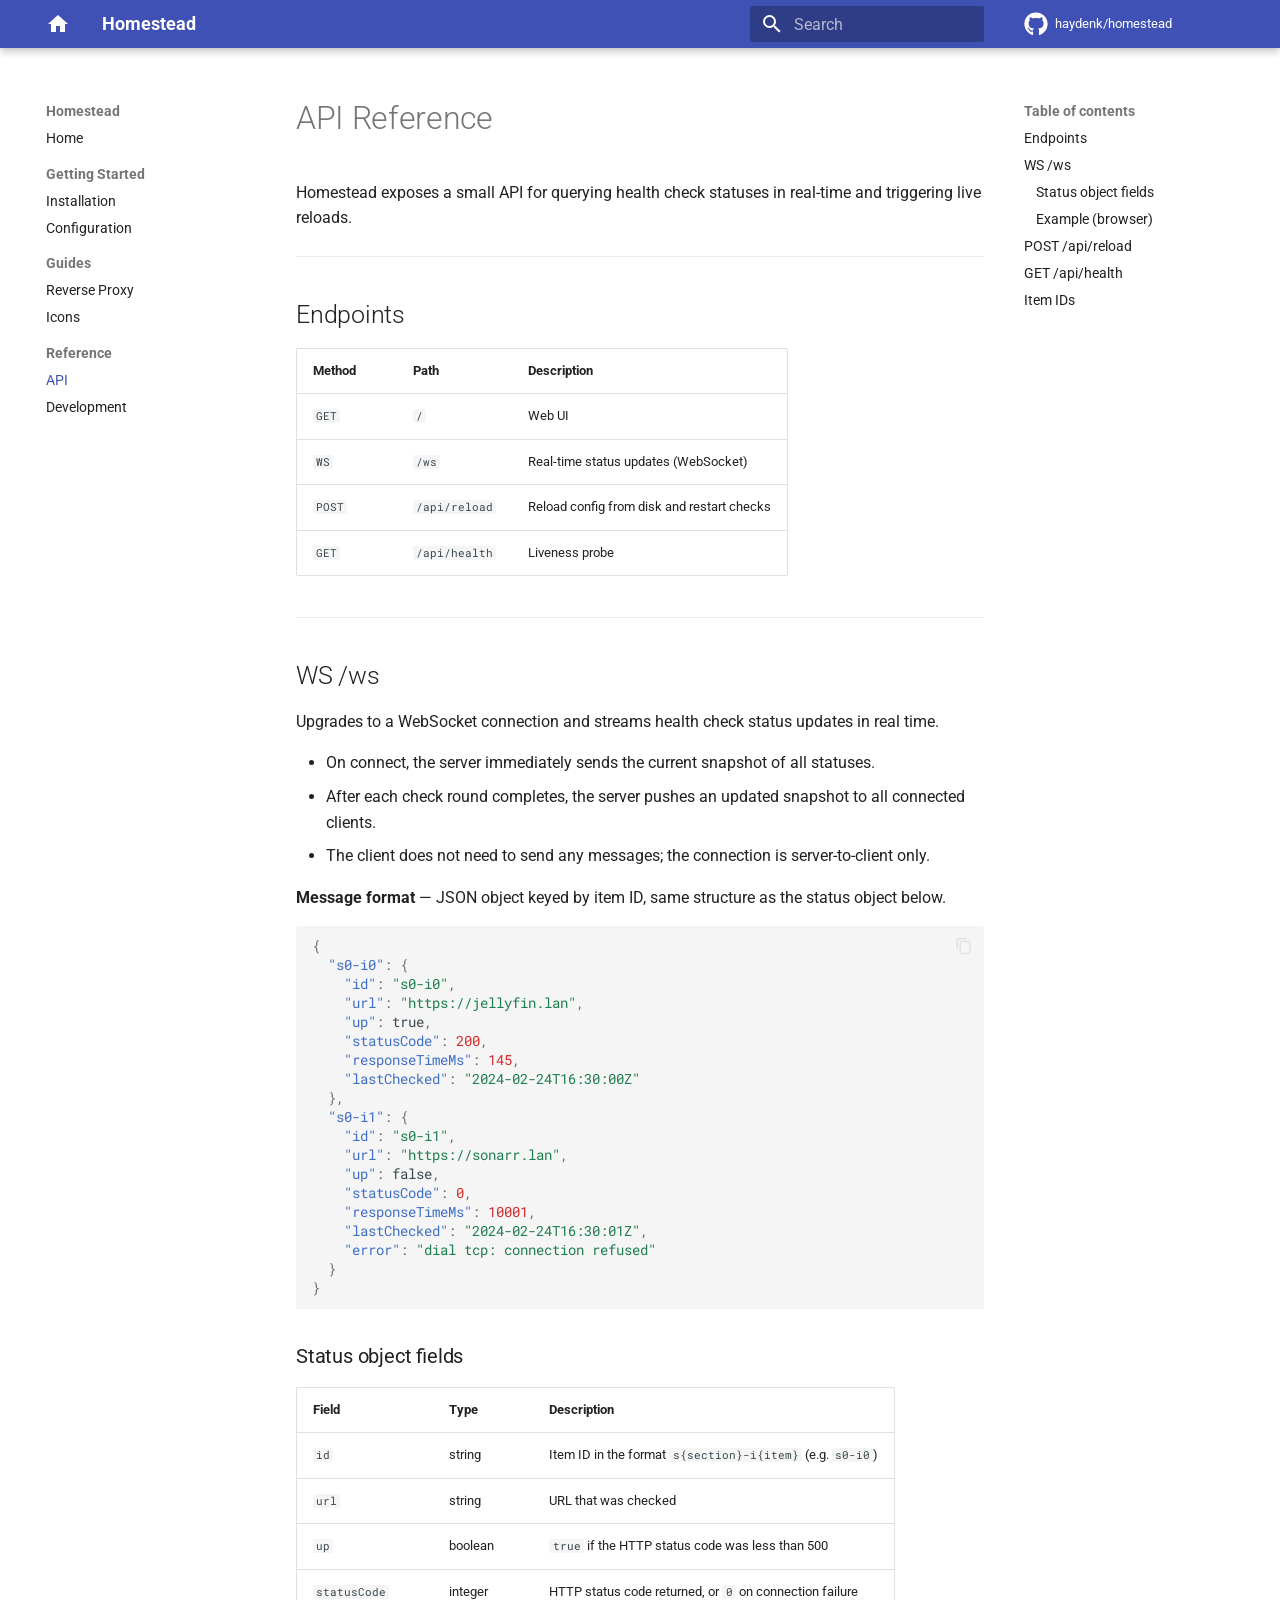
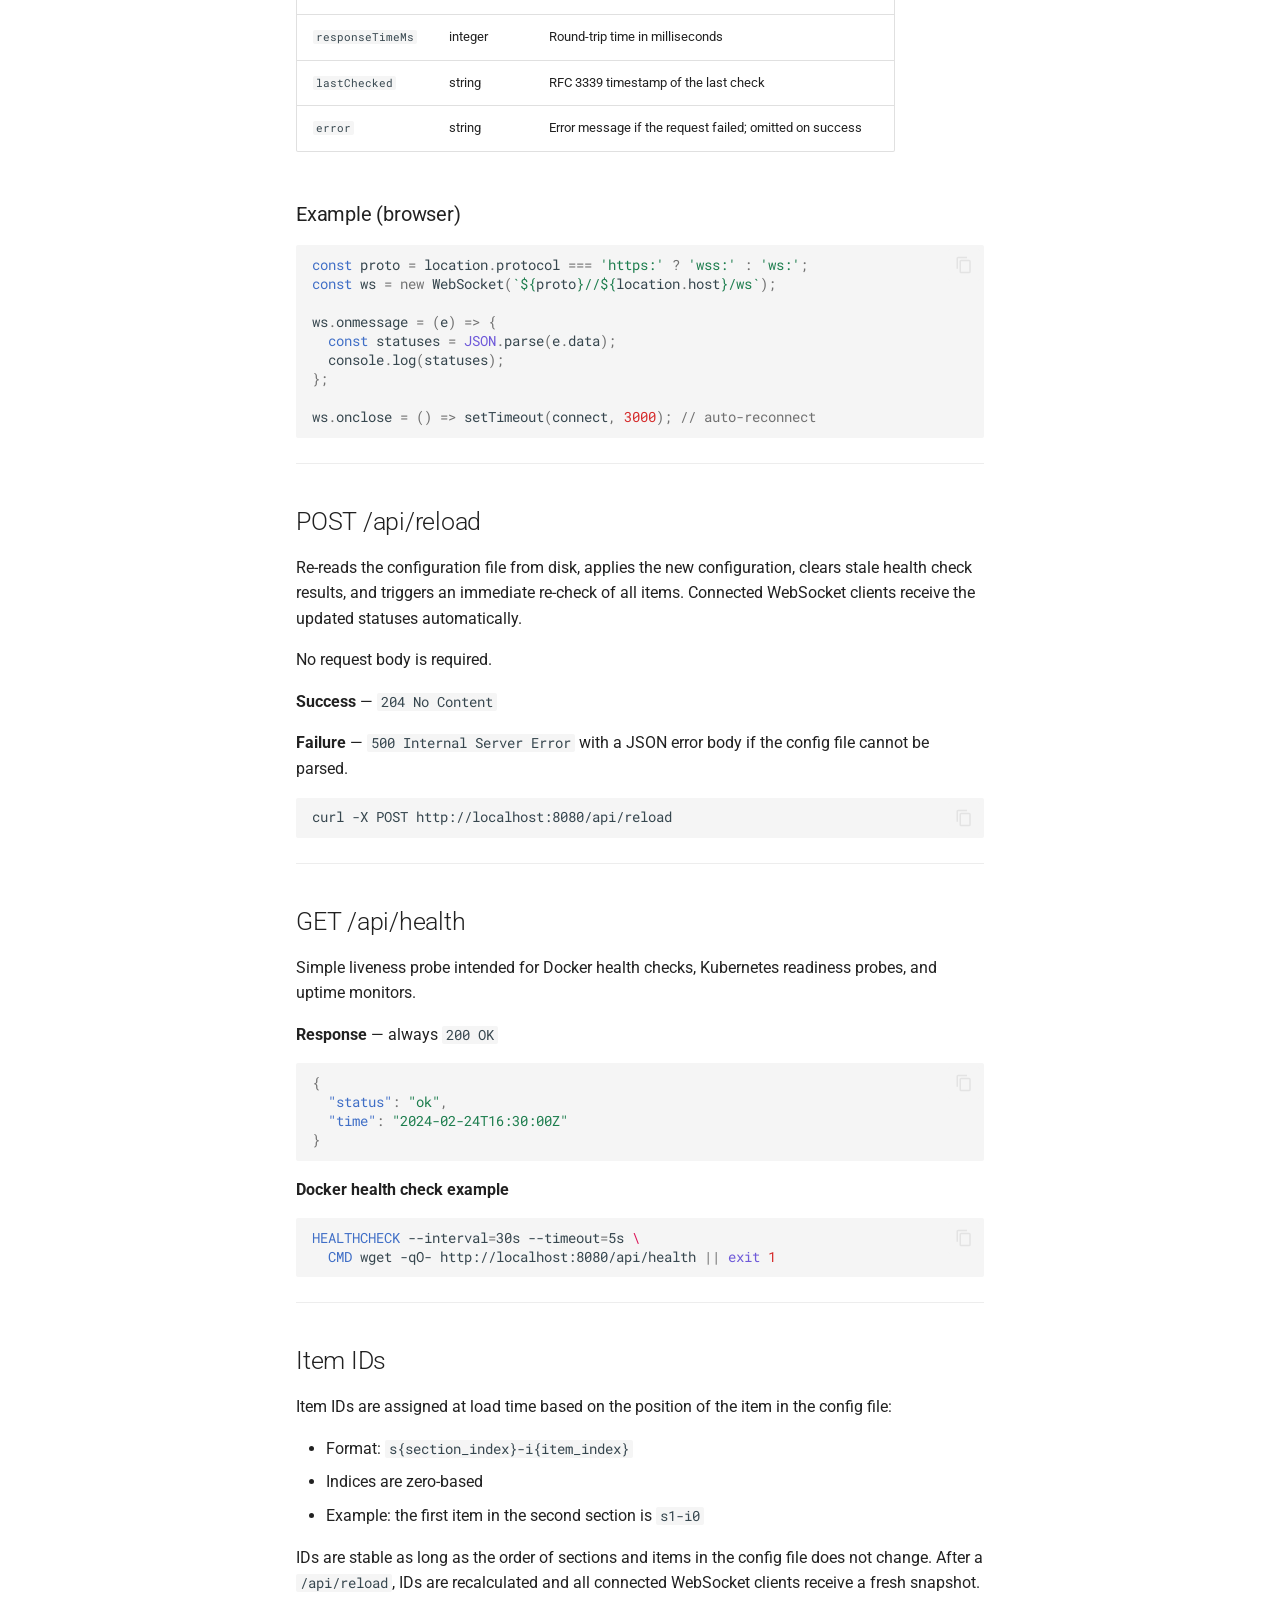
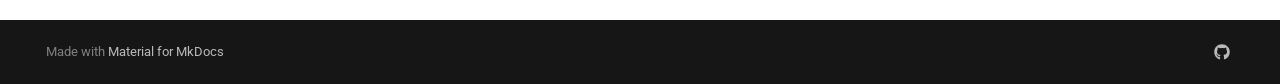
==== commit e4256aa5: "Deployed e55bf78 with MkDocs version: 1.6.1" ====
--- a/api/index.html
+++ b/api/index.html
@@ -131,21 +131,13 @@
     
     
     
-    <input class="md-option" data-md-color-media="(prefers-color-scheme: dark)" data-md-color-scheme="slate" data-md-color-primary="indigo" data-md-color-accent="cyan"  aria-label="Switch to light mode"  type="radio" name="__palette" id="__palette_0">
-    
-      <label class="md-header__button md-icon" title="Switch to light mode" for="__palette_1" hidden>
-        <svg xmlns="http://www.w3.org/2000/svg" viewBox="0 0 24 24"><path d="M12 18c-.89 0-1.74-.2-2.5-.55C11.56 16.5 13 14.42 13 12s-1.44-4.5-3.5-5.45C10.26 6.2 11.11 6 12 6a6 6 0 0 1 6 6 6 6 0 0 1-6 6m8-9.31V4h-4.69L12 .69 8.69 4H4v4.69L.69 12 4 15.31V20h4.69L12 23.31 15.31 20H20v-4.69L23.31 12z"/></svg>
-      </label>
-    
-  
-    
-    
-    
-    <input class="md-option" data-md-color-media="(prefers-color-scheme: light)" data-md-color-scheme="default" data-md-color-primary="indigo" data-md-color-accent="cyan"  aria-label="Switch to dark mode"  type="radio" name="__palette" id="__palette_1">
-    
-      <label class="md-header__button md-icon" title="Switch to dark mode" for="__palette_0" hidden>
-        <svg xmlns="http://www.w3.org/2000/svg" viewBox="0 0 24 24"><path d="M12 8a4 4 0 0 0-4 4 4 4 0 0 0 4 4 4 4 0 0 0 4-4 4 4 0 0 0-4-4m0 10a6 6 0 0 1-6-6 6 6 0 0 1 6-6 6 6 0 0 1 6 6 6 6 0 0 1-6 6m8-9.31V4h-4.69L12 .69 8.69 4H4v4.69L.69 12 4 15.31V20h4.69L12 23.31 15.31 20H20v-4.69L23.31 12z"/></svg>
-      </label>
+    <input class="md-option" data-md-color-media="(prefers-color-scheme: dark)" data-md-color-scheme="slate" data-md-color-primary="indigo" data-md-color-accent="cyan"  aria-hidden="true"  type="radio" name="__palette" id="__palette_0">
+    
+  
+    
+    
+    
+    <input class="md-option" data-md-color-media="(prefers-color-scheme: light)" data-md-color-scheme="default" data-md-color-primary="indigo" data-md-color-accent="cyan"  aria-hidden="true"  type="radio" name="__palette" id="__palette_1">
     
   
 </form>
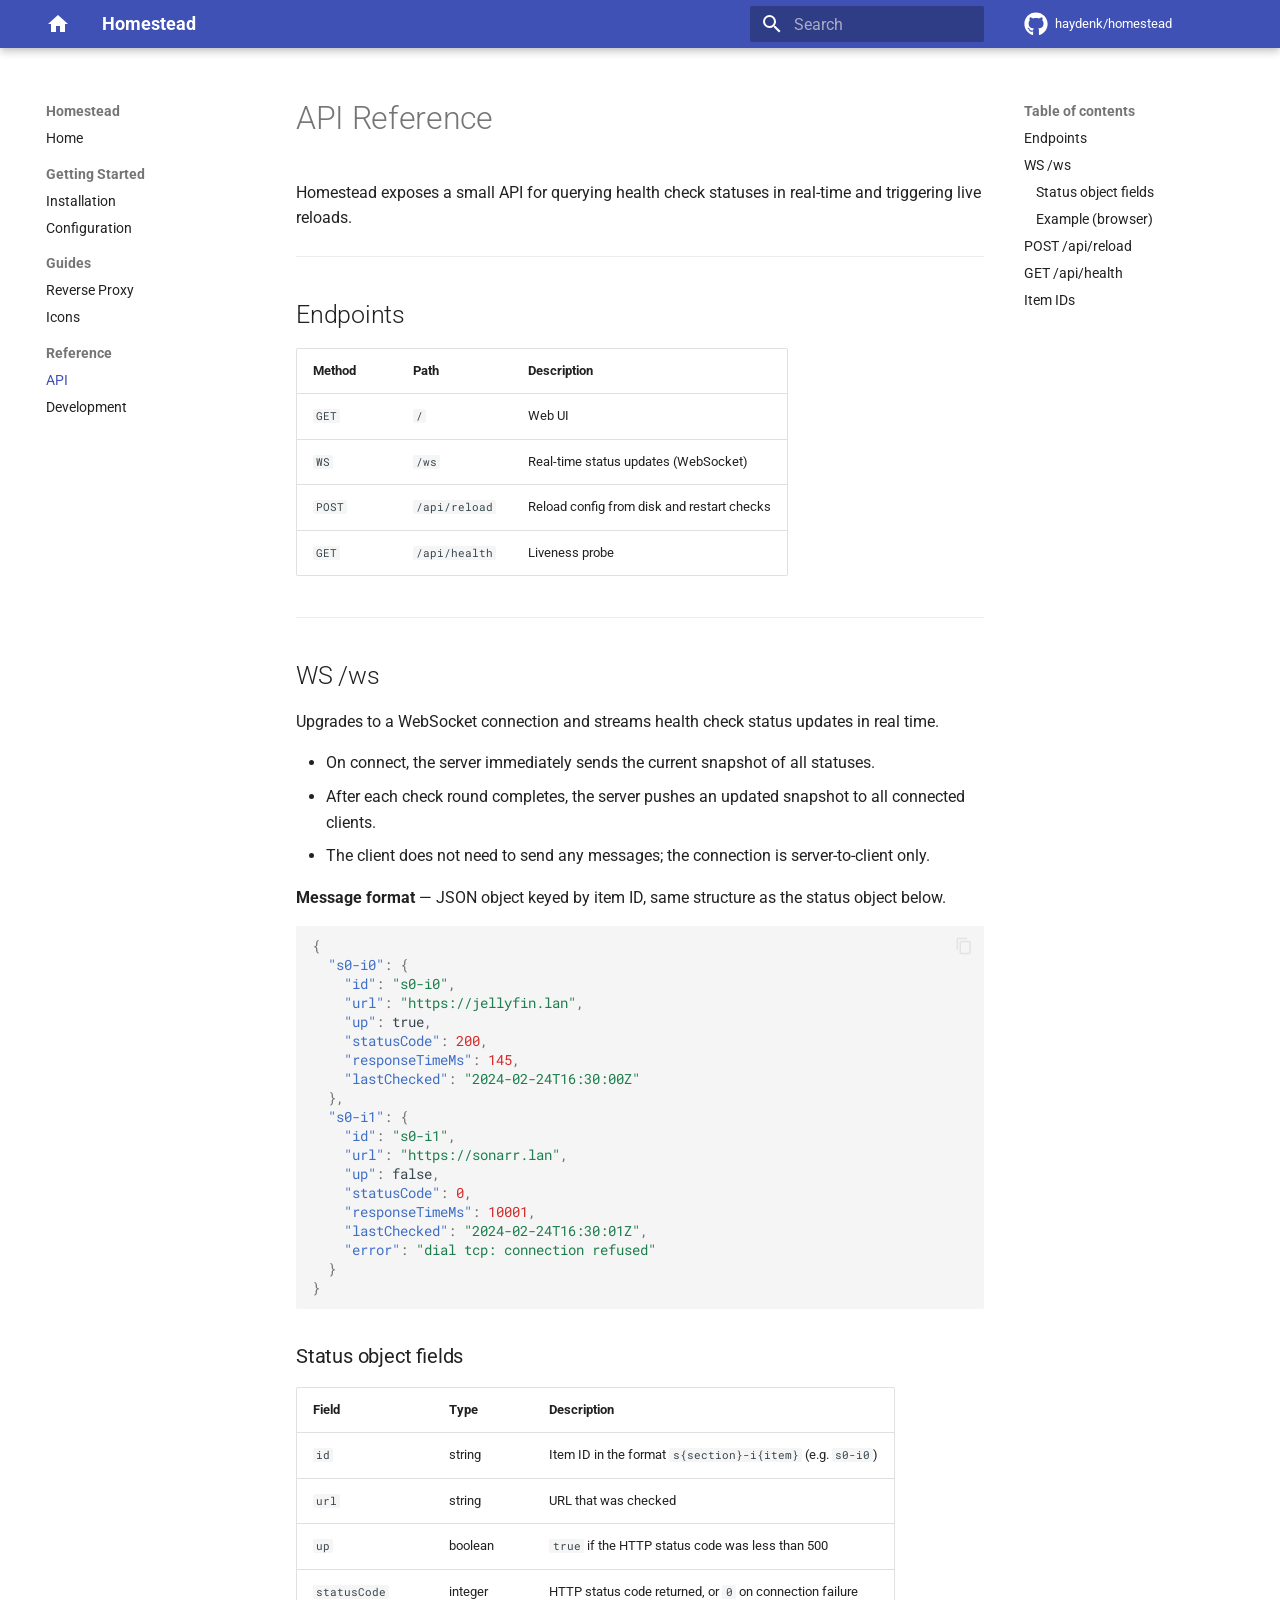
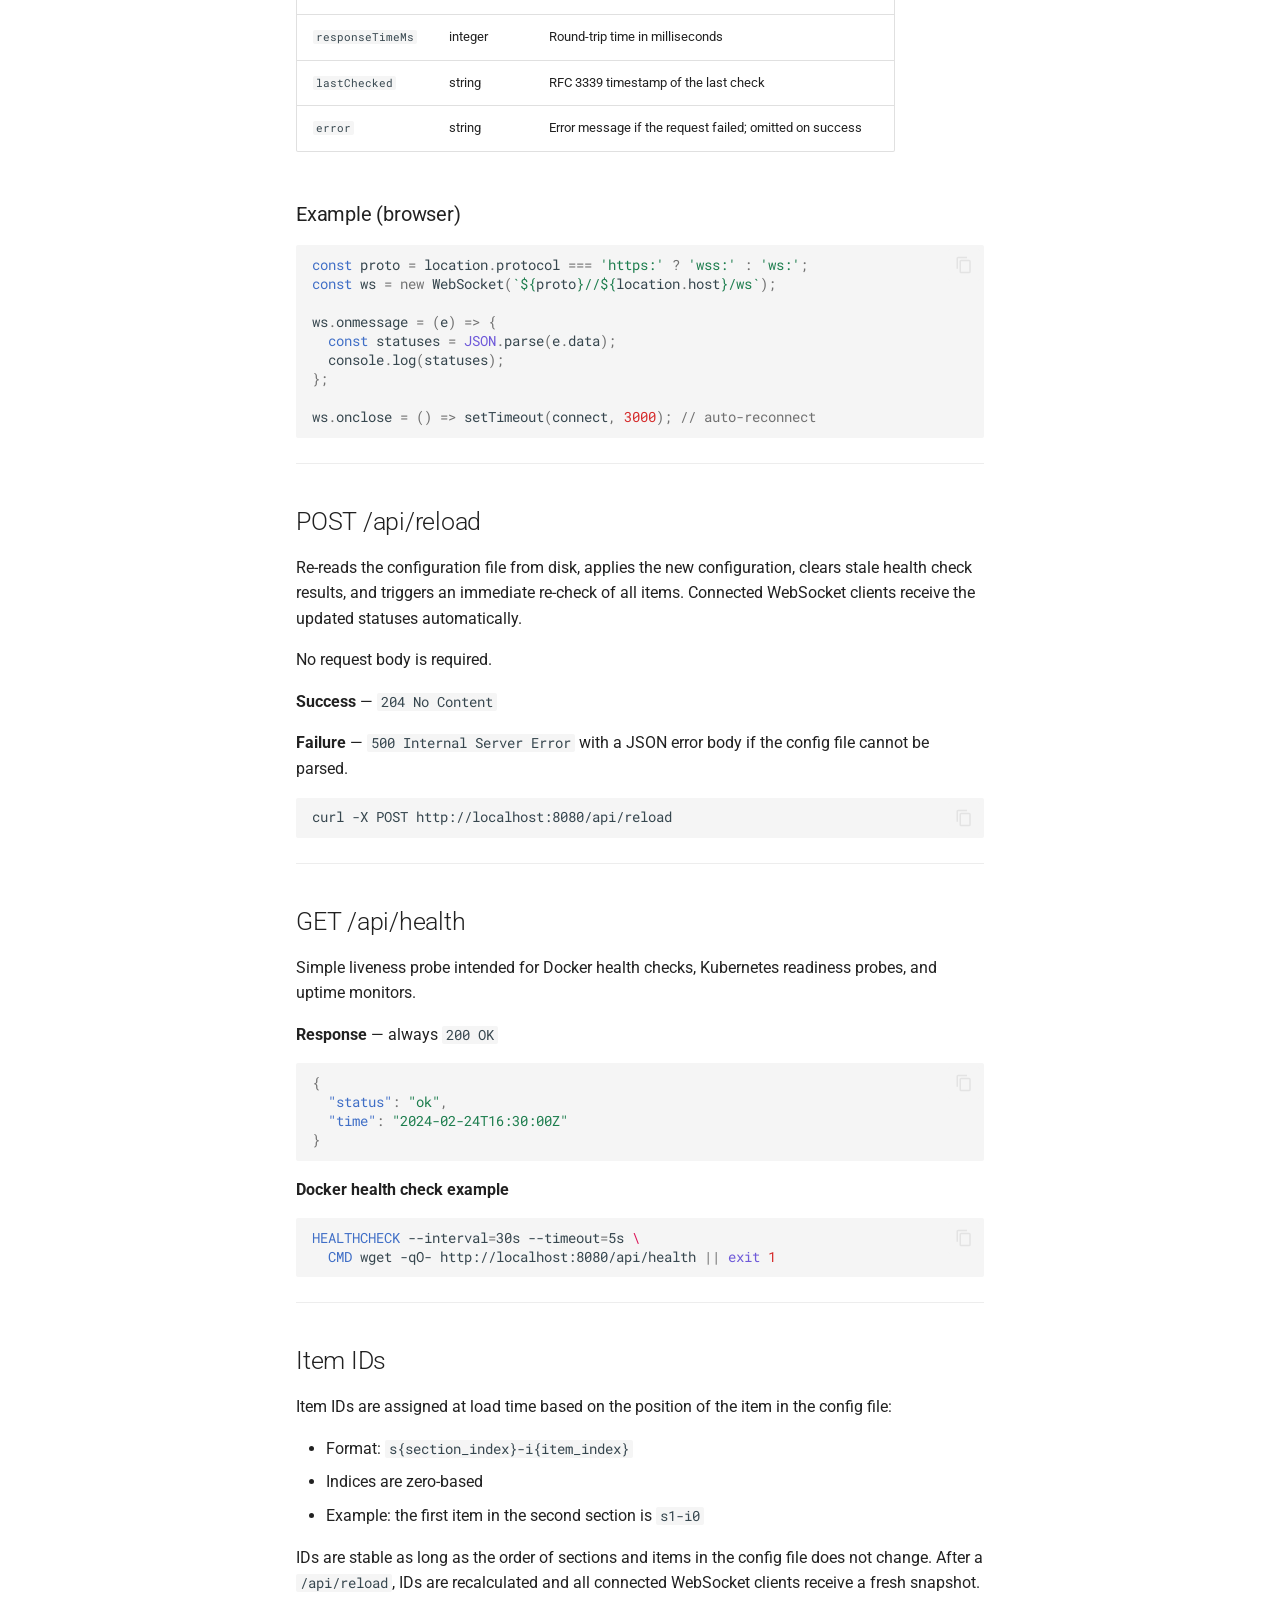
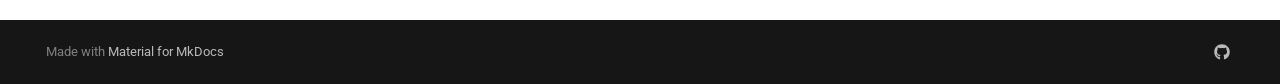
==== commit b636ddd5: "Deployed f96e51f with MkDocs version: 1.6.1" ====
--- a/api/index.html
+++ b/api/index.html
@@ -25,7 +25,7 @@
       
       
       <link rel="icon" href="../assets/images/favicon.png">
-      <meta name="generator" content="mkdocs-1.6.1, mkdocs-material-9.7.4">
+      <meta name="generator" content="mkdocs-1.6.1, mkdocs-material-9.7.6">
     
     
       
